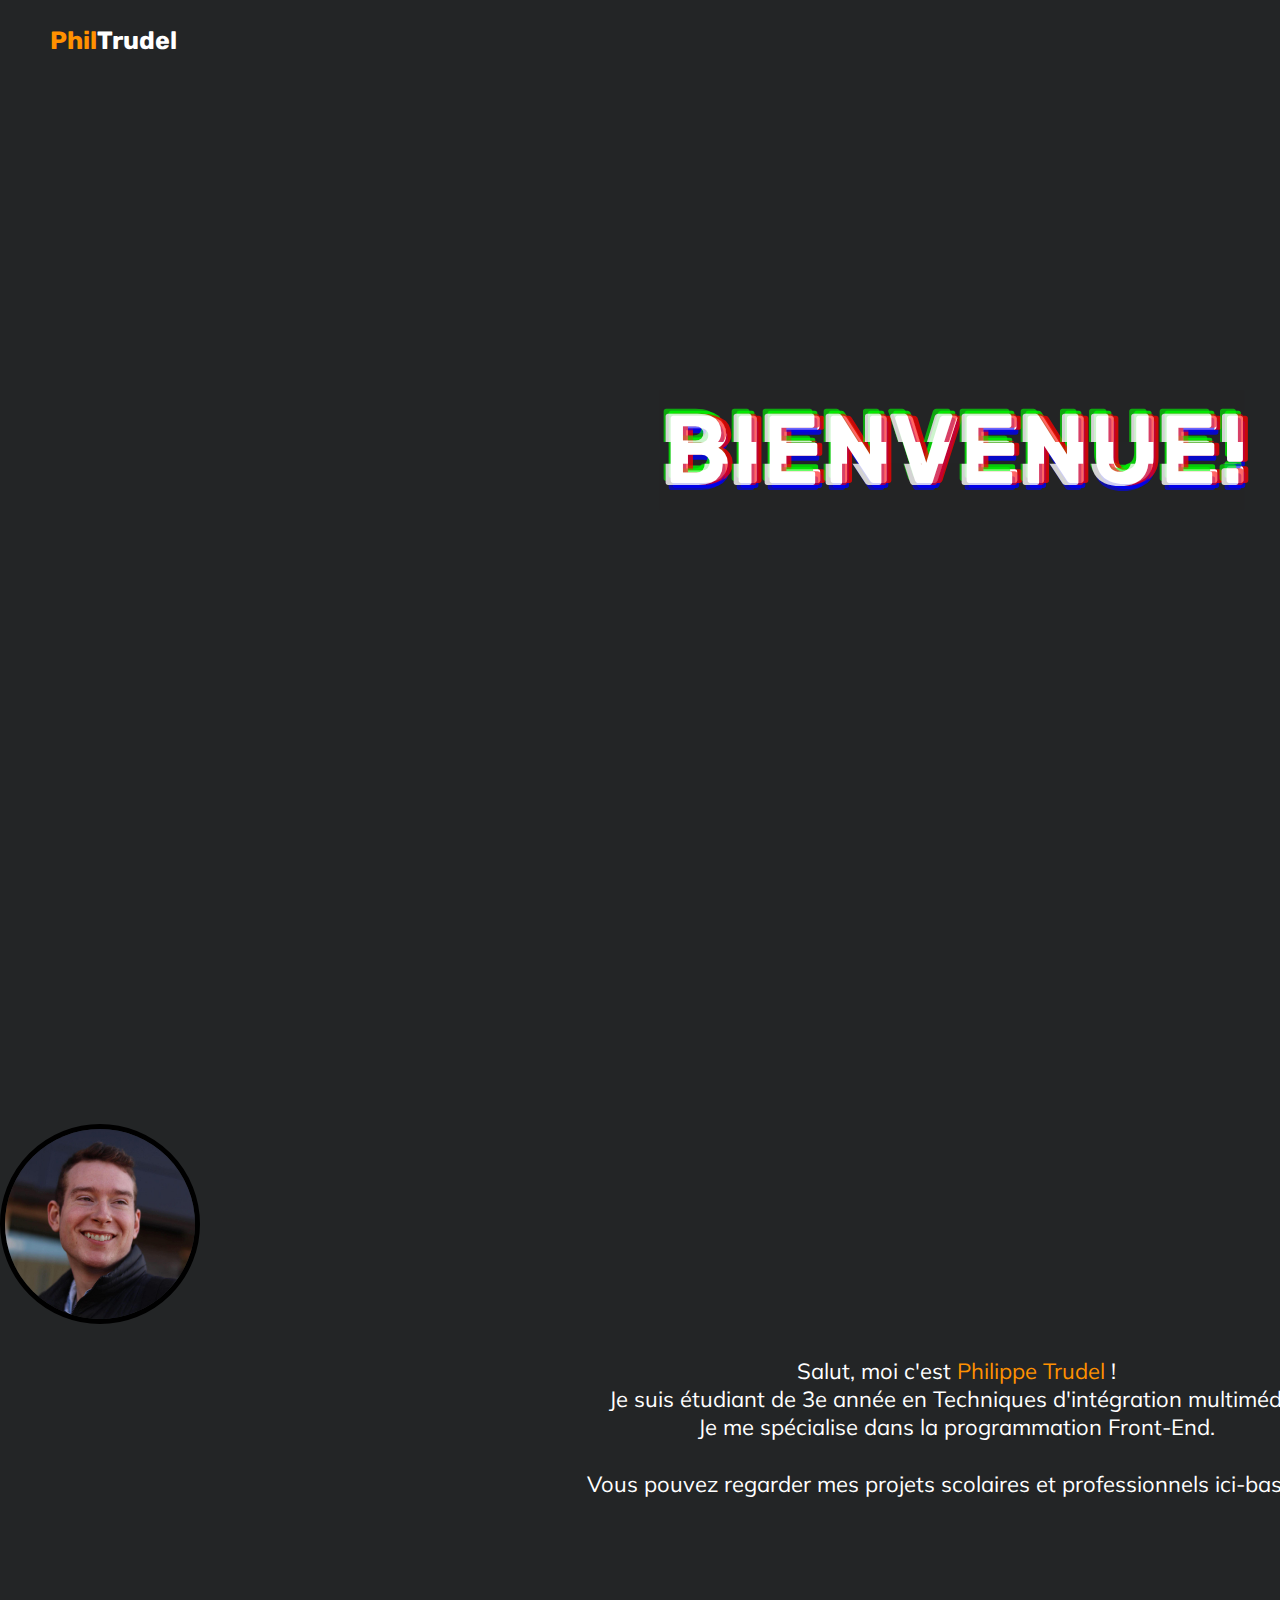
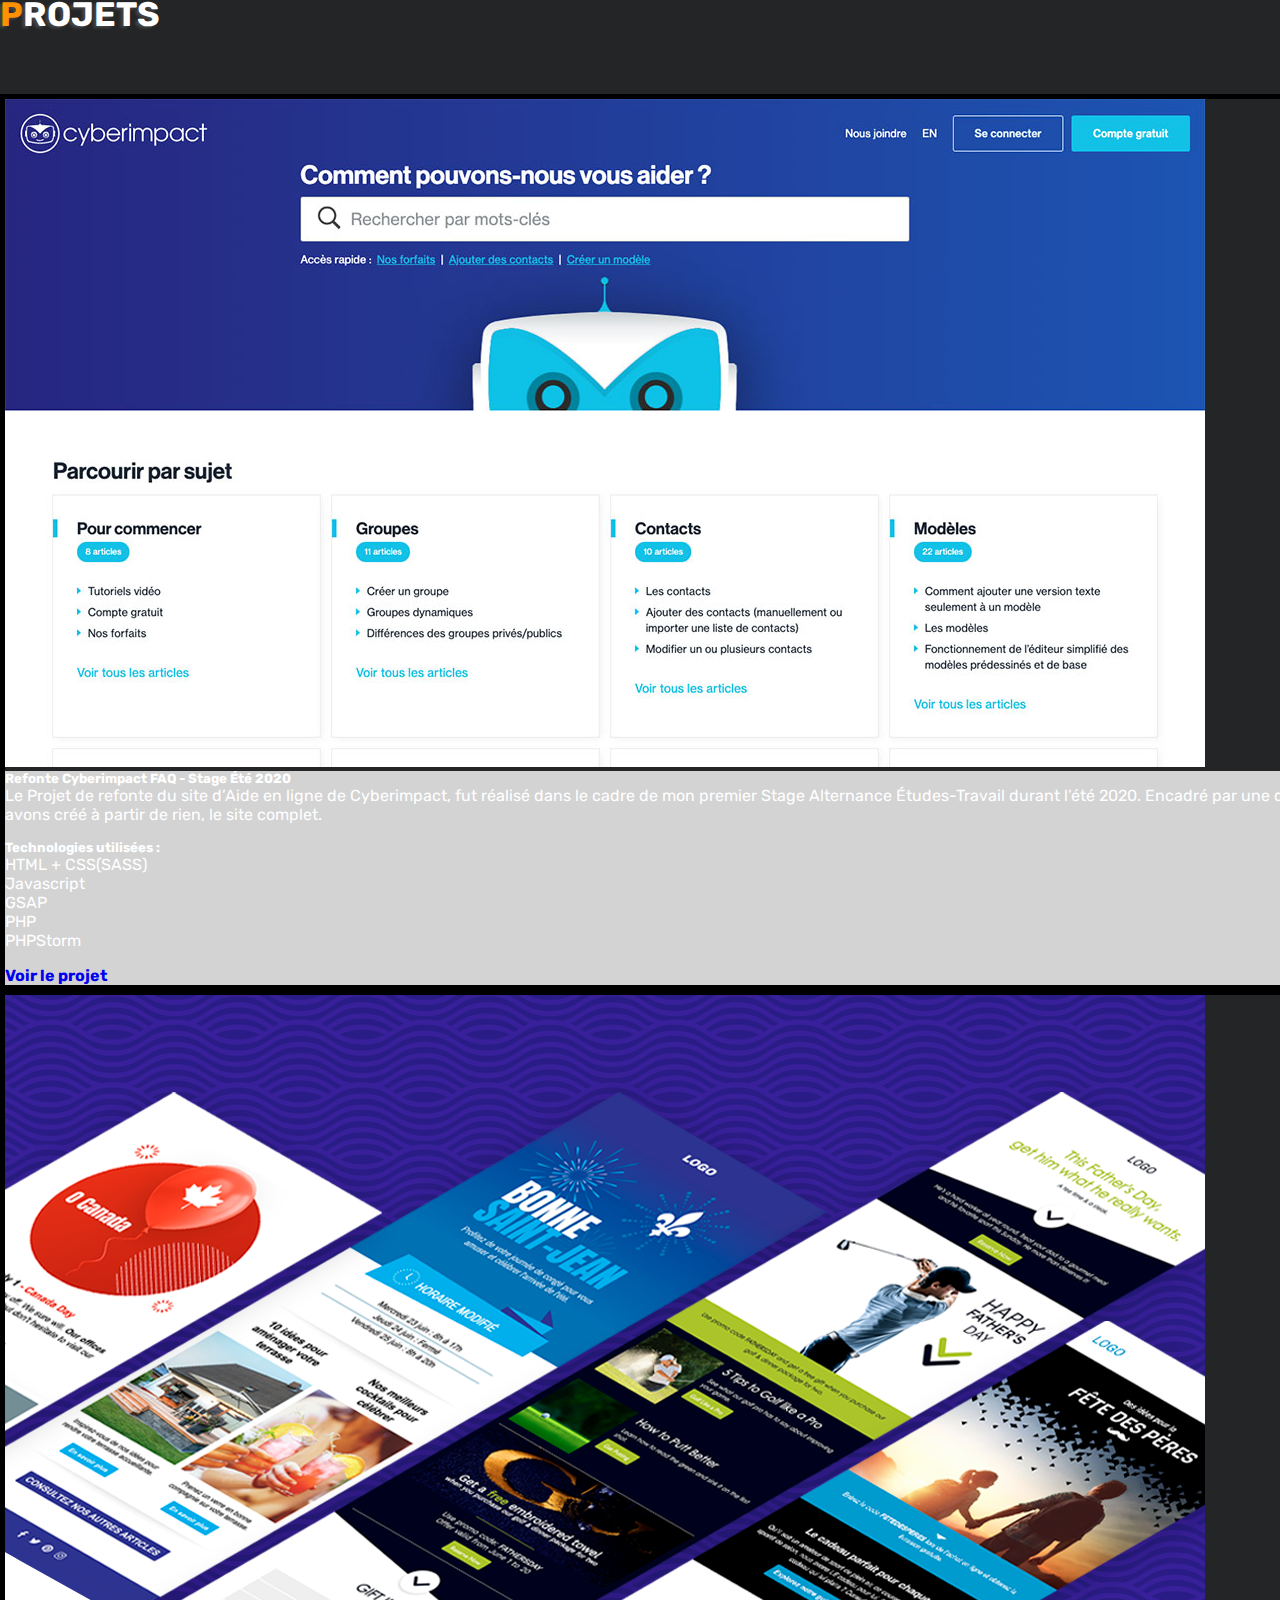
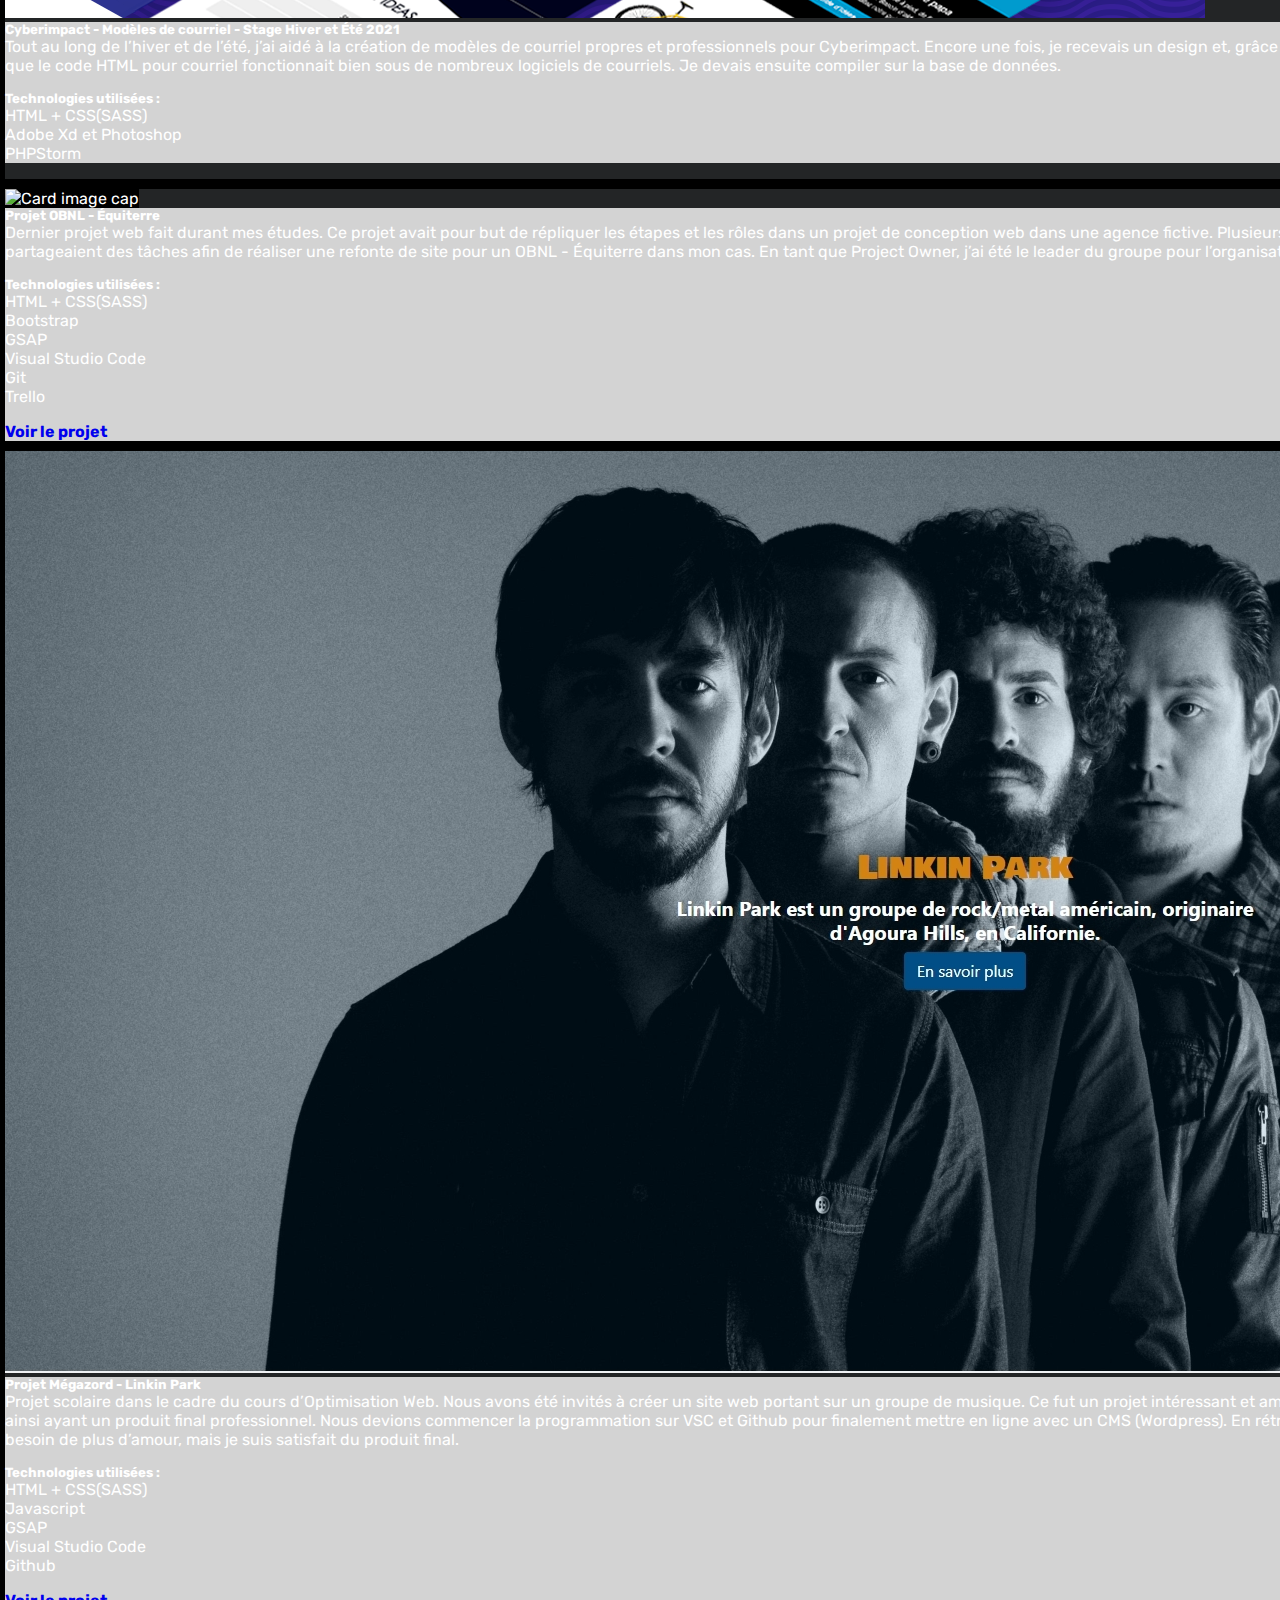
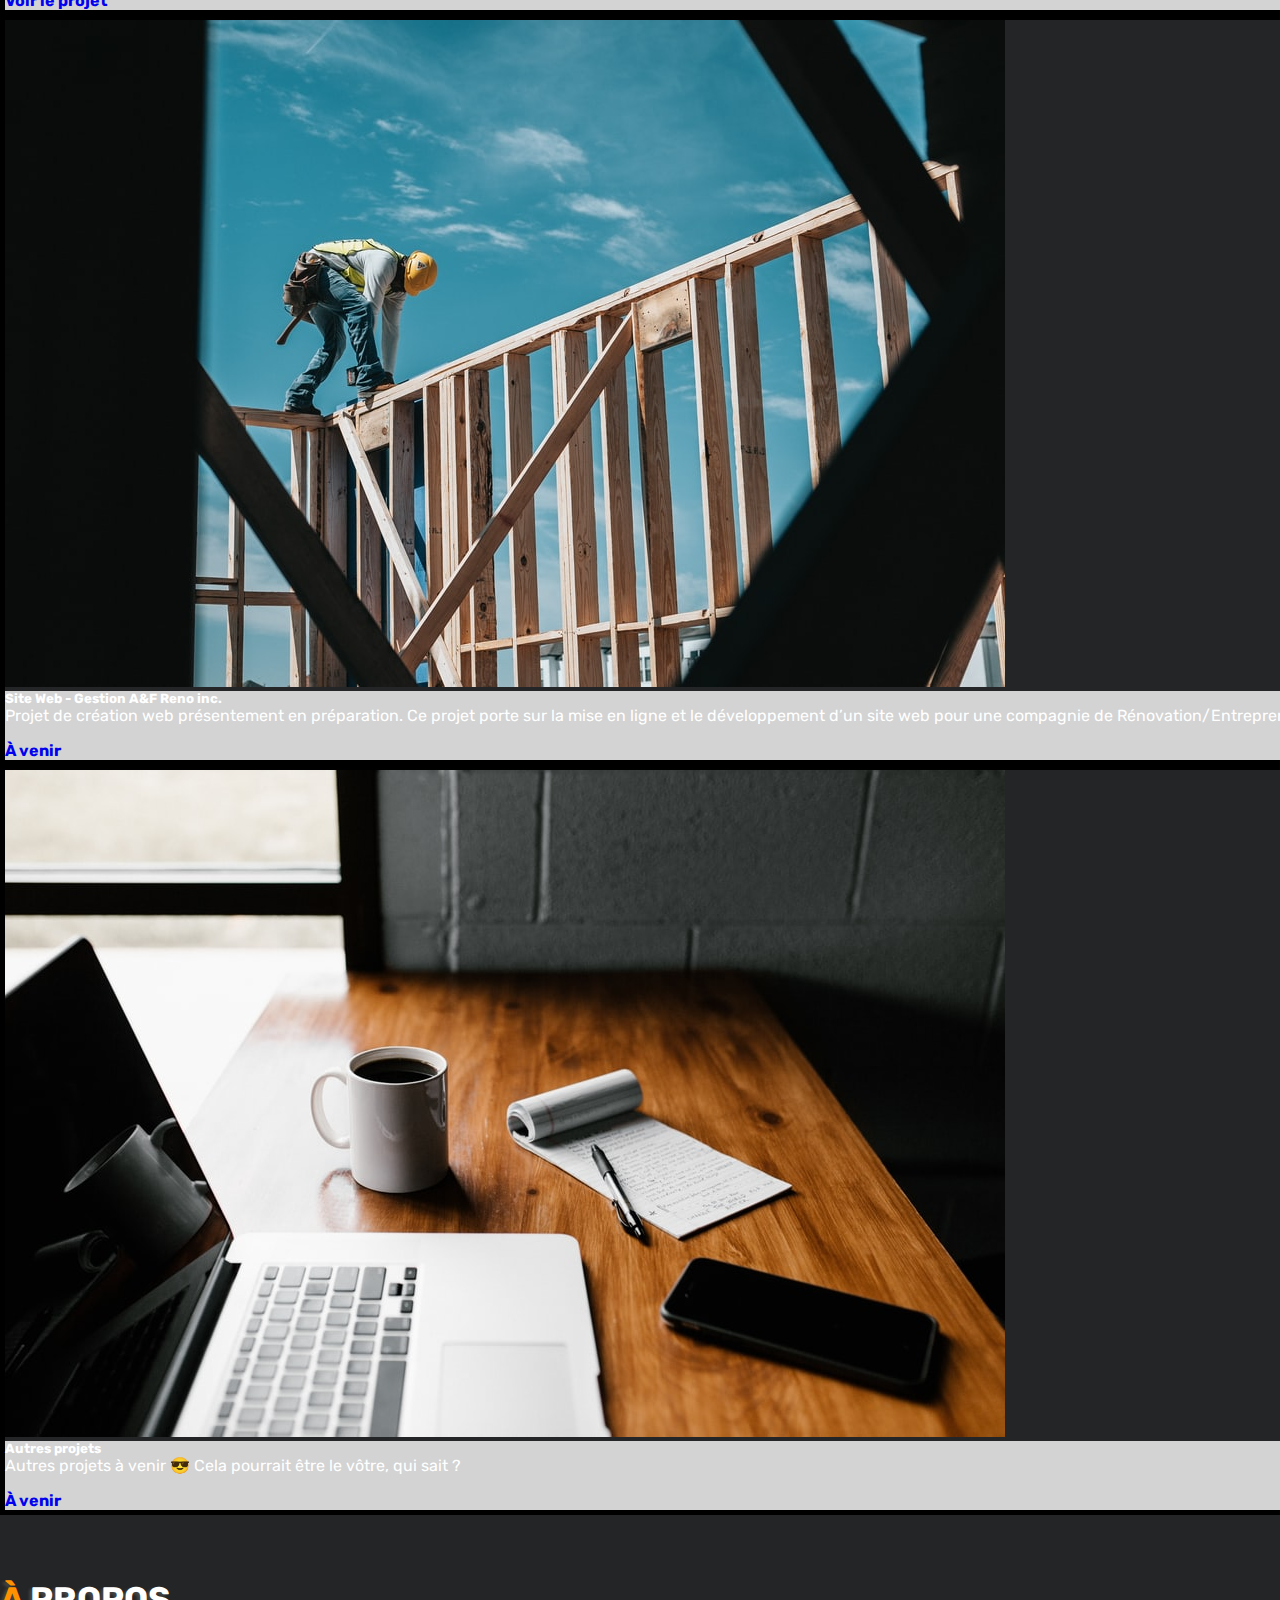
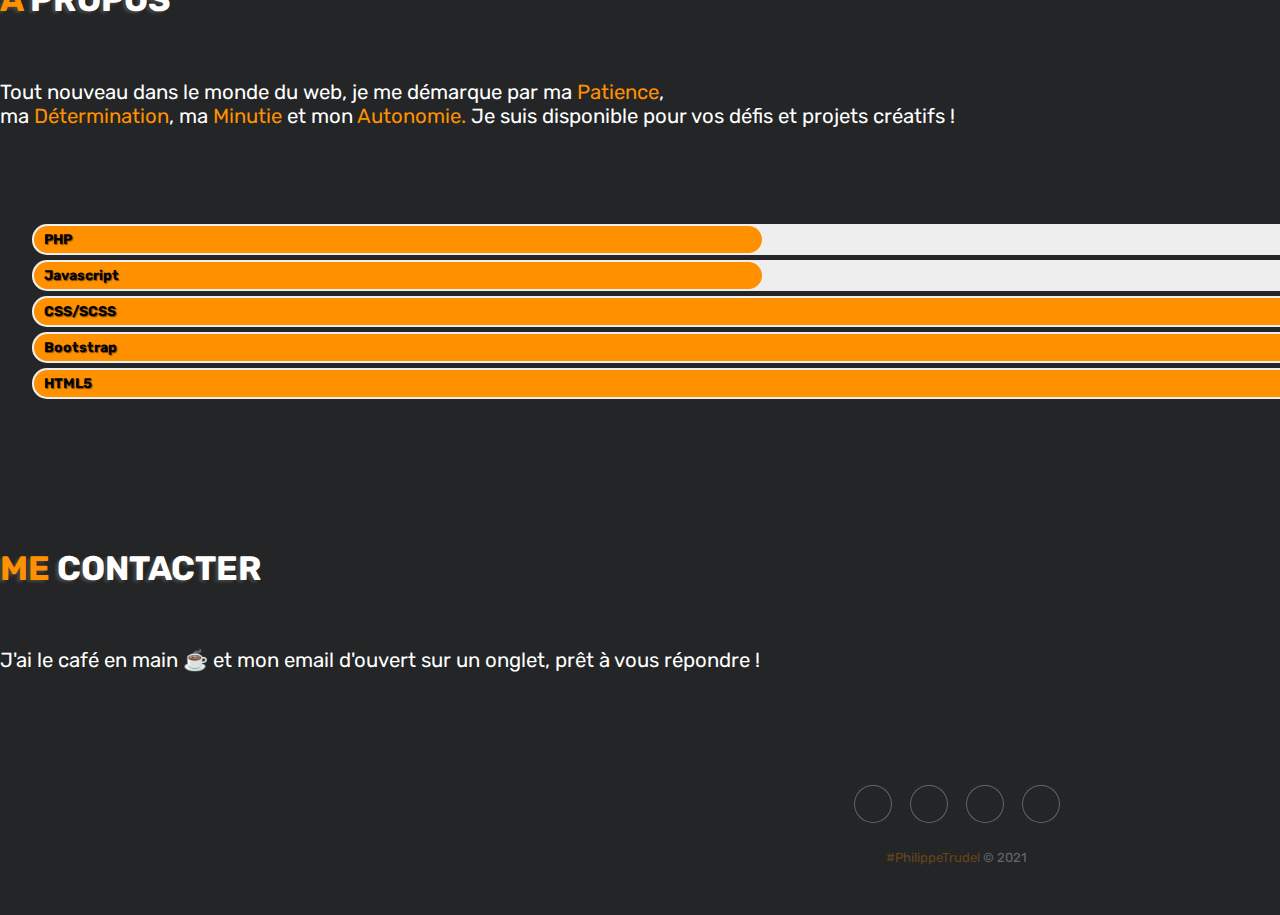
==== index.html @ b0195983 "sidenav incomplete" ====
<!DOCTYPE html>
<html lang="fr">
<link type="text/css" rel="stylesheet" id="dark-mode-custom-link">
<link type="text/css" rel="stylesheet" id="dark-mode-general-link">
<style lang="en" type="text/css" id="dark-mode-custom-style"></style>
<style lang="en" type="text/css" id="dark-mode-native-style"></style>

<head>
    <meta charset="UTF-8">
    <meta http-equiv="X-UA-Compatible" content="IE=edge">
    <meta name="viewport" content="width=device-width, initial-scale=1.0, minimum-scale=1">
    <link href="https://cdn.jsdelivr.net/npm/bootstrap@5.0.1/dist/css/bootstrap.min.css" rel="stylesheet"
        integrity="sha384-+0n0xVW2eSR5OomGNYDnhzAbDsOXxcvSN1TPprVMTNDbiYZCxYbOOl7+AMvyTG2x" crossorigin="anonymous">
    <link href="https://cdn.jsdelivr.net/npm/remixicon@2.5.0/fonts/remixicon.css" rel="stylesheet">
    <link rel="preconnect" href="https://fonts.googleapis.com">
    <link rel="preconnect" href="https://fonts.gstatic.com" crossorigin>
    <!-- Global site tag (gtag.js) - Google Analytics -->
    <script async src="https://www.googletagmanager.com/gtag/js?id=G-N5RG75728X"></script>
    <script>
        window.dataLayer = window.dataLayer || [];
        function gtag() { dataLayer.push(arguments); }
        gtag('js', new Date());

        gtag('config', 'G-N5RG75728X');
    </script>
    <link rel="icon" href="medias/favicon.png" type="image/svg" sizes="16x16">
    <link rel="stylesheet" href="css/main.css">
    <title>Bienvenue!</title>
</head>

<body>
    <header>
        <nav class="navbar bg-custom">
            <div class="navbar_container">
                <a href="/" id="navbar_logo"><span class="orange">Phil</span>Trudel</a>
                <i class="ri-menu-line ms-auto"></i>
        </nav>
        <div class="sidenav">
          <a href="/">Accueil</a>
          <a href="#projets">Projets</a>
          <a href="#propos">Propos</a>
          <a href="#contact">Contact</a>
        </div>
    </header>
    <main>
        <div class="hero">
            <div class="d-flex justify-content-center align-items-center">
                <p class="glitch">
                    <span aria-hidden="true">Bienvenue!</span aria-hidden="true">
                    Bienvenue!
                    <span>Bienvenue!</span>
                </p>
            </div>
            <div class="arrow-down">
                <a href="#bio">
                    <i class="ri-arrow-down-s-line"></i>
                </a>
            </div>
        </div>
        <section id="bio">
            <div class="container">
                <div class="row">
                   <div class="col-12 d-flex align-items-end">
                       <div class="box-img">
                        <img src="/medias/moi-3.jpg" class="moi mx-auto d-block">
                        <p class="text-img">Salut, moi c'est <span class="orange">Philippe Trudel</span> !<br/>Je suis étudiant de 3e année&nbsp;en Techniques 
                            d'intégration multimédia.<br/>Je me spécialise dans la programmation Front-End.</p> 
                        <p class="text-img">Vous pouvez regarder mes projets scolaires et professionnels ici-bas ! &#128373;</p> 
                       </div>
                   </div> 
                </div>
                <div id="projets">
                    <div class="container-fluid">
                        <div class="row">
                            <h2 class="text-center hover" style="margin-bottom: 1.75em;"><span class="orange">P</span>rojets</h2>
                            <div class="row">
                                <div class="shadow rounded col-12 col-lg-6">
                                  <div class="card text-dark bg-light mb-4">
                                    <img class="card-img-top" src="/medias/projets/cyberimpact-helpdesk.jpg" alt="Card image cap">
                                    <div class="card-body">
                                      <h5 class="card-title">Refonte Cyberimpact FAQ - Stage Été 2020</h5>
                                      <p class="card-text">Le Projet de refonte du site d’Aide en ligne de Cyberimpact, fut réalisé dans le cadre de mon premier Stage Alternance Études-Travail durant l’été 2020. Encadré par une développeuse Front-End, nous avons suivi le design du Directeur Artistique et avons créé à partir de rien, le site complet.
                                      <h5>Technologies utilisées :</h5>
                                        <ul>
                                          <li>HTML + CSS(SASS)</li>
                                          <li>Javascript</li>
                                          <li>GSAP</li>
                                          <li>PHP</li>
                                          <li>PHPStorm</li>
                                        </ul>
                                        </p>
                                      <a href="https://faq.cyberimpact.com" target="_blank" class="btn btn-warning">Voir le projet</a>
                                    </div>
                                  </div>
                                </div>
                                <div class="shadow rounded col-12 col-lg-6">
                                  <div class="card text-dark bg-light mb-4">
                                    <img class="card-img-top" src="/medias/projets/cyberimpact-template.png" alt="Card image cap">
                                    <div class="card-body">
                                      <h5 class="card-title">Cyberimpact - Modèles de courriel - Stage Hiver et Été 2021</h5>
                                      <p class="card-text">Tout au long de l’hiver et de l’été, j’ai aidé à la création de modèles de courriel propres et professionnels pour Cyberimpact. Encore une fois, je recevais un design et, grâce à l’application, je construisais les modèles, faisais de l’Assurance Qualité et validais que le code HTML pour courriel fonctionnait bien sous de nombreux logiciels de courriels. Je devais ensuite compiler sur la base de données.

                                        <h5>Technologies utilisées :</h5>
                                        <ul>
                                          <li>HTML + CSS(SASS)</li>
                                          <li>Adobe Xd et Photoshop</li>
                                          <li>PHPStorm</li>
                                        </ul>
                                        </p>
                                      <!--<a href="#" class="btn btn-warning">En apprendre plus</a>-->
                                    </div>
                                  </div>
                                </div>
                              </div>
                              <div class="row">
                                <div class="shadow rounded col-12 col-lg-6">
                                  <div class="card text-dark bg-light mb-4">
                                    <img class="card-img-top" src="/medias/projets/Équiterre - PC@2x.png" alt="Card image cap">
                                    <div class="card-body">
                                      <h5 class="card-title">Projet OBNL - Équiterre</h5>
                                      <p class="card-text">Dernier projet web fait durant mes études. Ce projet avait pour but de répliquer les étapes et les rôles dans un projet de conception web dans une agence fictive. Plusieurs rôles clés : (Project Owner, DevOps, Designer et Agent de promotion), se partageaient des tâches afin de réaliser une refonte de site pour un OBNL - Équiterre dans mon cas. En tant que Project Owner, j’ai été le leader du groupe pour l’organisation des Scrums/Sprint et aussi m’occuper d’un Trello.
                                        <h5>Technologies utilisées :</h5>
                                        <ul>
                                          <li>HTML + CSS(SASS)</li>
                                          <li>Bootstrap</li>
                                          <li>GSAP</li>
                                          <li>Visual Studio Code</li>
                                          <li>Git</li>
                                          <li>Trello</li>
                                        </ul>
                                        </p>
                                      <a href="http://equiterre-morph.xyz/" class="btn btn-warning">Voir le projet</a>
                                    </div>
                                  </div>
                                </div>
                                <div class="shadow rounded col-12 col-lg-6">
                                  <div class="card text-dark bg-light mb-4">
                                    <img class="card-img-top" src="/medias/projets/linkinpark.jpg" alt="Card image cap">
                                    <div class="card-body">
                                      <h5 class="card-title">Projet Mégazord - Linkin Park</h5>
                                      <p class="card-text">Projet scolaire dans le cadre du cours d’Optimisation Web. Nous avons été invités à créer un site web portant sur un groupe de musique. Ce fut un projet intéressant et amusant à faire puisque nous avions l’occasion d’exprimer un peu plus de créativité et ainsi ayant un produit final professionnel. Nous devions commencer la programmation sur VSC et Github pour finalement mettre en ligne avec un CMS (Wordpress). En rétrospective, le projet fut plaisant malgré le peu de temps passé dessus. Il aurait besoin de plus d’amour, mais je suis satisfait du produit final.
                                        <h5>Technologies utilisées :</h5>
                                        <ul>
                                          <li>HTML + CSS(SASS)</li>
                                          <li>Javascript</li>
                                          <li>GSAP</li>
                                          <li>Visual Studio Code</li>
                                          <li>Github</li>
                                        </ul>
                                        </p>
                                      <a href="/projets/megazord/index.html" class="btn btn-warning">Voir le projet</a>
                                    </div>
                                  </div>
                                </div>
                              </div>
                              <div class="row">
                                <div class="shadow rounded col-12 col-lg-6">
                                  <div class="card text-dark bg-light mb-4">
                                    <img class="card-img-top" src="/medias/projets/construction.jpg" alt="Card image cap">
                                    <div class="card-body">
                                      <h5 class="card-title">Site Web - Gestion A&F Reno inc.</h5>
                                      <p class="card-text">Projet de création web présentement en préparation. Ce projet porte sur la mise en ligne et le développement d’un site web pour une compagnie de Rénovation/Entrepreneur général.</p>
                                      <a href="#" class="btn btn-danger">À venir</a>
                                    </div>
                                  </div>
                                </div>
                                <div class="shadow rounded col-12 col-lg-6">
                                  <div class="card text-dark bg-light mb-4">
                                    <img class="card-img-top" src="/medias/projets/projects.jpg" alt="Card image cap">
                                    <div class="card-body">
                                      <h5 class="card-title">Autres projets</h5>
                                      <p class="card-text">Autres projets à venir 😎 Cela pourrait être le vôtre, qui sait ?</p>
                                      <a href="#" class="btn btn-danger">À venir</a>
                                    </div>
                                  </div>
                                </div>
                              </div>
                        </div>
                    </div>
                </div>
            </div>
        </section>
        <section id="propos">
            <div class="container">
                <div class="row">
                    <div class="col-12 align-items-center">
                        <h2 class="text-center hover" style="margin-bottom: 1.75em;"><span class="orange">À</span> propos</h2>
                        <p class="text-center">Tout nouveau dans le monde du web, je me démarque par ma&nbsp;<span class="orange">Patience</span>,<br/>ma
                            <span class="orange">Détermination</span>, ma
                            <span class="orange">Minutie</span> et mon
                            <span class="orange">Autonomie.</span>
                        Je suis disponible pour vos défis et projets créatifs&nbsp;!</p>
                    </div>
                    <div class="col-12 align-items-center skills">
                        <div class="bar back basic" data-skill="PHP"></div>
                        <div class="bar back basic" data-skill="Javascript"></div>
                        <div class="bar front advanced" data-skill="CSS/SCSS"></div>
                        <div class="bar front advanced" data-skill="Bootstrap"></div>
                        <div class="bar front expert" data-skill="HTML5"></div>
                    
                      </div>
                </div>
            </div>
        </section>
        <section id="contact">
            <div class="container">
                <div class="row">
                    <div class="col-12 align-items-center text-center">
                        <h2 class="text-center hover" style="margin-bottom: 1.75em;"><span class="orange">Me</span> Contacter</h2>
                        <p class="text-center">J'ai le café en main &#9749; et mon email d'ouvert sur un onglet, prêt à vous répondre !</p>
                    </div>
                </div>
            </div>
        </section>
    </main>
     <div class="footer-dark text-center">
        <footer>
            <div class="container-fluid">
                <div class="row">
                    <div class="col item social">
                        <a href="https://www.linkedin.com/in/philippe-trudel-b85001196/" target="_blank"><i class="fa fa-linkedin "></i></a>
                        <a href="https://github.com/PhilTrudel" target="_blank"><i class="fa fa-github"></i></a>
                        <a href="https://codepen.io/Trudel27" target="_blank"><i class="fa fa-codepen"></i></a>
                        <a href="mailto:truphilippe@gmail.com" target="_blank"><i class="fa fa-envelope"></i></a>
                    </div>
                </div>
                <p class="copyright text-center"><a href="/index.html"><span class="orange" style="cursor: pointer;">#PhilippeTrudel</a></span> © 2021</p>
            </div>
        </footer>
    </div>
    
    <script src="https://cdn.jsdelivr.net/npm/bootstrap@5.0.1/dist/js/bootstrap.bundle.min.js"
        integrity="sha384-gtEjrD/SeCtmISkJkNUaaKMoLD0//ElJ19smozuHV6z3Iehds+3Ulb9Bn9Plx0x4"
        crossorigin="anonymous"></script>
    <script src="https://cdnjs.cloudflare.com/ajax/libs/gsap/3.7.0/gsap.min.js"
        integrity="sha512-2fk3Q4NXPYAqIha0glLZ2nluueK43aNoxvijPf53+DgL7UW9mkN+uXc1aEmnZdkkZVvtJZltpRt+JqTWc3TS3Q=="
        crossorigin="anonymous" referrerpolicy="no-referrer"></script>
    <script src="https://cdnjs.cloudflare.com/ajax/libs/gsap/3.7.0/ScrollTrigger.min.js"
        integrity="sha512-jNJOCd1PIjJoUa1XTDKaPdBLNUe4OJTrltKG+70O5ghYZ943nTRGIzjObwC2JtSm1fG7T06GbUApR2eirIU/jA=="
        crossorigin="anonymous" referrerpolicy="no-referrer"></script>
    <script src="https://kit.fontawesome.com/1ed3cb15fd.js" crossorigin="anonymous"></script>
    <script src="script/main.js"></script>
</body>

</html>
---- css/main.css ----
@import url(glitch.css);
@import url(footer.css);
@import url(grid_gifs.css);
@import url(skills.css);

@import url('https://fonts.googleapis.com/css2?family=Mulish:ital,wght@0,200;0,300;0,400;0,500;0,600;0,700;0,800;0,900;1,200;1,300;1,400;1,500;1,600;1,700;1,800;1,900&display=swap');
@import url('https://fonts.googleapis.com/css2?family=Mulish:ital,wght@0,200;0,300;0,400;0,500;0,600;0,700;0,800;0,900;1,200;1,300;1,400;1,500;1,600;1,700;1,800;1,900&family=Rubik:ital,wght@0,300;0,400;0,500;0,600;0,700;0,800;0,900;1,300;1,400;1,500;1,600;1,700;1,800;1,900&display=swap');

:root{
    --text:white;
    --orange:#FF9100;
    --background:#232526;
    --background-alt:#444444;
    --gray:#6D6767;
    --light-gray:#d3d3d3;
    --title:'Rubik', sans-serif;
    --regular:'Mulish', sans-serif;
    --highlight:#fcce03;
}

*, *::before, *::after{
    box-sizing: border-box;
    padding: 0;
    margin: 0;
}
a{text-decoration: none;}
html {
    scroll-behavior: smooth;
    
}

p{
    margin-top: 0;
    margin-bottom: 1rem;
    font-size: 1em;
}

#propos p{
    font-size: 1.275em;
}

#contact p{
    font-size: 1.2751em;
}

body{
    background: var(--background);  /* fallback for old browsers */
    min-height: 75vh;
    display:grid;
    place-items: center;
    color:var(--text);
    font-family: 'Rubik', sans-serif;
}

h1{
    font-size: 40px;
    font-family: var(--title);
    color: var(--text);
    text-transform: uppercase;
}

h2{
    font-size: 34px;
    font-family: var(--title);
    color: var(--text);
    font-weight: bold;
    text-transform: uppercase;
    text-shadow: -3px 2px 3px var(--background-alt);
}

h3{
    font-size: 28px;
    font-family: var(--title);
    color: var(--text);
    text-transform: uppercase;
}
 
.orange{
    color: var(--orange);
}
/* navbar and logo */

.navbar{
    height: 80px;
    width: 100%;
    display: flex;
    justify-content: center;
    font-size: 1.25em;
    position: fixed;
    top: 0;
    left: 0;
    z-index: 2;
    transition: all 150ms ease-in-out;
}

.navbar_container{
    display: flex;
  justify-content: left;
  align-items: center;
  height: 80px;
  z-index: 1;
  width: 100%;
  margin: 0 auto;
  padding: 0 50px;
}

#navbar_logo{
    text-decoration: none;
    color: var(--white);
    font-family: var(--title);
    font-size: 1.25em;  
    font-weight: bold;
    cursor: pointer;
}

/* arrow down and parent */
.hero {
    width: 100%;
    height: 100vh;
    margin-bottom: 2rem;
    display: flex;
    justify-content: center;
    align-items: center;
}
.arrow-down{
    position: absolute;
    bottom: 10vh;
    font-size: 5em;
    justify-content: center;
    align-items: center;
    margin: auto;
}

.arrow-down a{
    text-decoration: none;
    color: white;
}

section{
    margin-bottom:4rem;
}


.moi{
    position: relative;
    height: 200px;
    border-radius: 50%;
    margin-top: 10rem;
    border:5px black solid;
}

.box-img{
    width: 100%;
    margin-bottom: 6rem;
    height: 100%;
}

.box-img .text-img{
    font-size: 22px;
    font-family: var(--regular);
    align-items: center;
    text-align: center;
    display: block;
    margin: 0;
    margin-top: 1.8rem;
}

.card-body{
    background-color:var(--light-gray);
}
.card-img-top{
    background-color: black;
}

.btn{
    font-weight: bold;
}

.card{
    border: 5px black solid;
}

.skills{
    padding:5rem 2rem;
}

.background­{
    background-color:pink;
}

@media screen and (max-width:1580px){
    .bg-custom{
        background-color: var(--background) !important;
    }
    .moi{
        margin-top: 12rem;
    }
}

.sidenav {
    height: 100%;
    width: 200px;
    position: fixed;
    z-index: 1;
    top: 0;
    right: 0;
    overflow-x: hidden;
    padding-top: 10rem;
    align-items: center;
    justify-content: center;
  }
  
  .sidenav a {
    padding: 6px 6px 6px 32px;
    text-decoration: none;
    font-size: 22px;
    color: var(--title);
    display: block;
  }
  
  .sidenav a:hover {
    color: var(--orange);
  }
  
  .main {
    margin-left: 200px; /* Same as the width of the sidenav */
  }
  
  @media screen and (max-width: 1580px) {
    .sidenav {display:none}
  }

  @media screen and (min-width:1580px){
    .ri-menu-line{
        display: none;
    }
  }
  .ri-menu-line{
      cursor: pointer;
      height: 48px;
      width: 48px;
      align-items: center;
      justify-content: center;
  }

  .ri-menu-line:hover{
      color:var(--orange);
  }

.sidenav__menu .sidenav__item{
    display: flex;
    flex-direction: column;
    justify-content: center;
    align-items: center;
    height: 100%;
    padding: 0;
    list-style-type: none;
}

.navbar__menu .close{
    position: absolute;
    top: 30px;
    right: 30px;
}
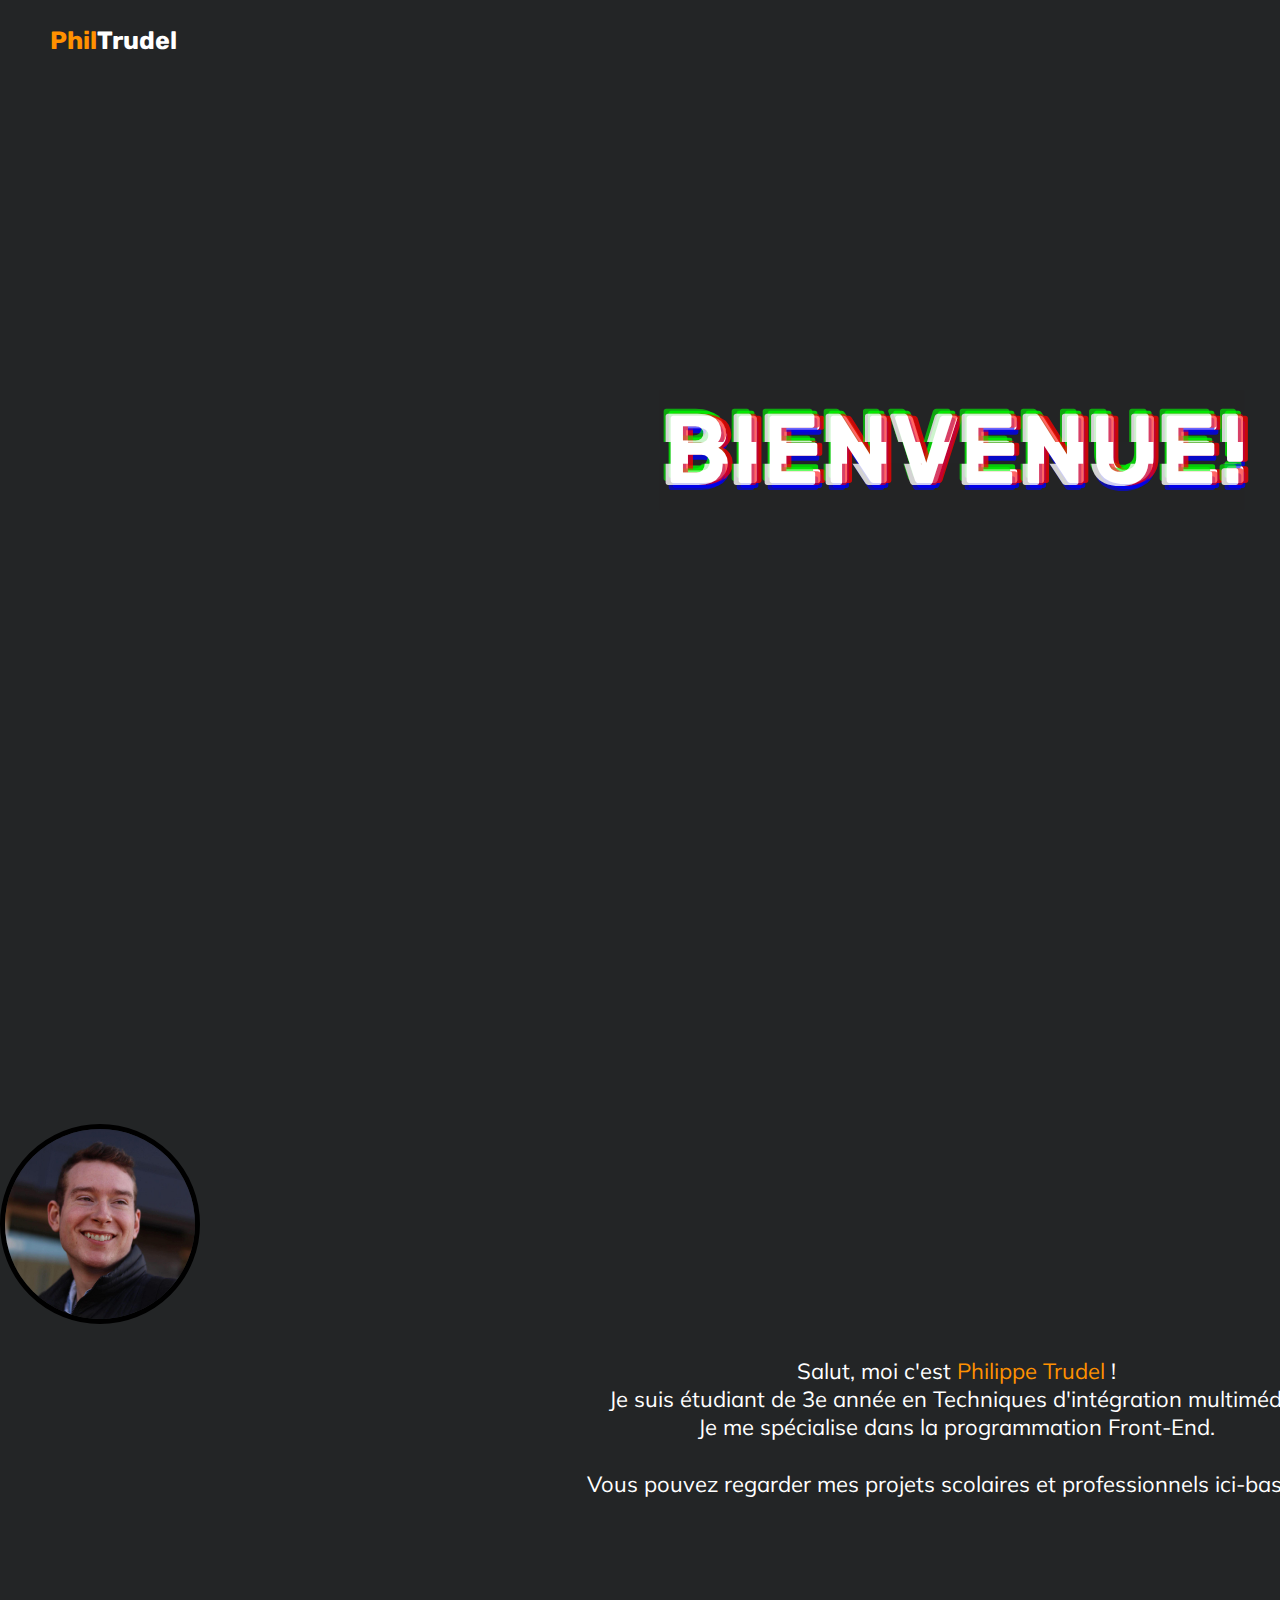
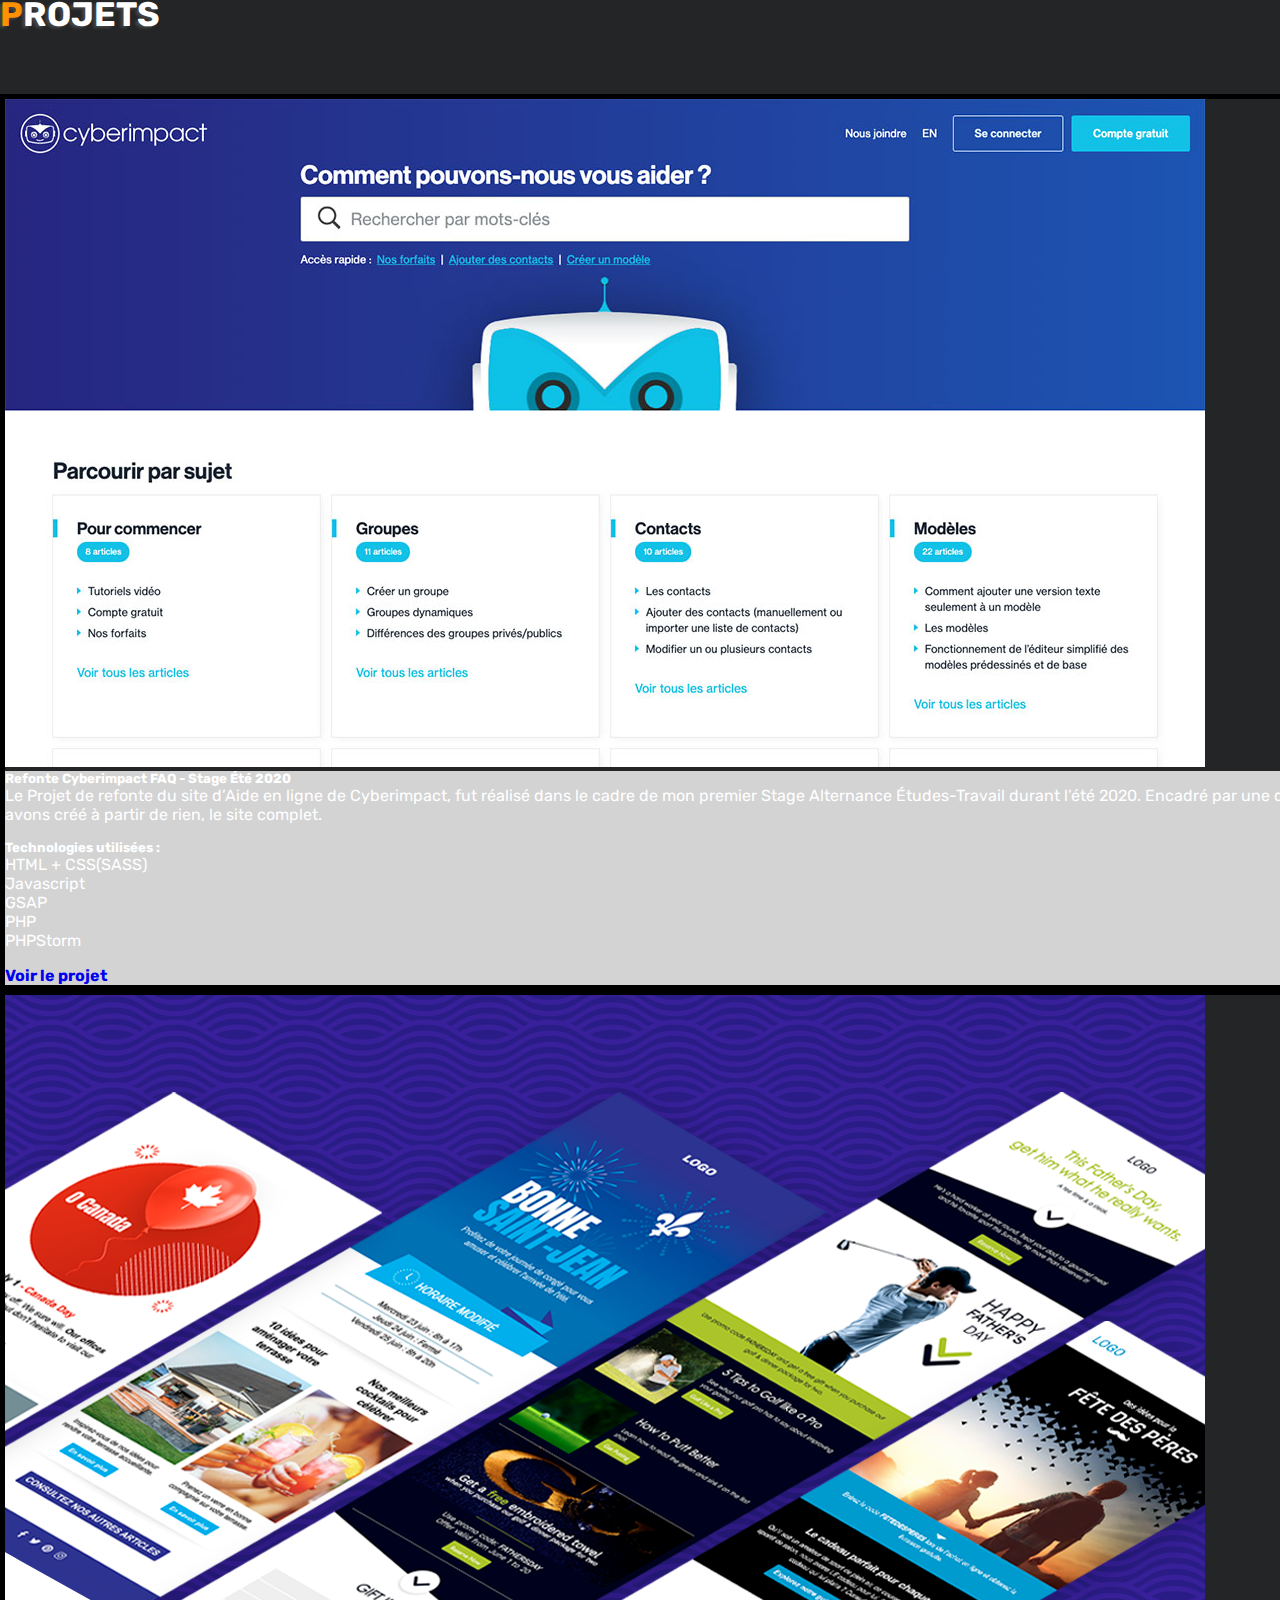
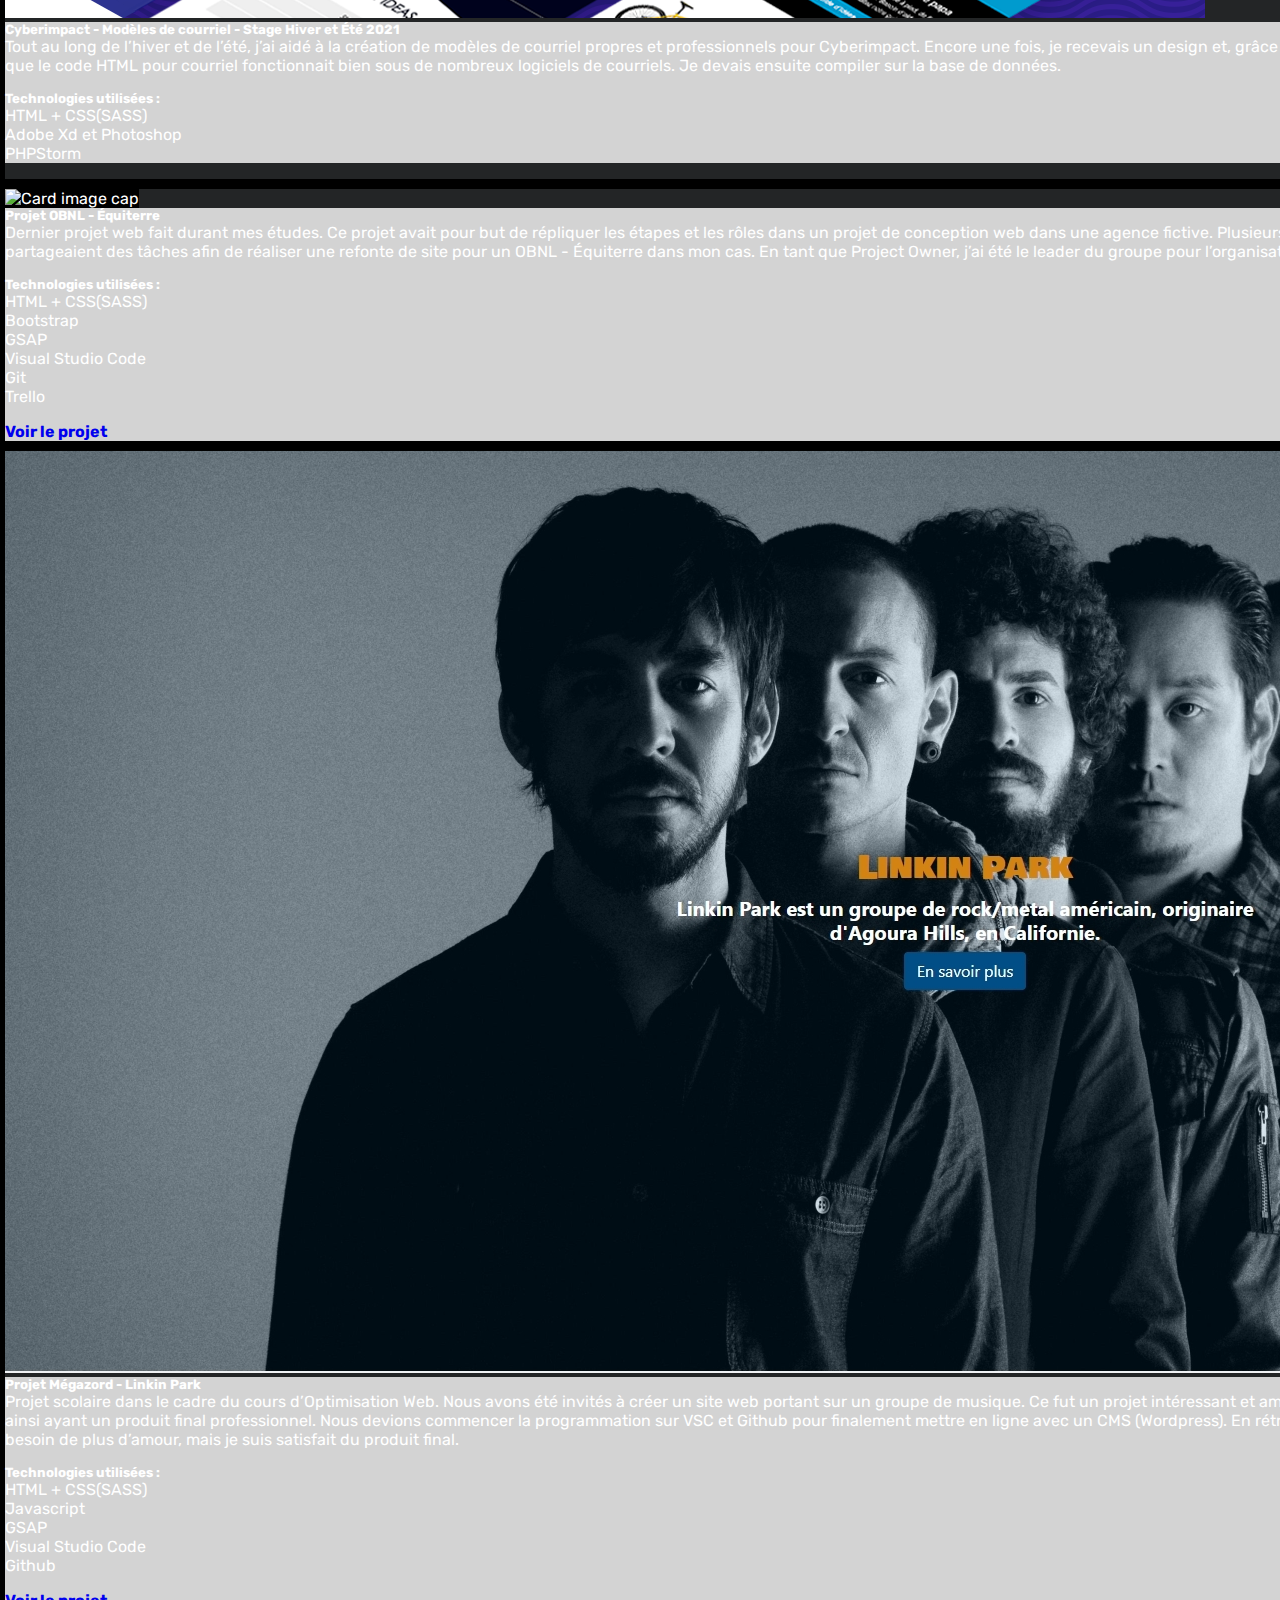
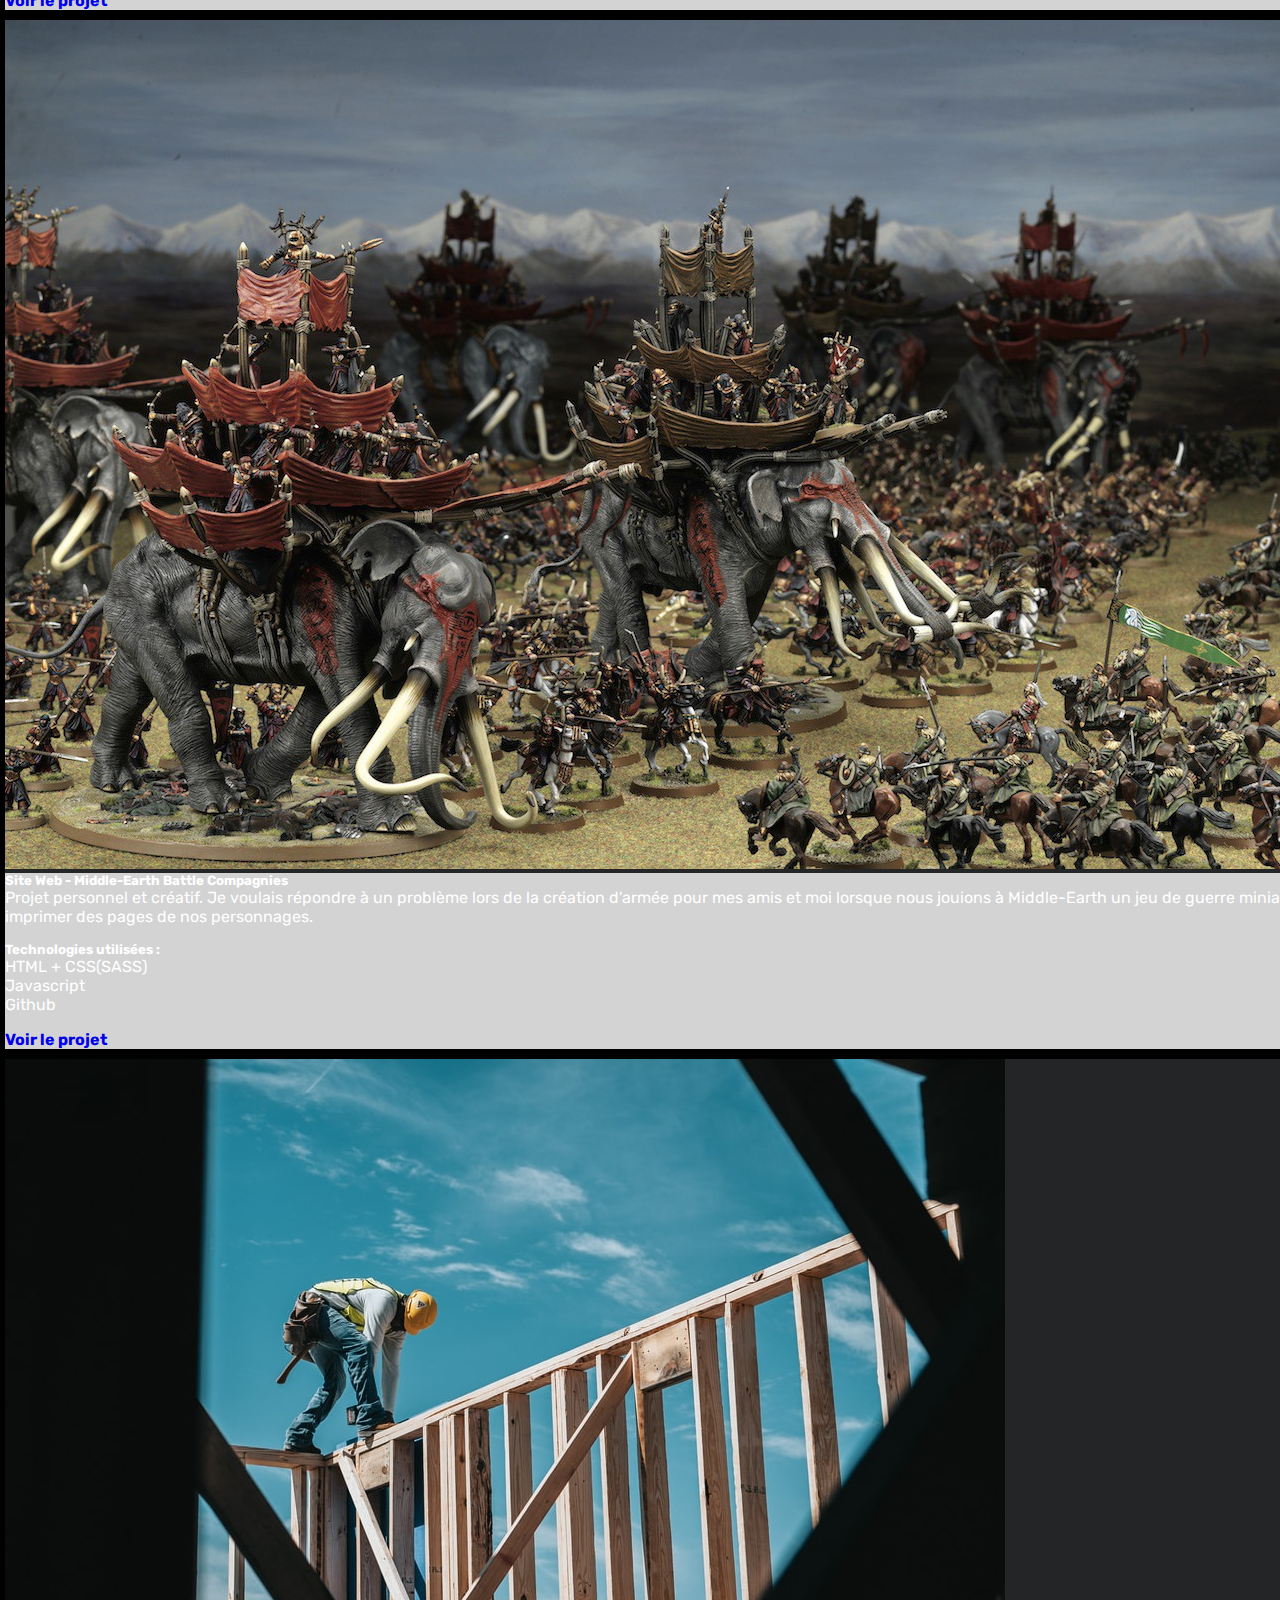
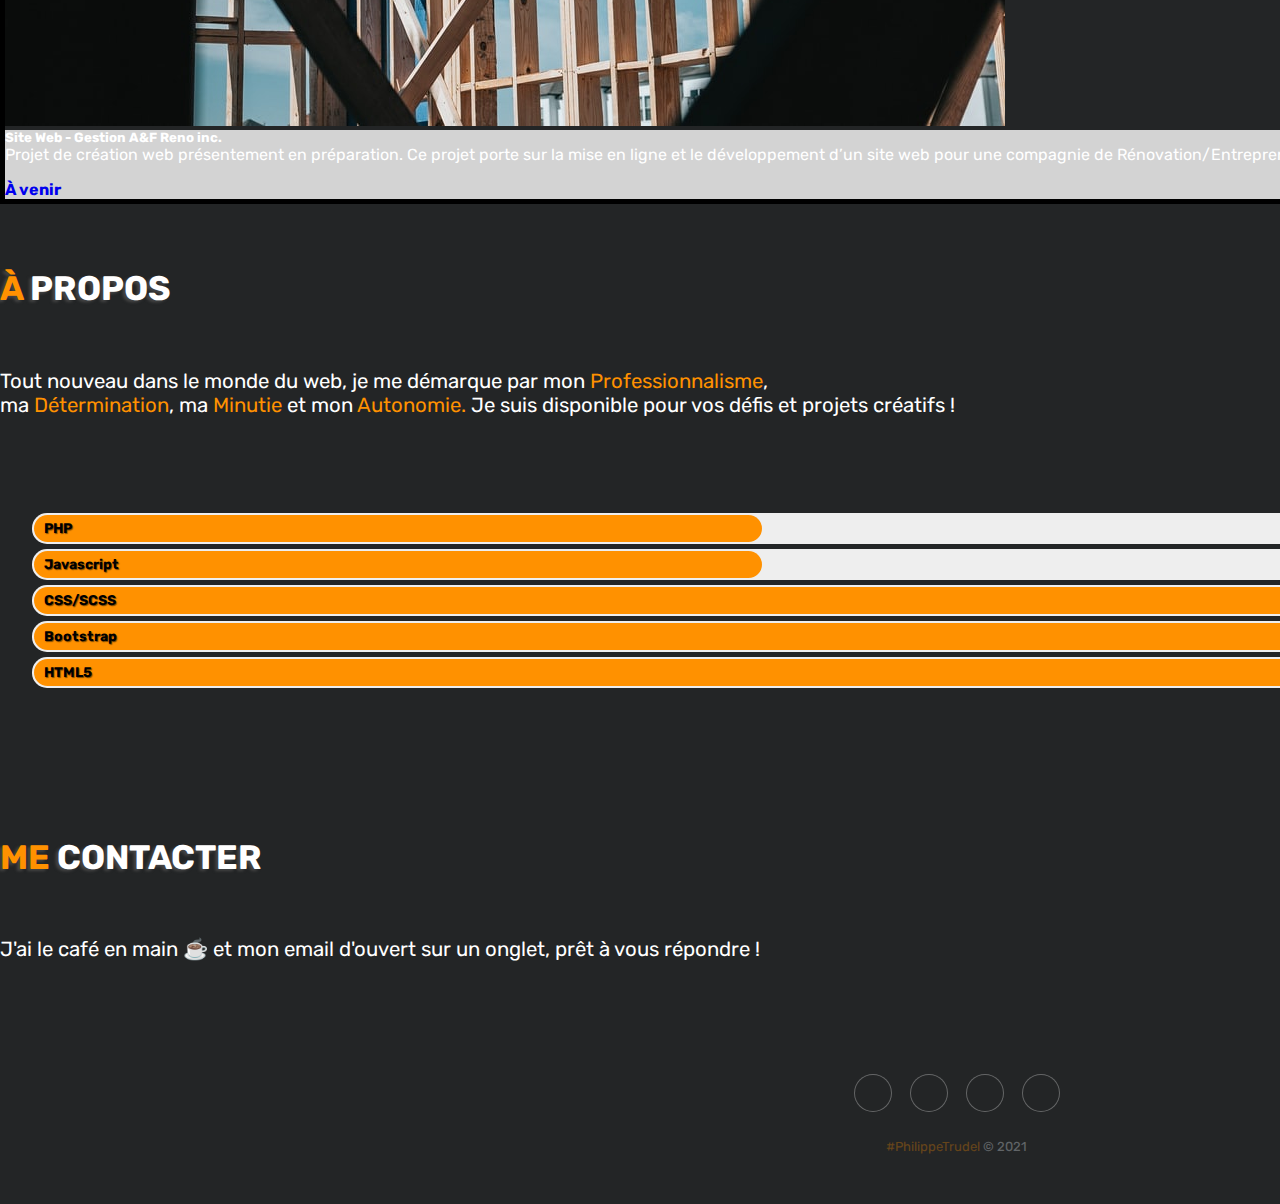
==== commit faea57ef: "cards" ====
--- a/index.html
+++ b/index.html
@@ -33,17 +33,17 @@
         <nav class="navbar bg-custom">
             <div class="navbar_container">
                 <a href="/" id="navbar_logo"><span class="orange">Phil</span>Trudel</a>
-                <i class="ri-menu-line ms-auto"></i>
+                
         </nav>
         <div class="sidenav">
-          <a href="/">Accueil</a>
+          <a href="#bienvenue">Accueil</a>
           <a href="#projets">Projets</a>
           <a href="#propos">Propos</a>
           <a href="#contact">Contact</a>
         </div>
     </header>
     <main>
-        <div class="hero">
+        <div class="hero" id="bienvenue">
             <div class="d-flex justify-content-center align-items-center">
                 <p class="glitch">
                     <span aria-hidden="true">Bienvenue!</span aria-hidden="true">
@@ -156,6 +156,23 @@
                               <div class="row">
                                 <div class="shadow rounded col-12 col-lg-6">
                                   <div class="card text-dark bg-light mb-4">
+                                    <img class="card-img-top" src="/medias/middleearth.jpeg" alt="Card image cap">
+                                    <div class="card-body">
+                                      <h5 class="card-title">Site Web - Middle-Earth Battle Compagnies</h5>
+                                      <p class="card-text"> Projet personnel et créatif. Je voulais répondre à un problème lors de la création d'armée pour mes amis et moi lorsque nous jouions à Middle-Earth un jeu de guerre miniature. J'ai donc programmé une application en bootstrap, facilement pour pouvoir imprimer des pages de nos personnages.
+                                        <h5>Technologies utilisées :</h5>
+                                        <ul>
+                                          <li>HTML + CSS(SASS)</li>
+                                          <li>Javascript</li>
+                                          <li>Github</li>
+                                        </ul>
+                                        </p>
+                                      <a href="https://philtrudel.github.io/middle-earth-unitcreation/" target="_blank" class="btn btn-warning">Voir le projet</a>
+                                    </div>
+                                  </div>
+                                </div>
+                                <div class="shadow rounded col-12 col-lg-6">
+                                  <div class="card text-dark bg-light mb-4">
                                     <img class="card-img-top" src="/medias/projets/construction.jpg" alt="Card image cap">
                                     <div class="card-body">
                                       <h5 class="card-title">Site Web - Gestion A&F Reno inc.</h5>
@@ -164,16 +181,6 @@
                                     </div>
                                   </div>
                                 </div>
-                                <div class="shadow rounded col-12 col-lg-6">
-                                  <div class="card text-dark bg-light mb-4">
-                                    <img class="card-img-top" src="/medias/projets/projects.jpg" alt="Card image cap">
-                                    <div class="card-body">
-                                      <h5 class="card-title">Autres projets</h5>
-                                      <p class="card-text">Autres projets à venir 😎 Cela pourrait être le vôtre, qui sait ?</p>
-                                      <a href="#" class="btn btn-danger">À venir</a>
-                                    </div>
-                                  </div>
-                                </div>
                               </div>
                         </div>
                     </div>
@@ -185,7 +192,7 @@
                 <div class="row">
                     <div class="col-12 align-items-center">
                         <h2 class="text-center hover" style="margin-bottom: 1.75em;"><span class="orange">À</span> propos</h2>
-                        <p class="text-center">Tout nouveau dans le monde du web, je me démarque par ma&nbsp;<span class="orange">Patience</span>,<br/>ma
+                        <p class="text-center">Tout nouveau dans le monde du web, je me démarque par mon&nbsp;<span class="orange">Professionnalisme</span>,<br/>ma
                             <span class="orange">Détermination</span>, ma
                             <span class="orange">Minutie</span> et mon
                             <span class="orange">Autonomie.</span>
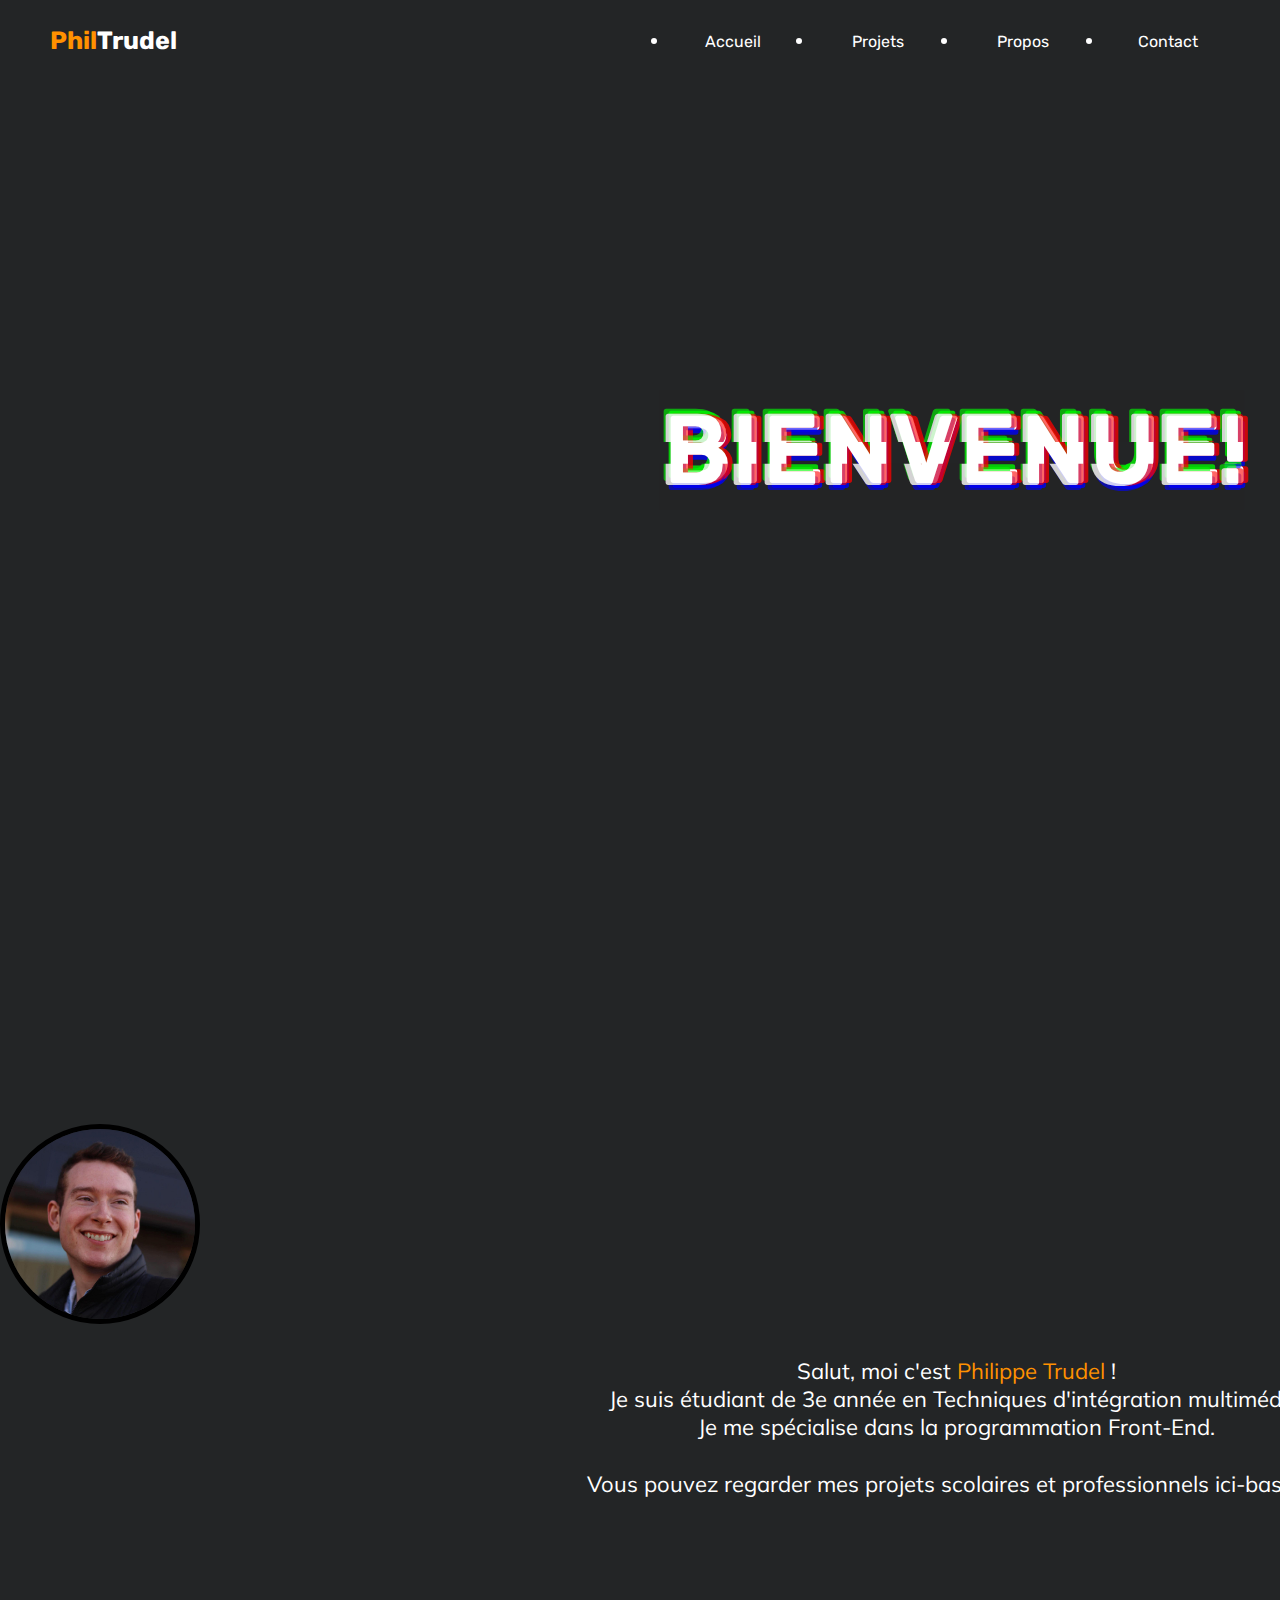
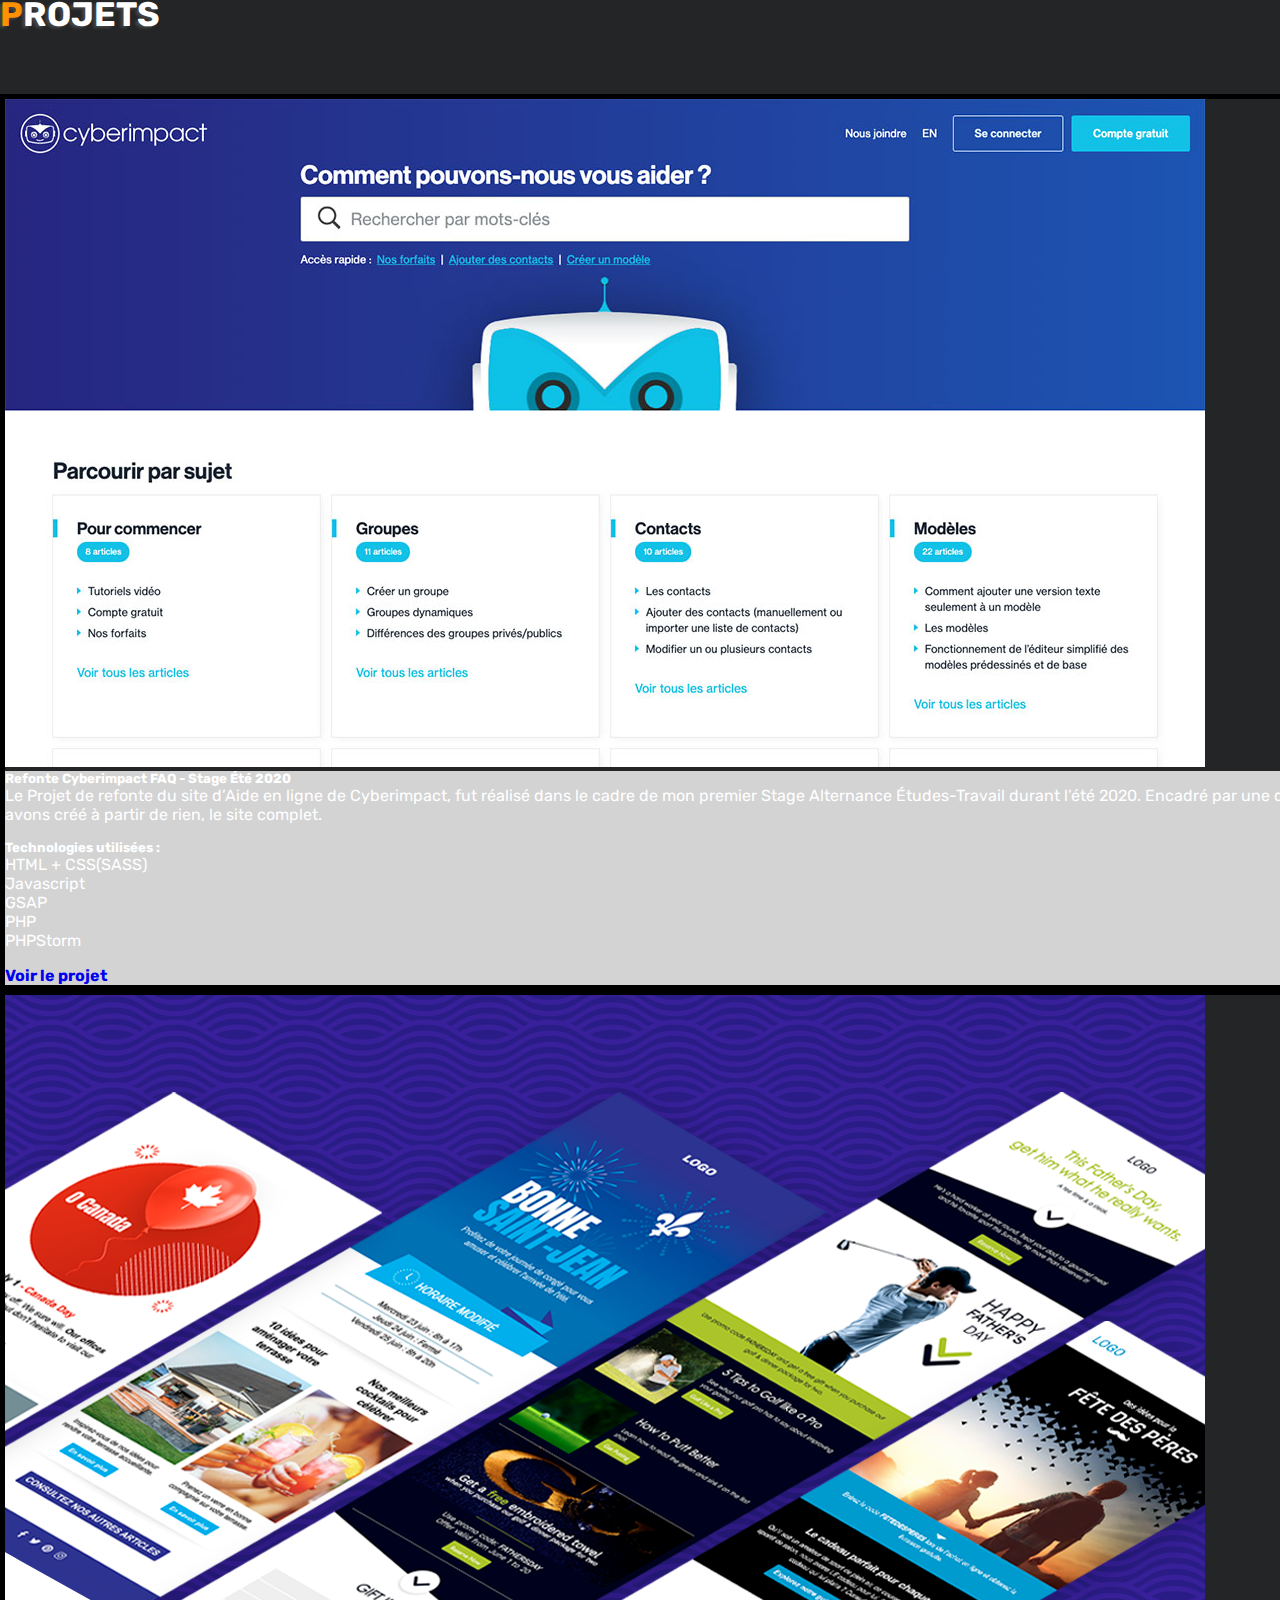
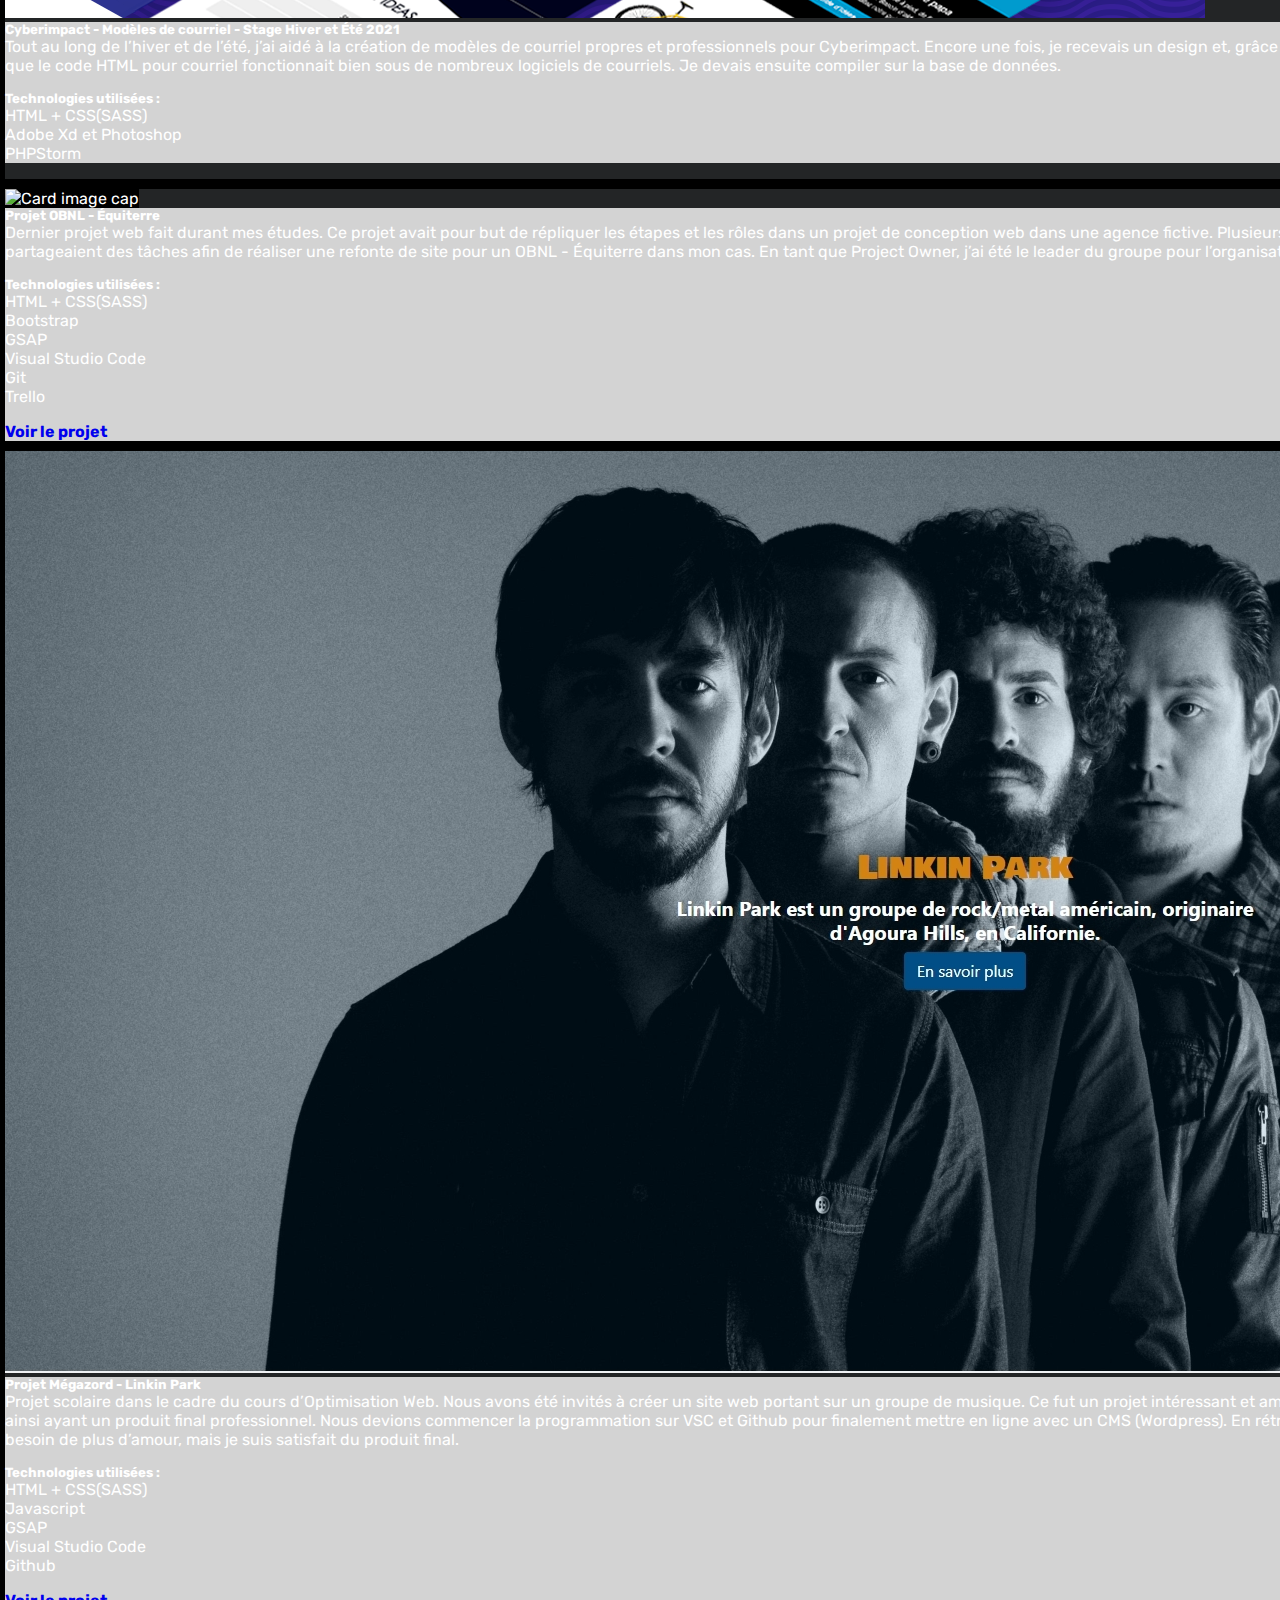
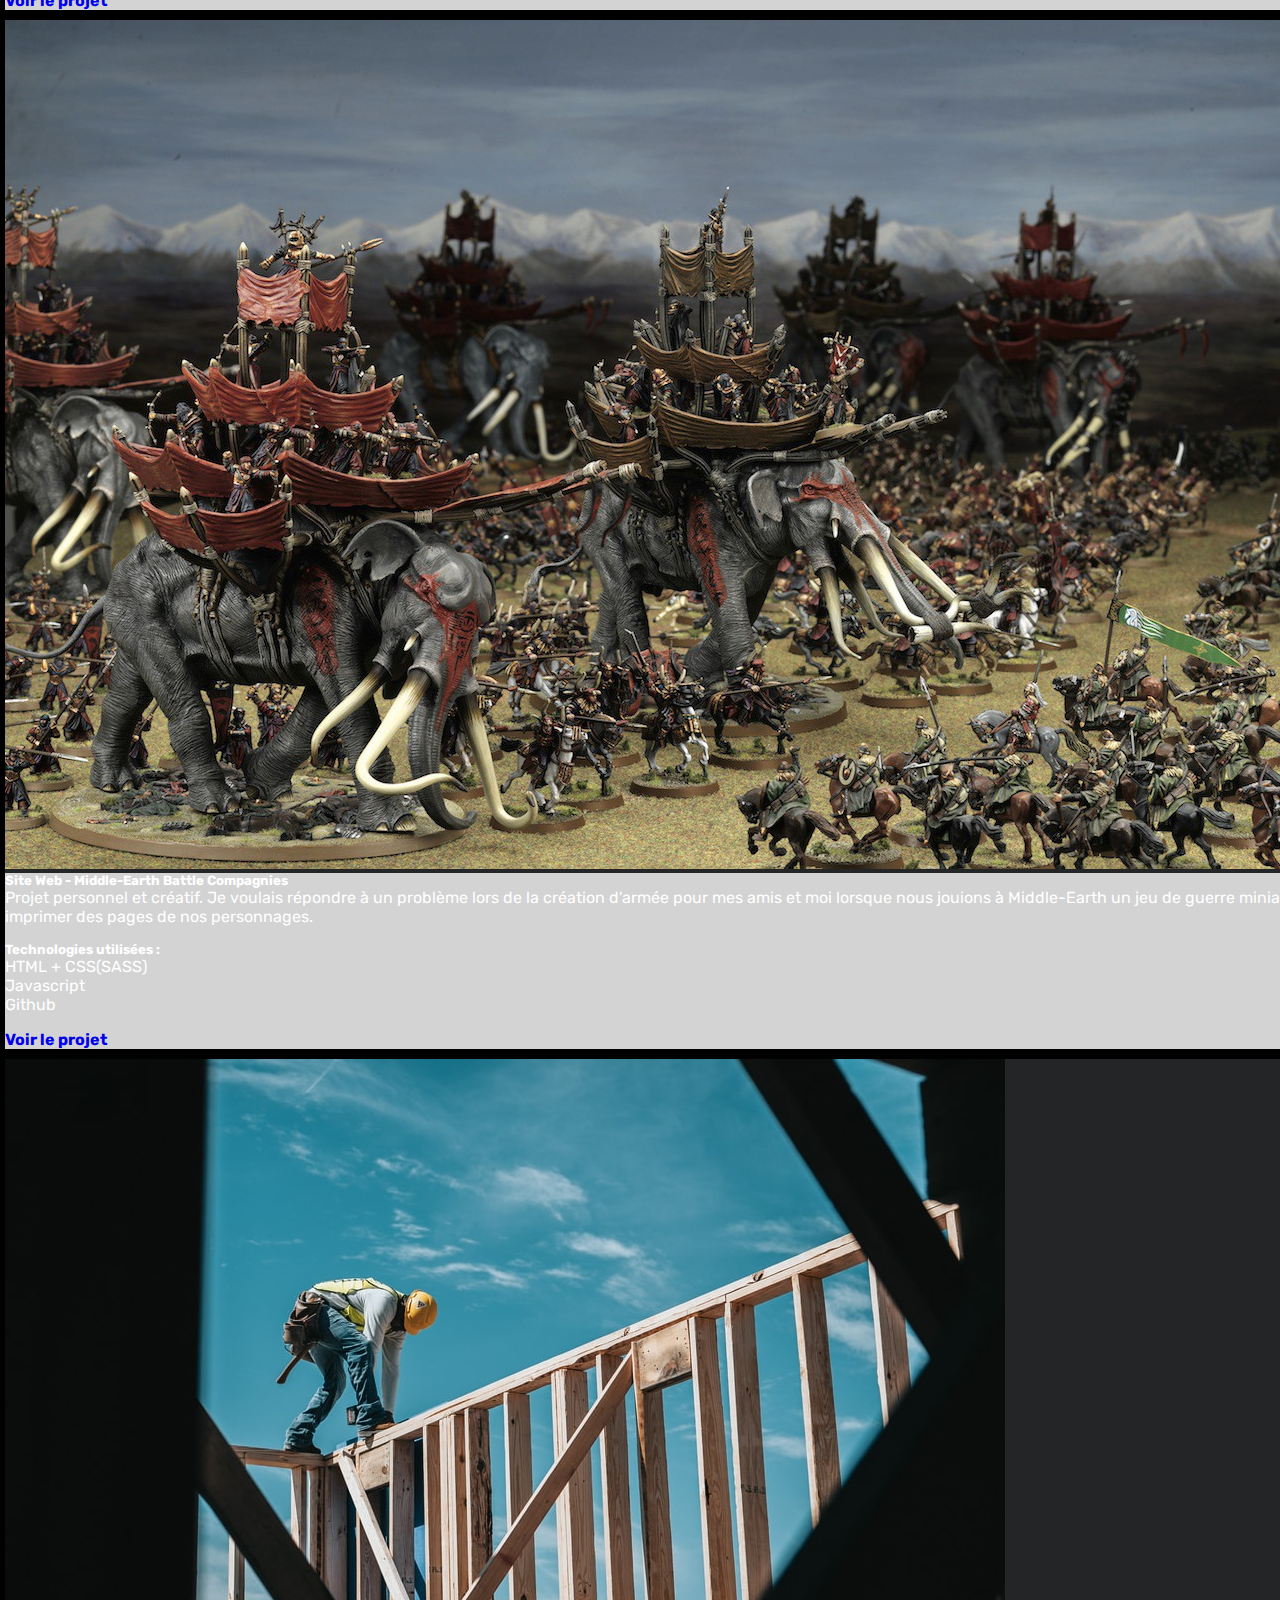
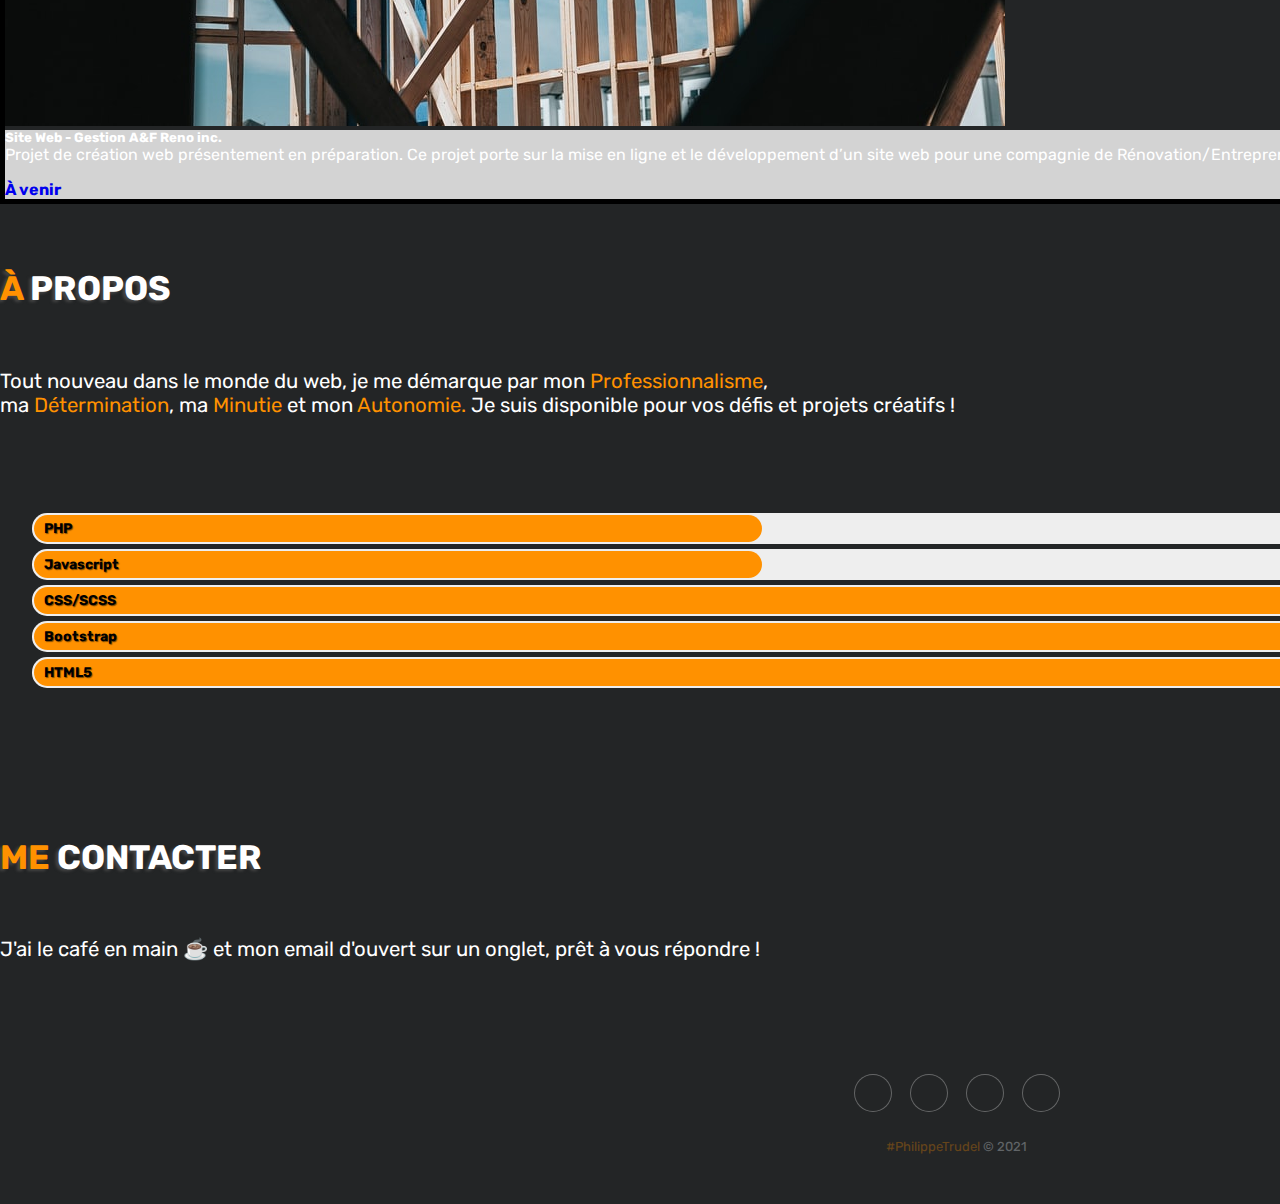
==== commit abd5c5ec: "menu nav" ====
--- a/index.html
+++ b/index.html
@@ -30,11 +30,26 @@
 
 <body>
     <header>
-        <nav class="navbar bg-custom">
-            <div class="navbar_container">
-                <a href="/" id="navbar_logo"><span class="orange">Phil</span>Trudel</a>
-                
-        </nav>
+      <nav class="navbar navbar-dark bg-custom">
+        <div class="navbar_container">
+        <a href="/" id="navbar_logo"><span class="orange">Phil</span>Trudel</a>
+        
+          <ul class="navbar-nav">
+            <li class="nav-item">
+              <a class="nav-link" href="#bienvenue">Accueil</a>
+            </li>
+            <li class="nav-item">
+              <a class="nav-link" href="#projets">Projets</a>
+            </li>
+            <li class="nav-item">
+              <a class="nav-link" href="#propos">Propos</a>
+            </li>
+            <li class="nav-item">
+              <a class="nav-link" href="#contact">Contact</a>
+            </li>
+          </ul>
+      </div>
+      </nav>
         <div class="sidenav">
           <a href="#bienvenue">Accueil</a>
           <a href="#projets">Projets</a>
@@ -93,7 +108,7 @@
                                     </div>
                                   </div>
                                 </div>
-                                <div class="shadow rounded col-12 col-lg-6">
+                                <div class="rounded col-12 col-lg-6">
                                   <div class="card text-dark bg-light mb-4">
                                     <img class="card-img-top" src="/medias/projets/cyberimpact-template.png" alt="Card image cap">
                                     <div class="card-body">
@@ -113,7 +128,7 @@
                                 </div>
                               </div>
                               <div class="row">
-                                <div class="shadow rounded col-12 col-lg-6">
+                                <div class="rounded col-12 col-lg-6">
                                   <div class="card text-dark bg-light mb-4">
                                     <img class="card-img-top" src="/medias/projets/Équiterre - PC@2x.png" alt="Card image cap">
                                     <div class="card-body">
@@ -133,7 +148,7 @@
                                     </div>
                                   </div>
                                 </div>
-                                <div class="shadow rounded col-12 col-lg-6">
+                                <div class="rounded col-12 col-lg-6">
                                   <div class="card text-dark bg-light mb-4">
                                     <img class="card-img-top" src="/medias/projets/linkinpark.jpg" alt="Card image cap">
                                     <div class="card-body">
@@ -154,7 +169,7 @@
                                 </div>
                               </div>
                               <div class="row">
-                                <div class="shadow rounded col-12 col-lg-6">
+                                <div class="rounded col-12 col-lg-6">
                                   <div class="card text-dark bg-light mb-4">
                                     <img class="card-img-top" src="/medias/middleearth.jpeg" alt="Card image cap">
                                     <div class="card-body">
@@ -171,7 +186,7 @@
                                     </div>
                                   </div>
                                 </div>
-                                <div class="shadow rounded col-12 col-lg-6">
+                                <div class="rounded col-12 col-lg-6">
                                   <div class="card text-dark bg-light mb-4">
                                     <img class="card-img-top" src="/medias/projets/construction.jpg" alt="Card image cap">
                                     <div class="card-body">
--- a/css/main.css
+++ b/css/main.css
@@ -103,7 +103,24 @@
   margin: 0 auto;
   padding: 0 50px;
 }
-
+.navbar-nav{
+    display: grid;
+    width: 100%;
+    grid-template-columns:repeat(4, 125px);
+    grid-template-rows: 1fr;
+    column-gap: 20px;
+    align-items: center;
+    justify-content: right;
+    text-align: center;
+    padding-left: 20px;
+}
+.nav-item{
+    padding: 0 1rem;
+}
+.nav-item a{
+    color: white !important;
+    font-size: 16px;
+}
 #navbar_logo{
     text-decoration: none;
     color: var(--white);
@@ -229,11 +246,16 @@
   @media screen and (max-width: 1580px) {
     .sidenav {display:none}
   }
+    
+  @media screen and (max-width: 760px) {
+    .navbar-nav{display: none;}
+  }
 
   @media screen and (min-width:1580px){
     .ri-menu-line{
         display: none;
     }
+    .navbar-nav{display: none;}
   }
   .ri-menu-line{
       cursor: pointer;
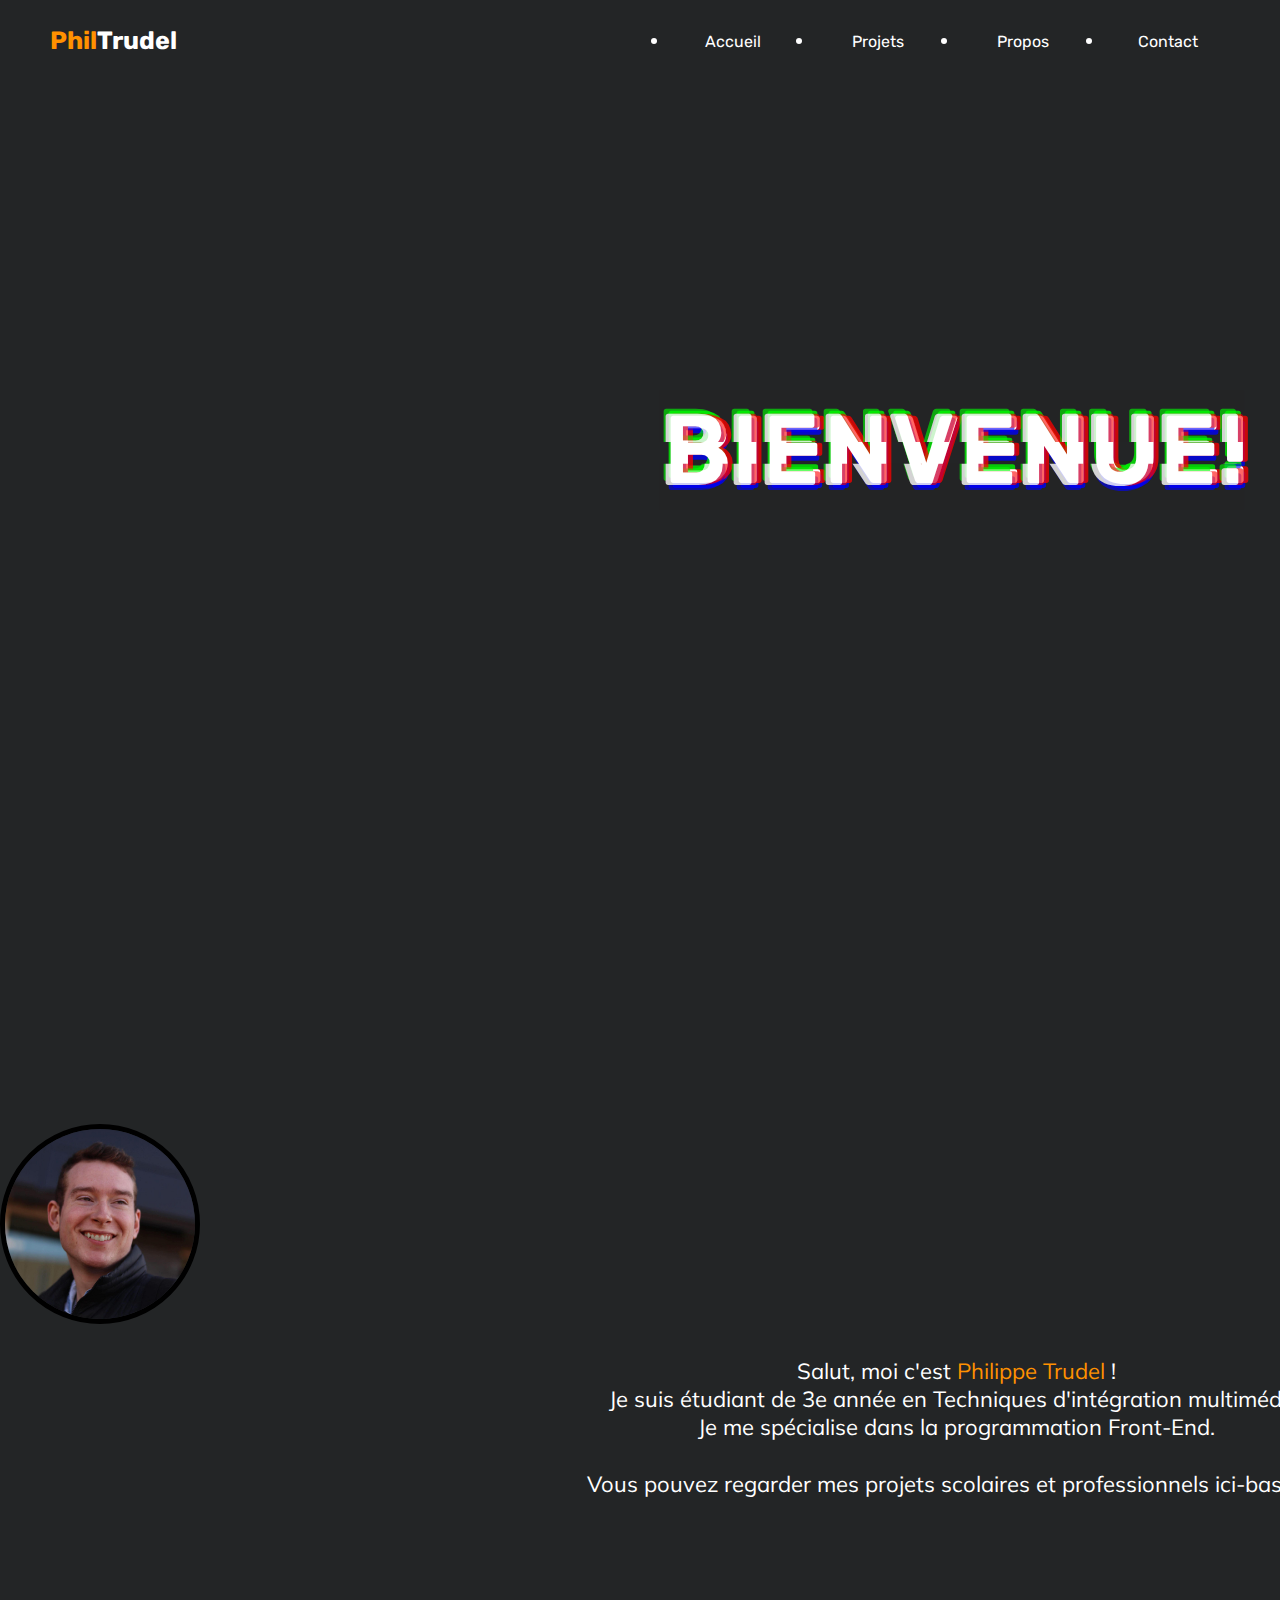
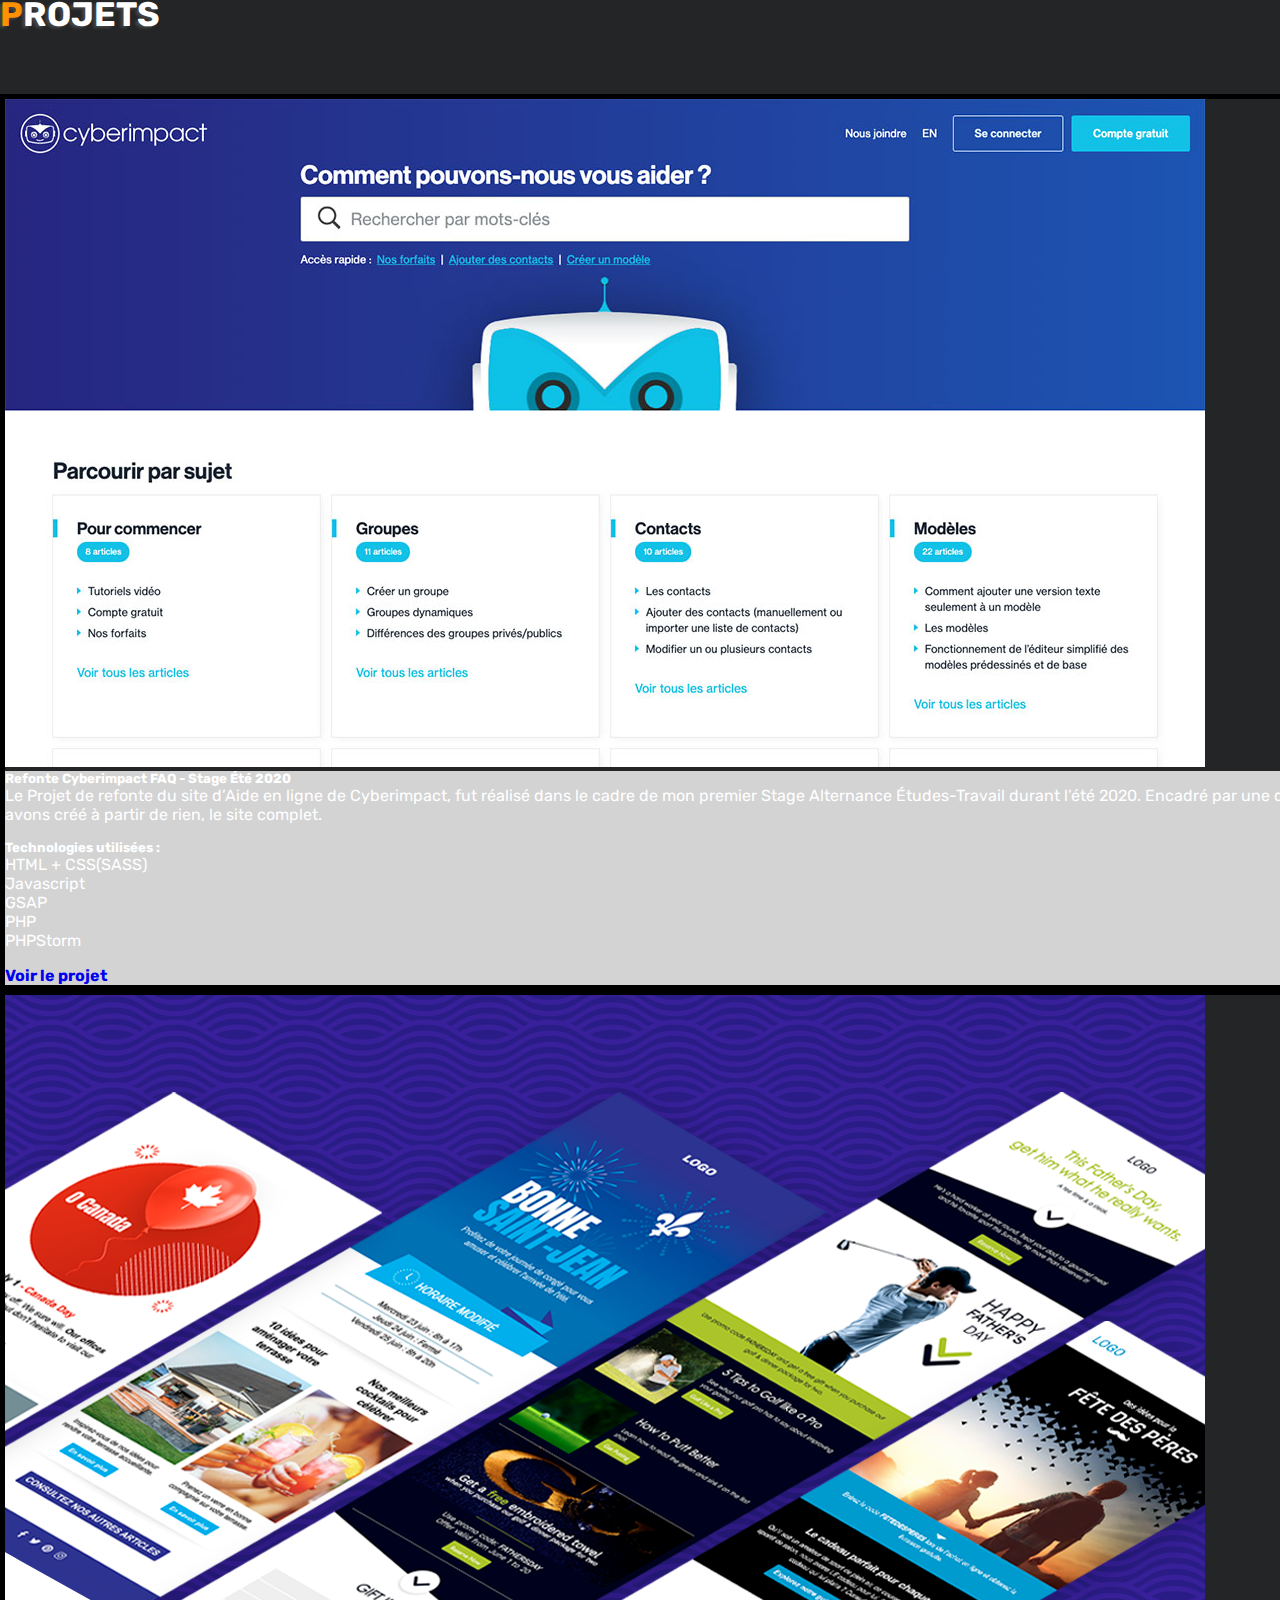
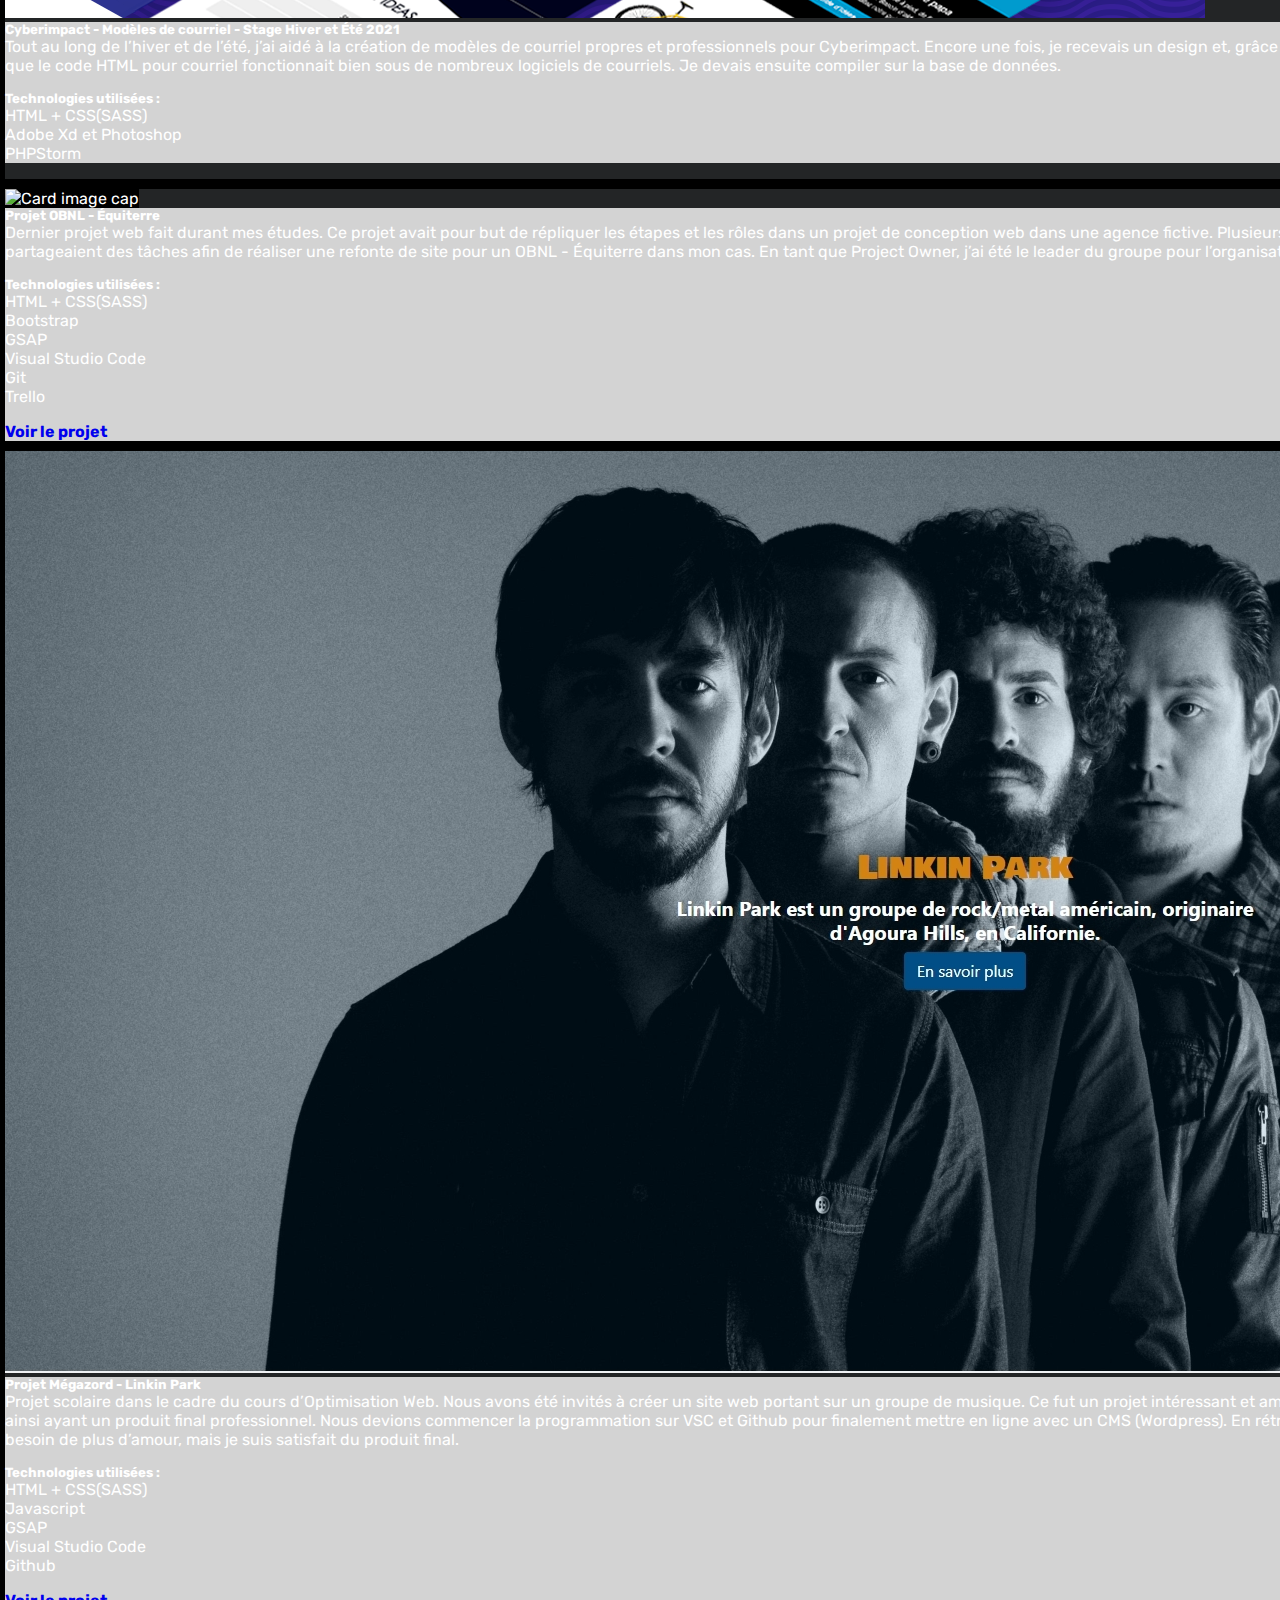
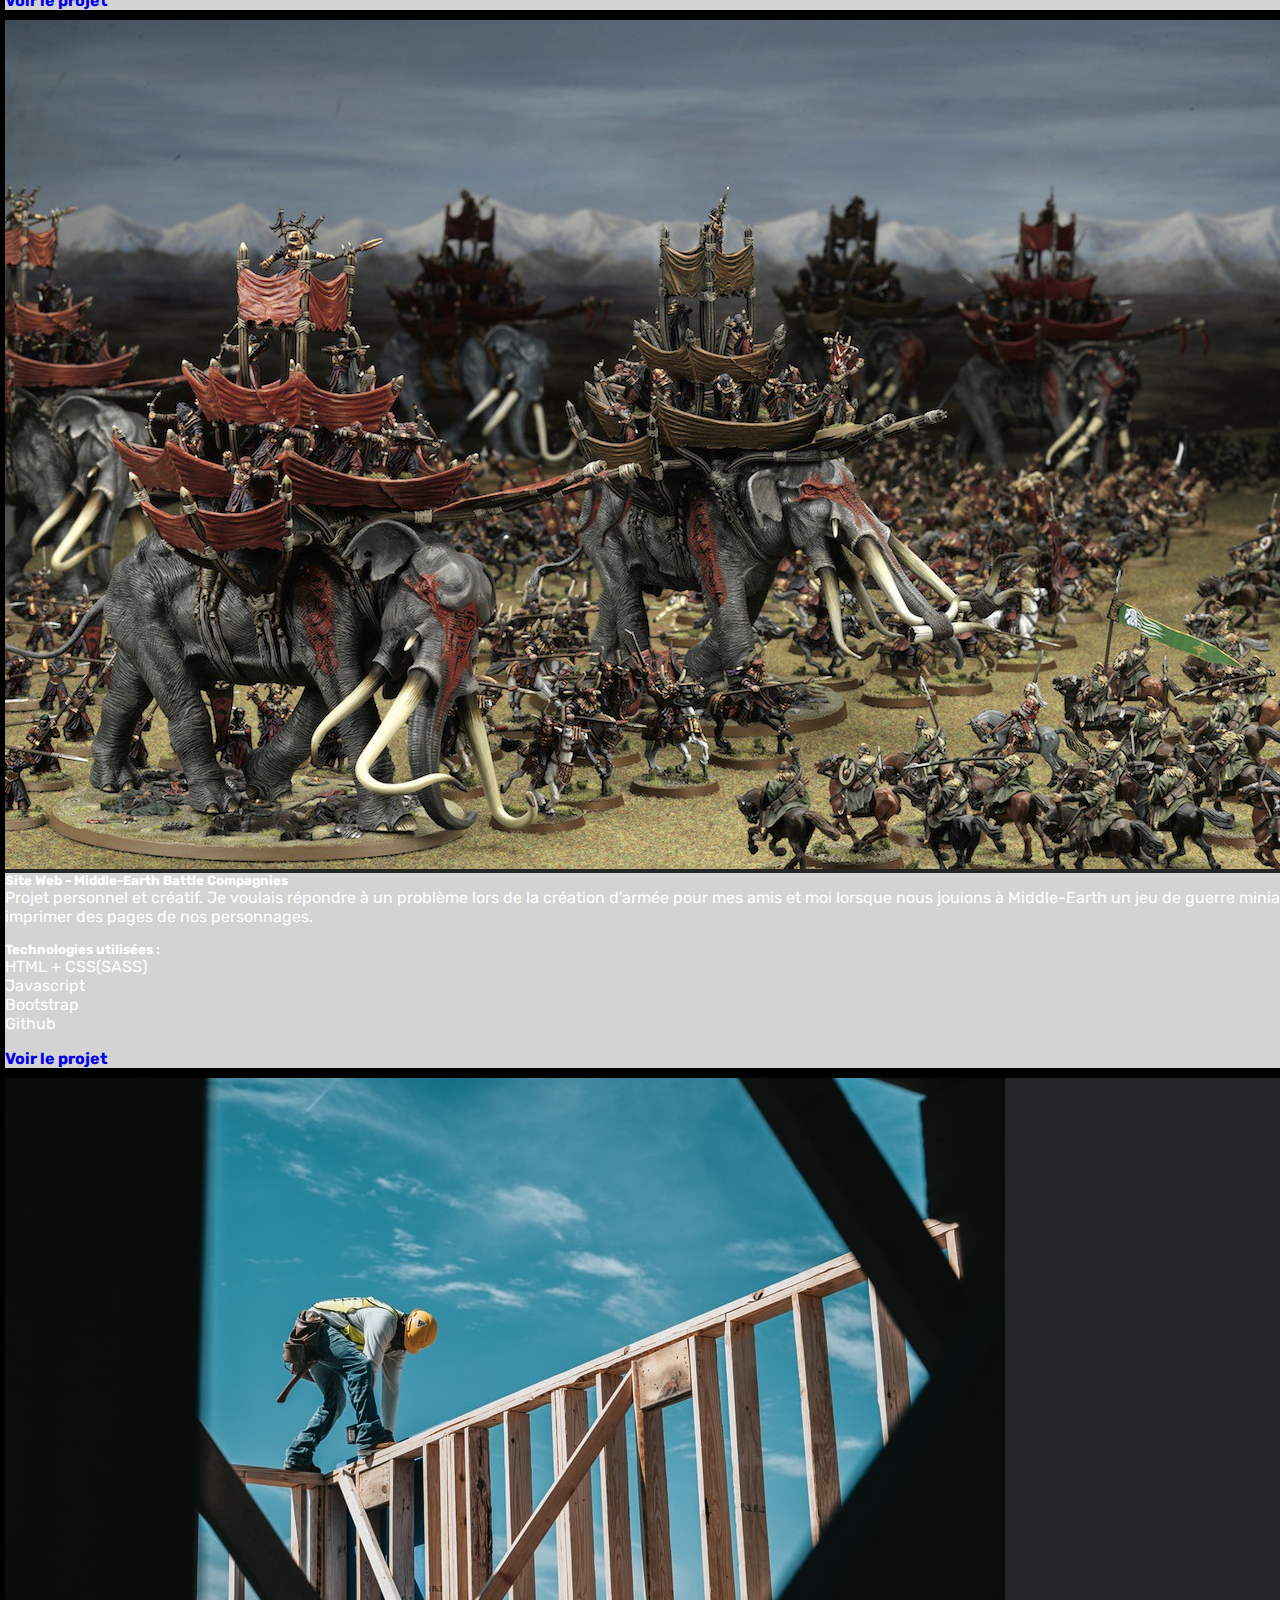
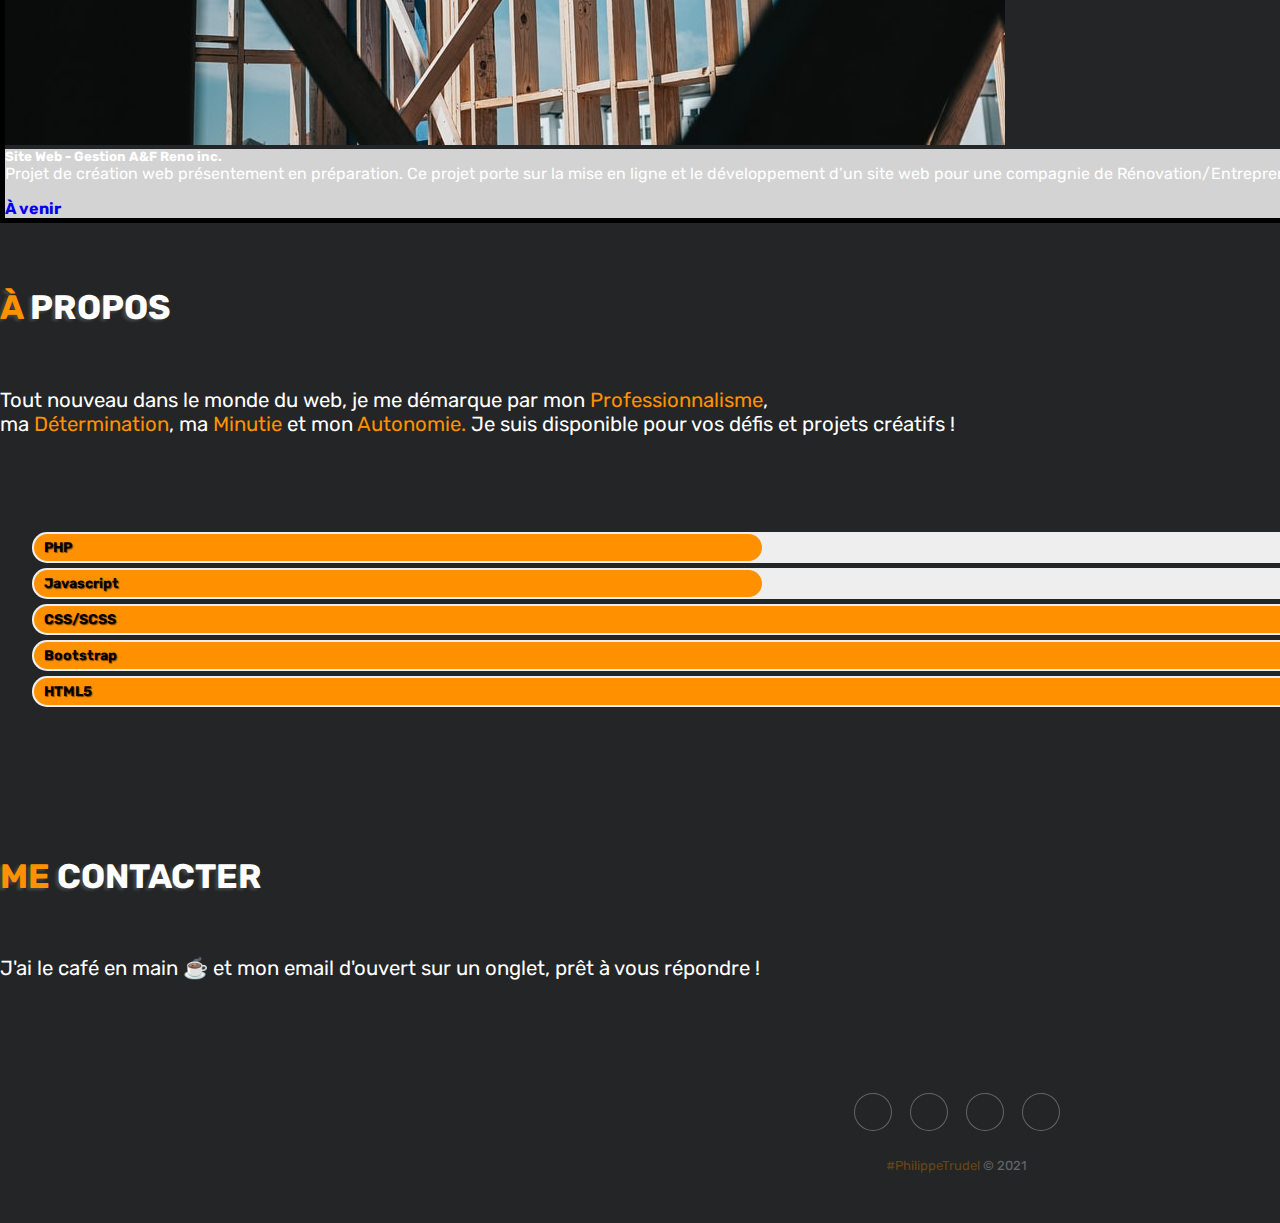
==== commit 83e98522: "Update index.html" ====
--- a/index.html
+++ b/index.html
@@ -179,6 +179,7 @@
                                         <ul>
                                           <li>HTML + CSS(SASS)</li>
                                           <li>Javascript</li>
+                                          <li>Bootstrap</li>
                                           <li>Github</li>
                                         </ul>
                                         </p>
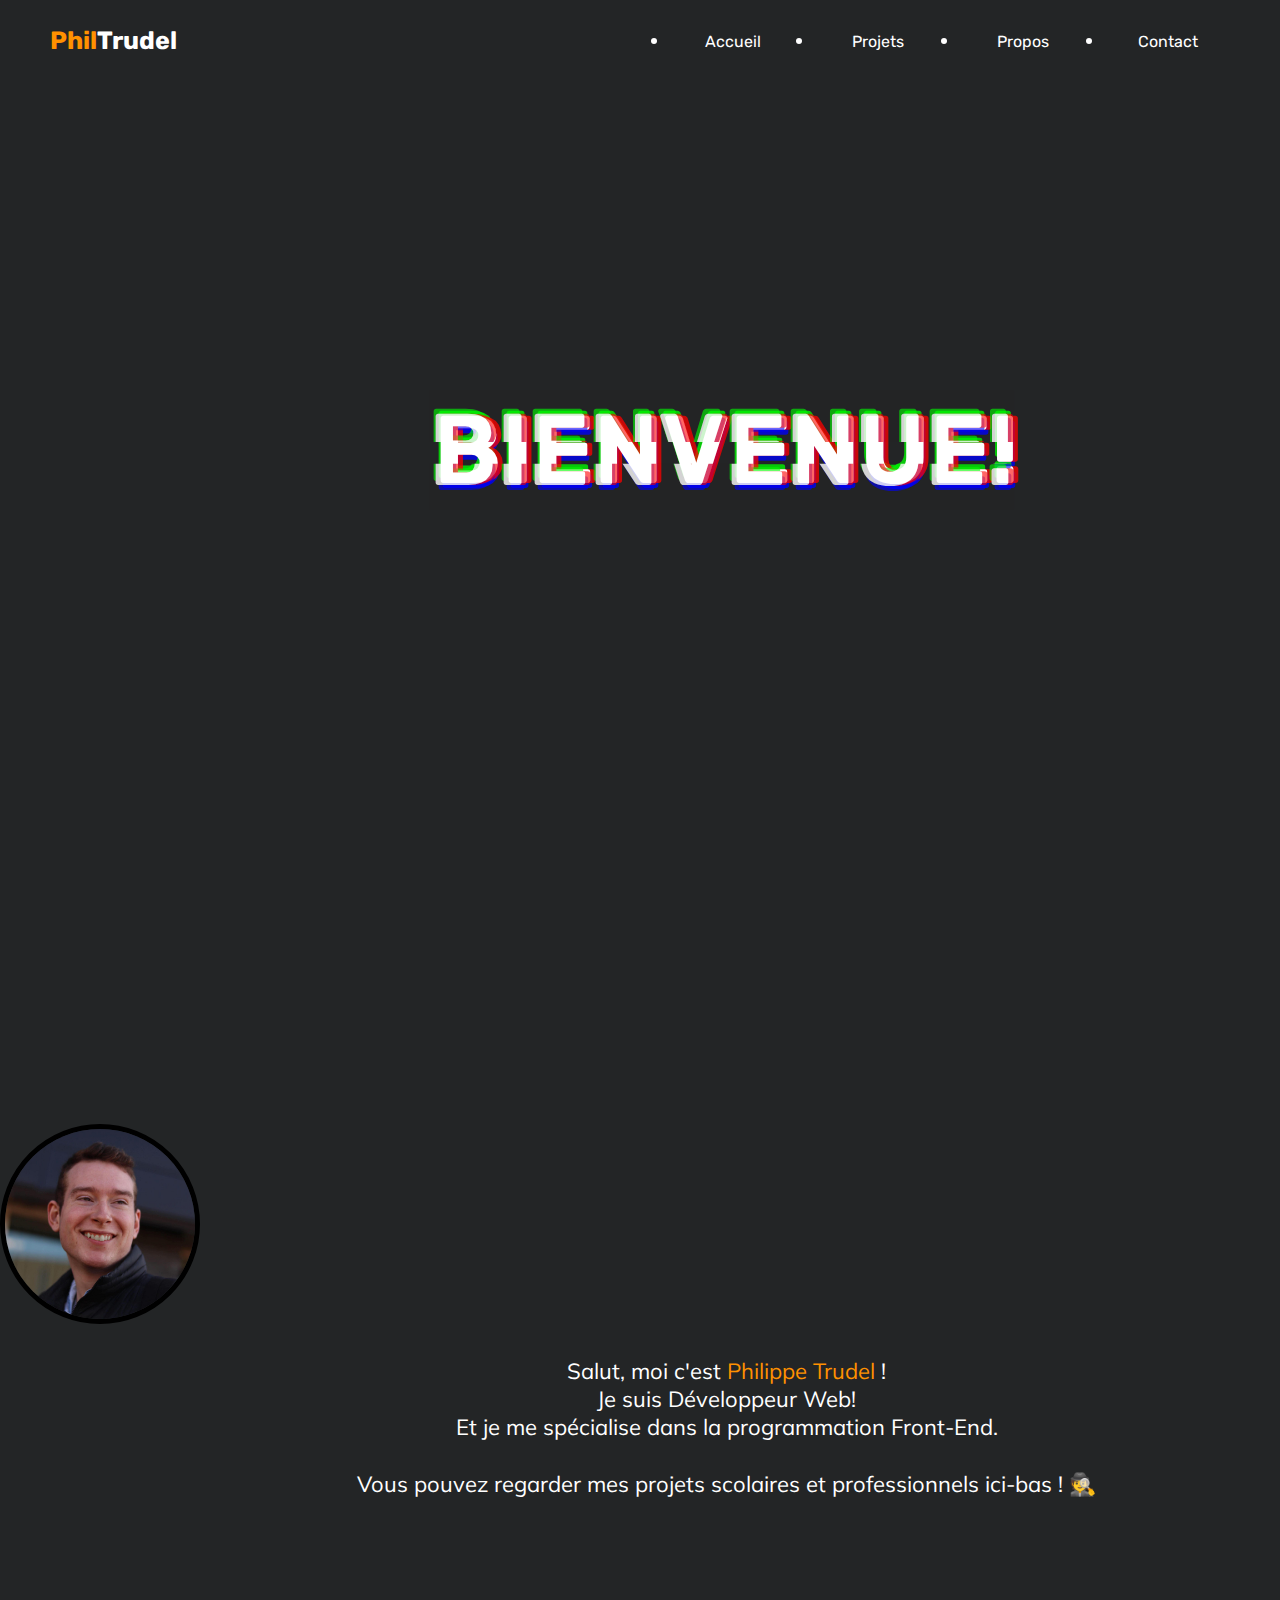
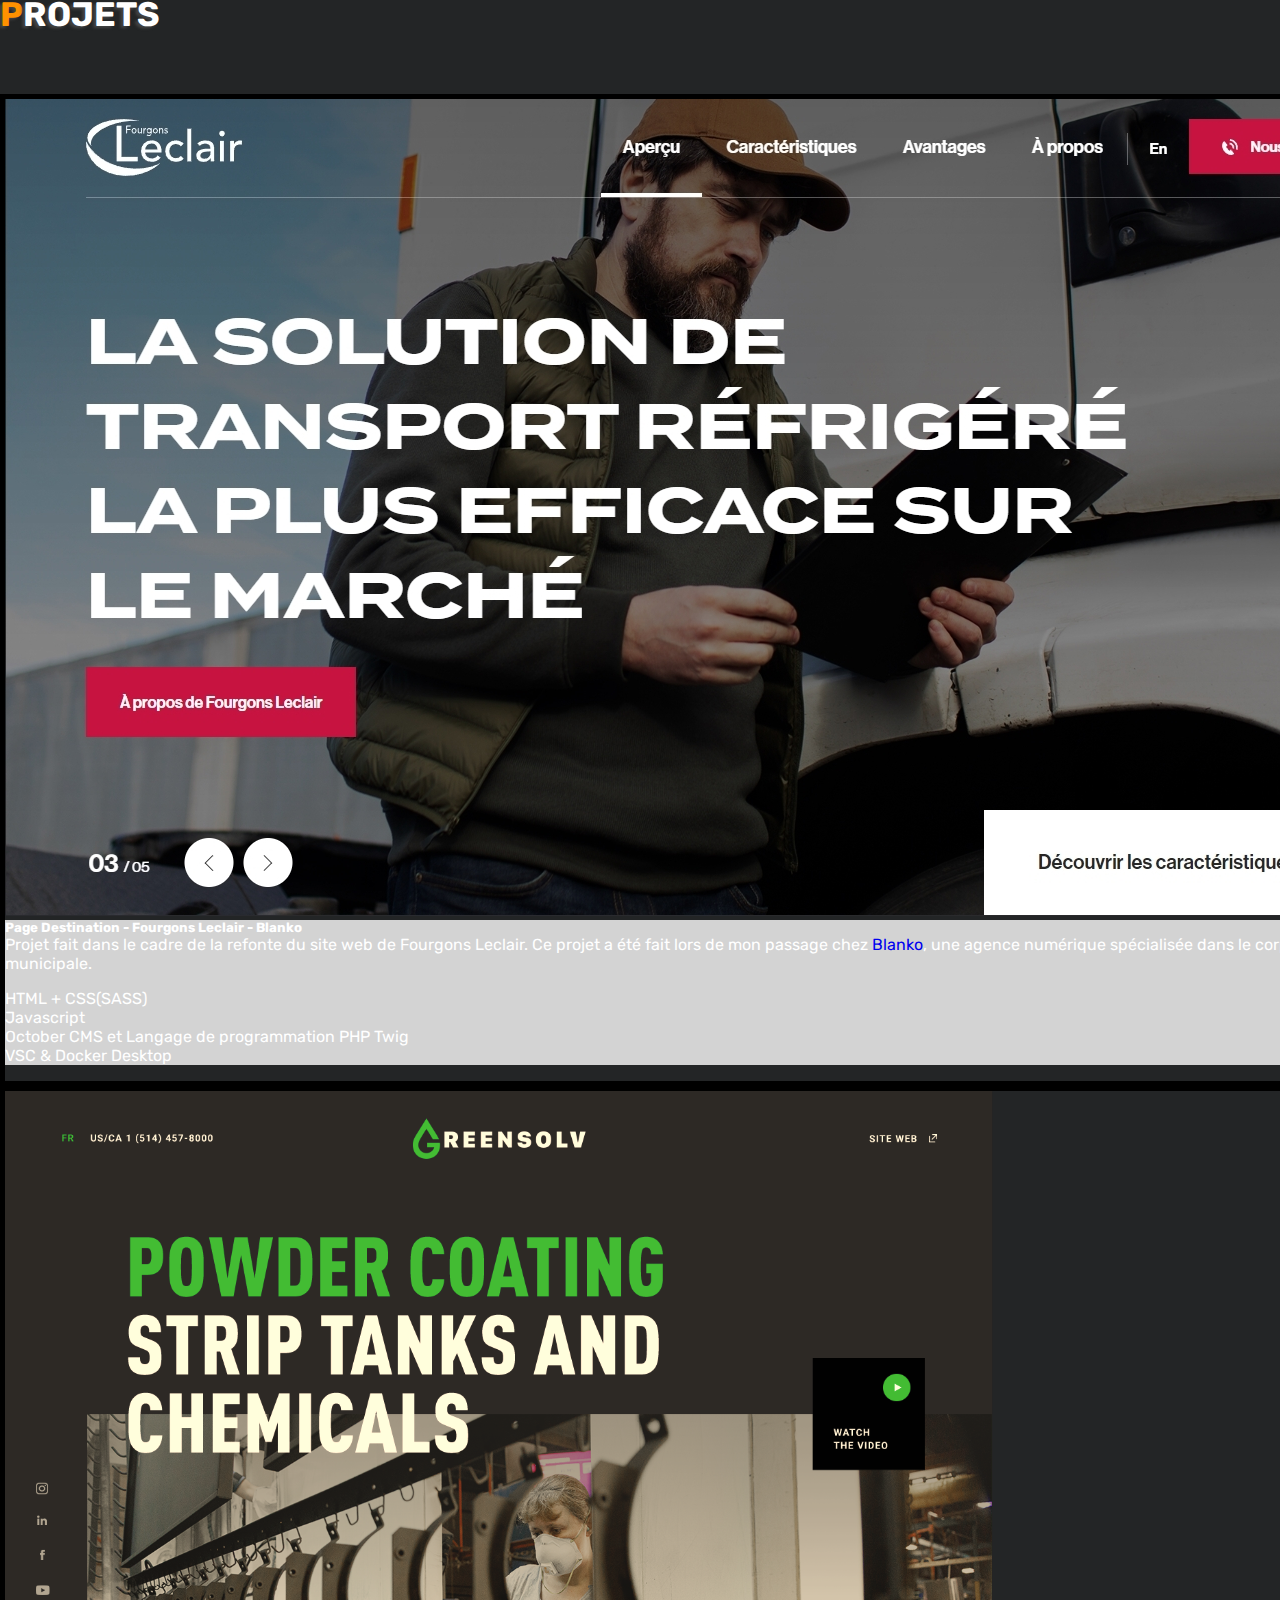
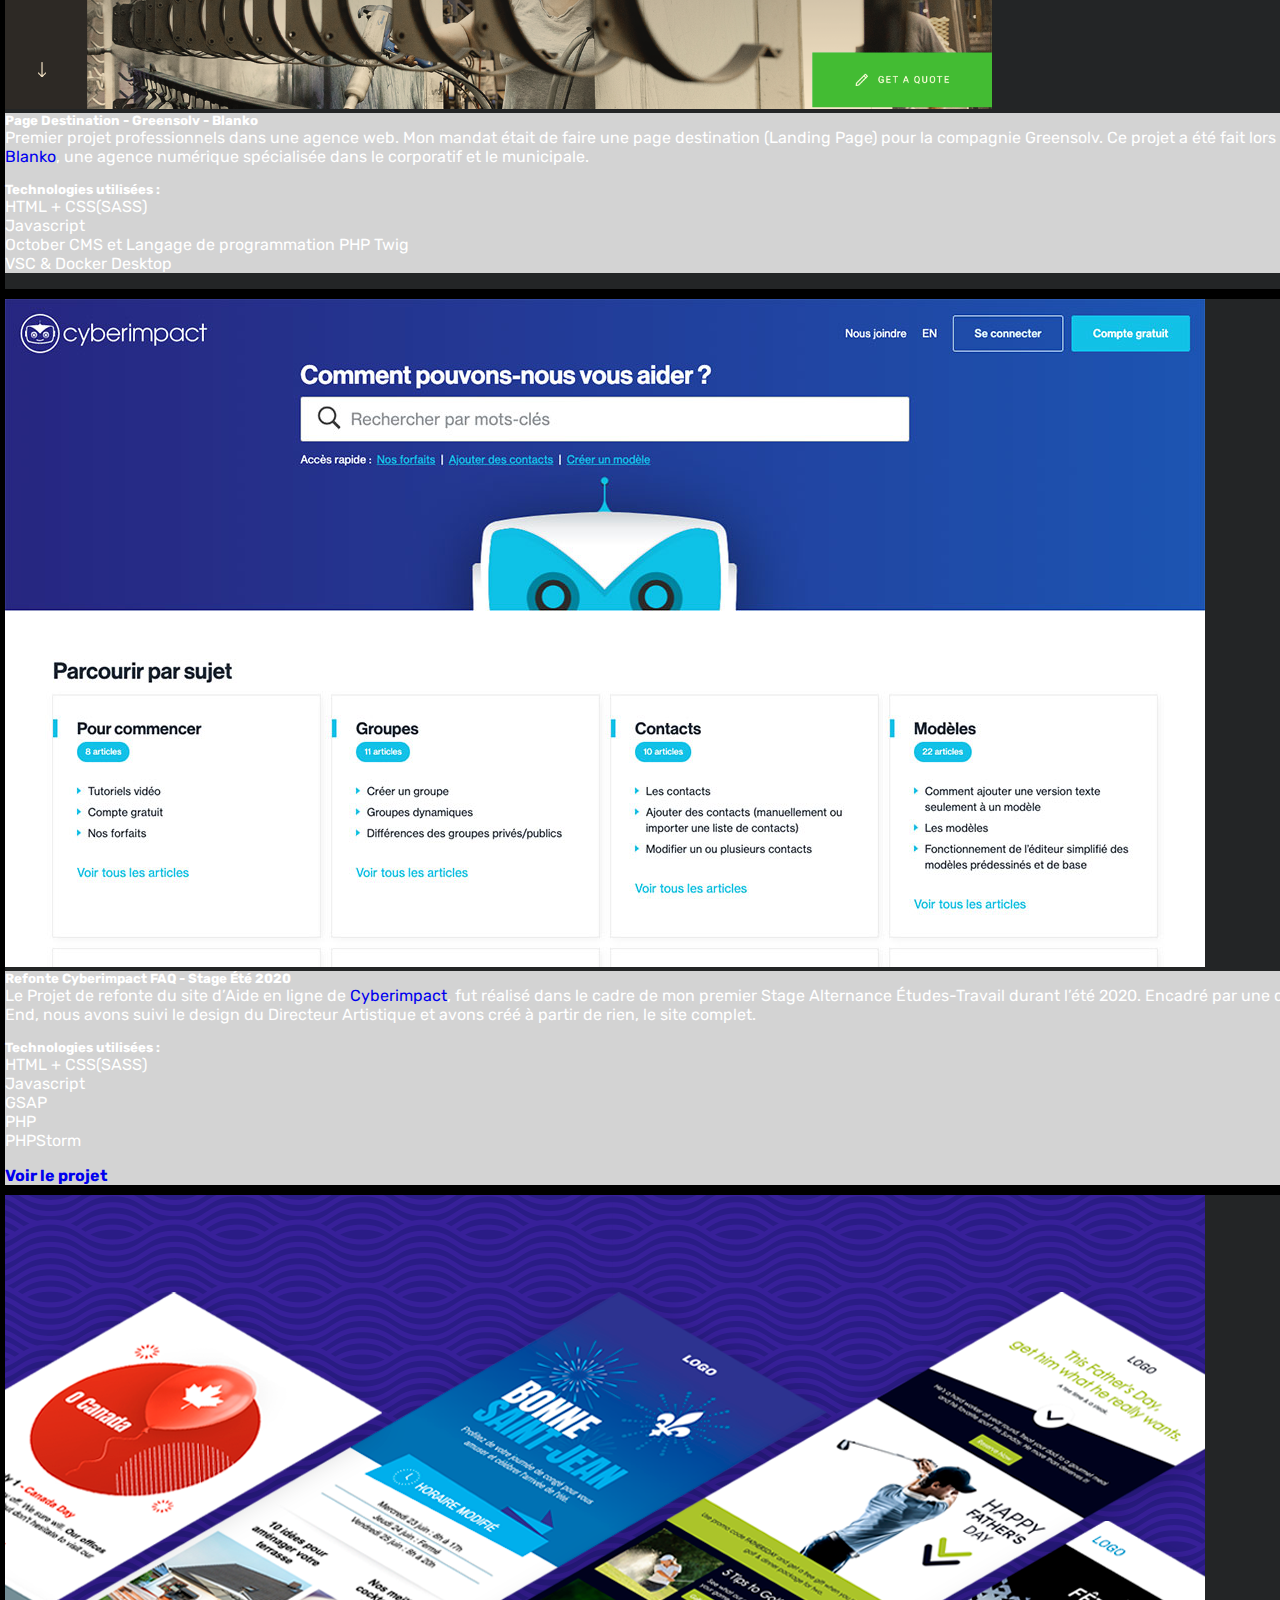
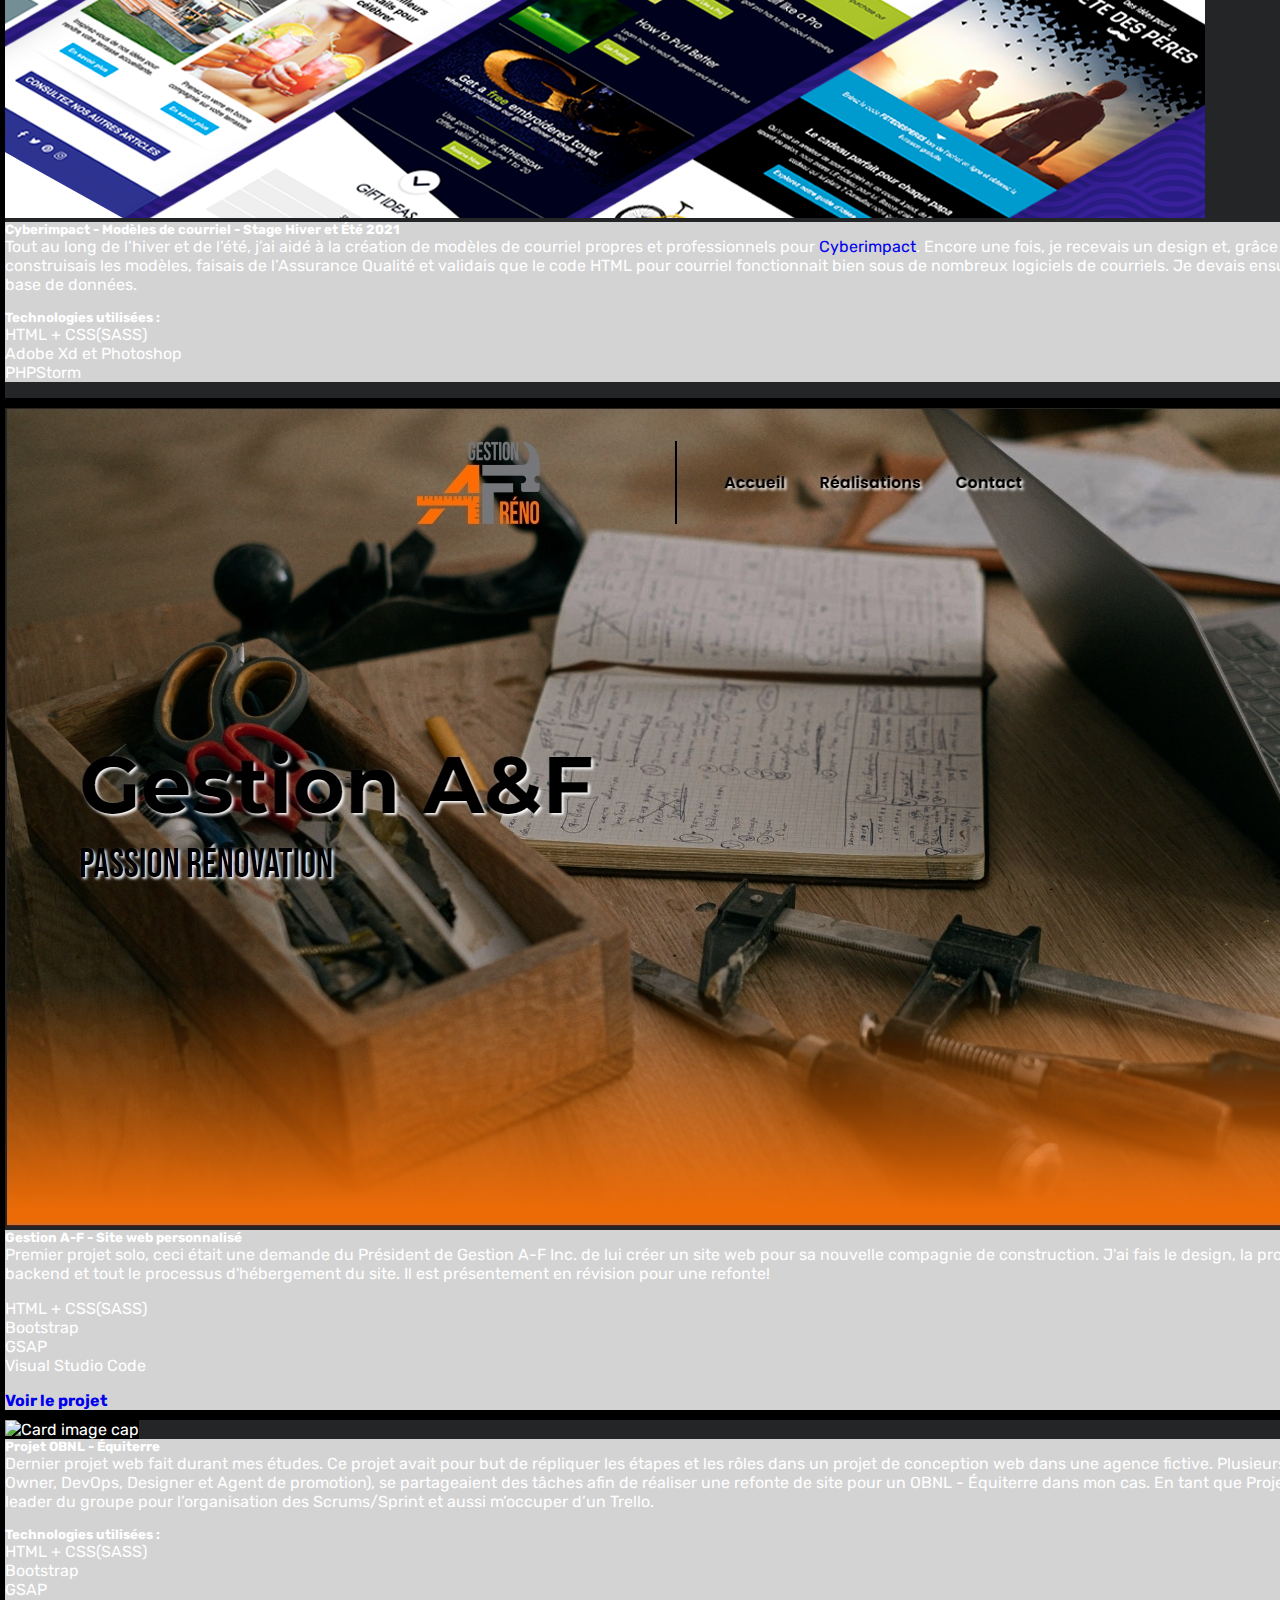
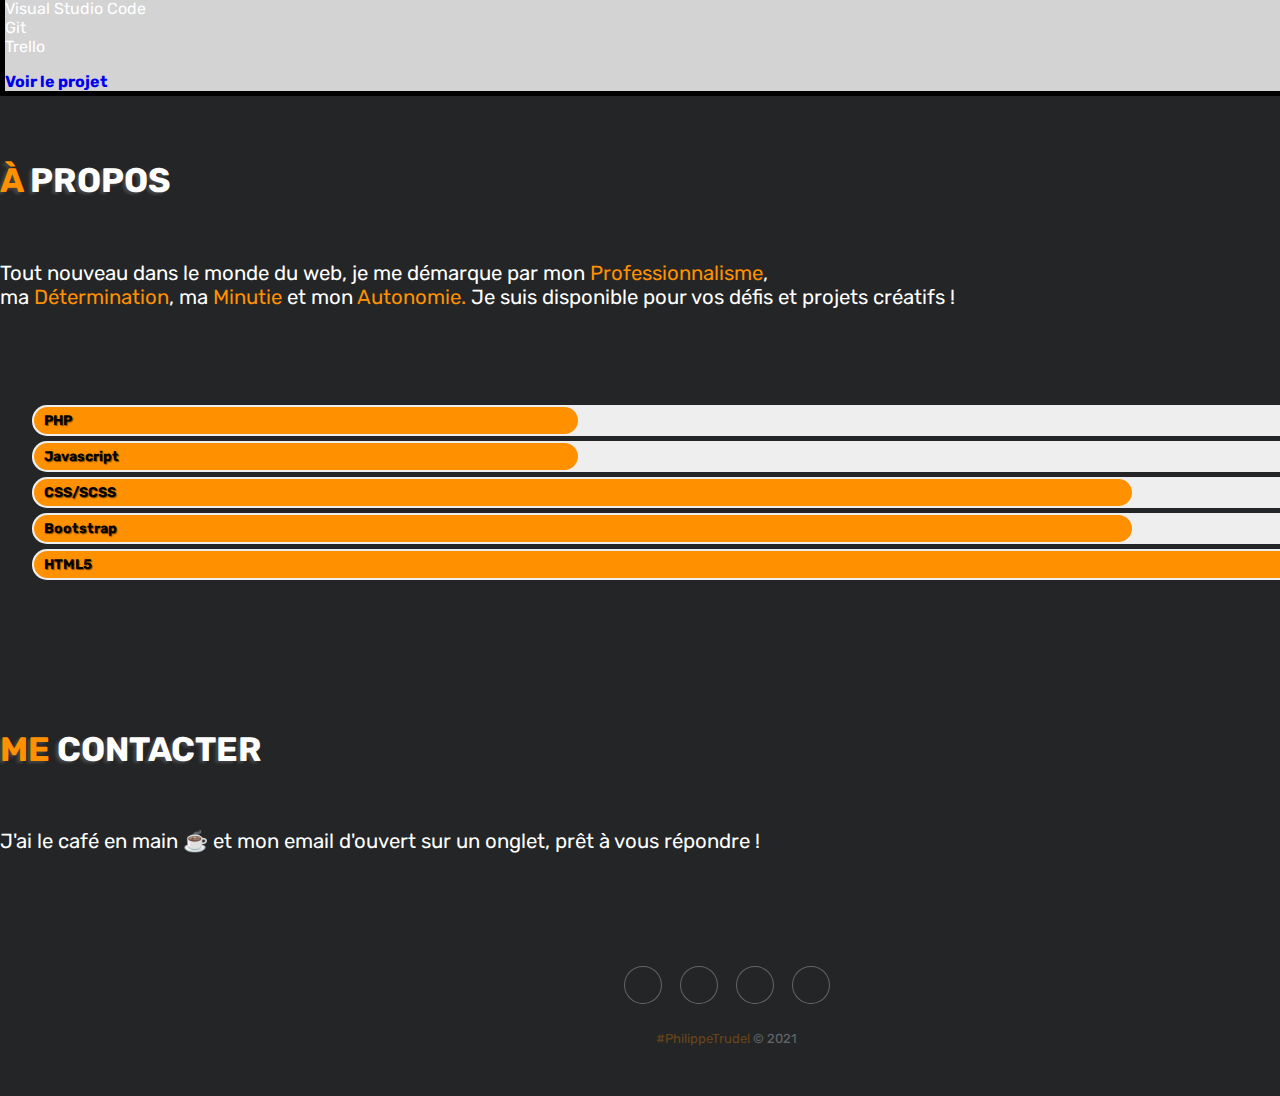
==== commit 41ba9d3b: "Update des projets, cleanup de d'autres projets." ====
--- a/index.html
+++ b/index.html
@@ -78,8 +78,7 @@
                    <div class="col-12 d-flex align-items-end">
                        <div class="box-img">
                         <img src="/medias/moi-3.jpg" class="moi mx-auto d-block">
-                        <p class="text-img">Salut, moi c'est <span class="orange">Philippe Trudel</span> !<br/>Je suis étudiant de 3e année&nbsp;en Techniques 
-                            d'intégration multimédia.<br/>Je me spécialise dans la programmation Front-End.</p> 
+                        <p class="text-img">Salut, moi c'est <span class="orange">Philippe Trudel</span> !<br/>Je suis Développeur Web!<br/>Et je me spécialise dans la programmation Front-End.</p> 
                         <p class="text-img">Vous pouvez regarder mes projets scolaires et professionnels ici-bas ! &#128373;</p> 
                        </div>
                    </div> 
@@ -89,12 +88,54 @@
                         <div class="row">
                             <h2 class="text-center hover" style="margin-bottom: 1.75em;"><span class="orange">P</span>rojets</h2>
                             <div class="row">
-                                <div class="shadow rounded col-12 col-lg-6">
+                              <div class="rounded col-12 col-lg-6">
+                                <div class="card text-dark bg-light mb-4">
+                                  <img class="card-img-top" src="/medias/projets/fourgons-leclair-2.jpg" alt="Card image cap">
+                                  <div class="card-body">
+                                    <h5 class="card-title">Page Destination - Fourgons Leclair - Blanko </h5>
+                                    <p class="card-text">Projet fait dans le cadre de la refonte du site web de Fourgons Leclair. Ce projet a été fait lors de mon passage chez <a href="https://blanko.ca">Blanko</a>, une agence numérique
+                                      spécialisée dans le corporatif et le municipale.
+                                    </h5>
+                                      <ul>
+                                        <li>HTML + CSS(SASS)</li>
+                                        <li>Javascript</li>
+                                        <li>October CMS et Langage de programmation PHP Twig</li>
+                                        <li>VSC & Docker Desktop</li>
+                                      </ul>
+                                      </p>
+                                    <!-- <a href="" target="_blank" class="btn btn-warning">Voir le projet</a> -->
+                                  </div>
+                                </div>
+                              </div>
+                              <div class="rounded col-12 col-lg-6">
+                                <div class="card text-dark bg-light mb-4">
+                                  <img class="card-img-top" src="/medias/projets/greensolv.png" alt="Card image cap">
+                                  <div class="card-body">
+                                    <h5 class="card-title">Page Destination - Greensolv - Blanko</h5>
+                                    <p class="card-text">Premier projet professionnels dans une agence web. Mon mandat était de faire une page destination (Landing Page) pour la compagnie Greensolv.
+                                      Ce projet a été fait lors de mon passage chez <a href="https://blanko.ca">Blanko</a>, une agence numérique
+                                      spécialisée dans le corporatif et le municipale.
+
+                                      <h5>Technologies utilisées :</h5>
+                                      <ul>
+                                        <li>HTML + CSS(SASS)</li>
+                                        <li>Javascript</li>
+                                        <li>October CMS et Langage de programmation PHP Twig</li>
+                                        <li>VSC & Docker Desktop</li>
+                                      </ul>
+                                      </p>
+                                      <!-- <a href="" target="_blank" class="btn btn-warning">Voir le projet</a> -->
+                                  </div>
+                                </div>
+                              </div>
+                            </div>
+                            <div class="row">
+                                <div class="rounded col-12 col-lg-6">
                                   <div class="card text-dark bg-light mb-4">
                                     <img class="card-img-top" src="/medias/projets/cyberimpact-helpdesk.jpg" alt="Card image cap">
                                     <div class="card-body">
                                       <h5 class="card-title">Refonte Cyberimpact FAQ - Stage Été 2020</h5>
-                                      <p class="card-text">Le Projet de refonte du site d’Aide en ligne de Cyberimpact, fut réalisé dans le cadre de mon premier Stage Alternance Études-Travail durant l’été 2020. Encadré par une développeuse Front-End, nous avons suivi le design du Directeur Artistique et avons créé à partir de rien, le site complet.
+                                      <p class="card-text">Le Projet de refonte du site d’Aide en ligne de <a href="https://www.cyberimpact.com/fr/" target="_blank">Cyberimpact</a>, fut réalisé dans le cadre de mon premier Stage Alternance Études-Travail durant l’été 2020. Encadré par une développeuse Front-End, nous avons suivi le design du Directeur Artistique et avons créé à partir de rien, le site complet.
                                       <h5>Technologies utilisées :</h5>
                                         <ul>
                                           <li>HTML + CSS(SASS)</li>
@@ -113,7 +154,7 @@
                                     <img class="card-img-top" src="/medias/projets/cyberimpact-template.png" alt="Card image cap">
                                     <div class="card-body">
                                       <h5 class="card-title">Cyberimpact - Modèles de courriel - Stage Hiver et Été 2021</h5>
-                                      <p class="card-text">Tout au long de l’hiver et de l’été, j’ai aidé à la création de modèles de courriel propres et professionnels pour Cyberimpact. Encore une fois, je recevais un design et, grâce à l’application, je construisais les modèles, faisais de l’Assurance Qualité et validais que le code HTML pour courriel fonctionnait bien sous de nombreux logiciels de courriels. Je devais ensuite compiler sur la base de données.
+                                      <p class="card-text">Tout au long de l’hiver et de l’été, j’ai aidé à la création de modèles de courriel propres et professionnels pour <a href="https://www.cyberimpact.com/fr/" target="_blank">Cyberimpact</a>. Encore une fois, je recevais un design et, grâce à l’application, je construisais les modèles, faisais de l’Assurance Qualité et validais que le code HTML pour courriel fonctionnait bien sous de nombreux logiciels de courriels. Je devais ensuite compiler sur la base de données.
 
                                         <h5>Technologies utilisées :</h5>
                                         <ul>
@@ -128,6 +169,25 @@
                                 </div>
                               </div>
                               <div class="row">
+                                <div class="rounded col-12 col-lg-6">
+                                  <div class="card text-dark bg-light mb-4">
+                                    <img class="card-img-top" src="/medias/projets/Gestion-AF-2.jpg" alt="Card image cap">
+                                    <div class="card-body">
+                                      <h5 class="card-title">Gestion A-F - Site web personnalisé</h5>
+                                      <p class="card-text">Premier projet solo, ceci était une demande du Président de Gestion A-F Inc. de lui créer un site web pour sa nouvelle compagnie de construction.
+                                        J'ai fais le design, la programmation, le backend et tout le processus d'hébergement du site. Il est présentement en révision pour une refonte! </p>
+                                      </h5>
+                                        <ul>
+                                          <li>HTML + CSS(SASS)</li>
+                                          <li>Bootstrap</li>
+                                          <li>GSAP</li>
+                                          <li>Visual Studio Code</li>
+                                        </ul>
+                                        </p>
+                                      <a href="https://gestion-af.com/" target="_blank" class="btn btn-warning">Voir le projet</a>
+                                    </div>
+                                  </div>
+                                </div>
                                 <div class="rounded col-12 col-lg-6">
                                   <div class="card text-dark bg-light mb-4">
                                     <img class="card-img-top" src="/medias/projets/Équiterre - PC@2x.png" alt="Card image cap">
@@ -144,56 +204,7 @@
                                           <li>Trello</li>
                                         </ul>
                                         </p>
-                                      <a href="http://equiterre-morph.xyz/" class="btn btn-warning">Voir le projet</a>
-                                    </div>
-                                  </div>
-                                </div>
-                                <div class="rounded col-12 col-lg-6">
-                                  <div class="card text-dark bg-light mb-4">
-                                    <img class="card-img-top" src="/medias/projets/linkinpark.jpg" alt="Card image cap">
-                                    <div class="card-body">
-                                      <h5 class="card-title">Projet Mégazord - Linkin Park</h5>
-                                      <p class="card-text">Projet scolaire dans le cadre du cours d’Optimisation Web. Nous avons été invités à créer un site web portant sur un groupe de musique. Ce fut un projet intéressant et amusant à faire puisque nous avions l’occasion d’exprimer un peu plus de créativité et ainsi ayant un produit final professionnel. Nous devions commencer la programmation sur VSC et Github pour finalement mettre en ligne avec un CMS (Wordpress). En rétrospective, le projet fut plaisant malgré le peu de temps passé dessus. Il aurait besoin de plus d’amour, mais je suis satisfait du produit final.
-                                        <h5>Technologies utilisées :</h5>
-                                        <ul>
-                                          <li>HTML + CSS(SASS)</li>
-                                          <li>Javascript</li>
-                                          <li>GSAP</li>
-                                          <li>Visual Studio Code</li>
-                                          <li>Github</li>
-                                        </ul>
-                                        </p>
-                                      <a href="/projets/megazord/index.html" class="btn btn-warning">Voir le projet</a>
-                                    </div>
-                                  </div>
-                                </div>
-                              </div>
-                              <div class="row">
-                                <div class="rounded col-12 col-lg-6">
-                                  <div class="card text-dark bg-light mb-4">
-                                    <img class="card-img-top" src="/medias/middleearth.jpeg" alt="Card image cap">
-                                    <div class="card-body">
-                                      <h5 class="card-title">Site Web - Middle-Earth Battle Compagnies</h5>
-                                      <p class="card-text"> Projet personnel et créatif. Je voulais répondre à un problème lors de la création d'armée pour mes amis et moi lorsque nous jouions à Middle-Earth un jeu de guerre miniature. J'ai donc programmé une application en bootstrap, facilement pour pouvoir imprimer des pages de nos personnages.
-                                        <h5>Technologies utilisées :</h5>
-                                        <ul>
-                                          <li>HTML + CSS(SASS)</li>
-                                          <li>Javascript</li>
-                                          <li>Bootstrap</li>
-                                          <li>Github</li>
-                                        </ul>
-                                        </p>
-                                      <a href="https://philtrudel.github.io/middle-earth-unitcreation/" target="_blank" class="btn btn-warning">Voir le projet</a>
-                                    </div>
-                                  </div>
-                                </div>
-                                <div class="rounded col-12 col-lg-6">
-                                  <div class="card text-dark bg-light mb-4">
-                                    <img class="card-img-top" src="/medias/projets/construction.jpg" alt="Card image cap">
-                                    <div class="card-body">
-                                      <h5 class="card-title">Site Web - Gestion A&F Reno inc.</h5>
-                                      <p class="card-text">Projet de création web présentement en préparation. Ce projet porte sur la mise en ligne et le développement d’un site web pour une compagnie de Rénovation/Entrepreneur général.</p>
-                                      <a href="#" class="btn btn-danger">À venir</a>
+                                      <a href="http://equiterre-morph.xyz/"  target="_blank" class="btn btn-warning">Voir le projet</a>
                                     </div>
                                   </div>
                                 </div>
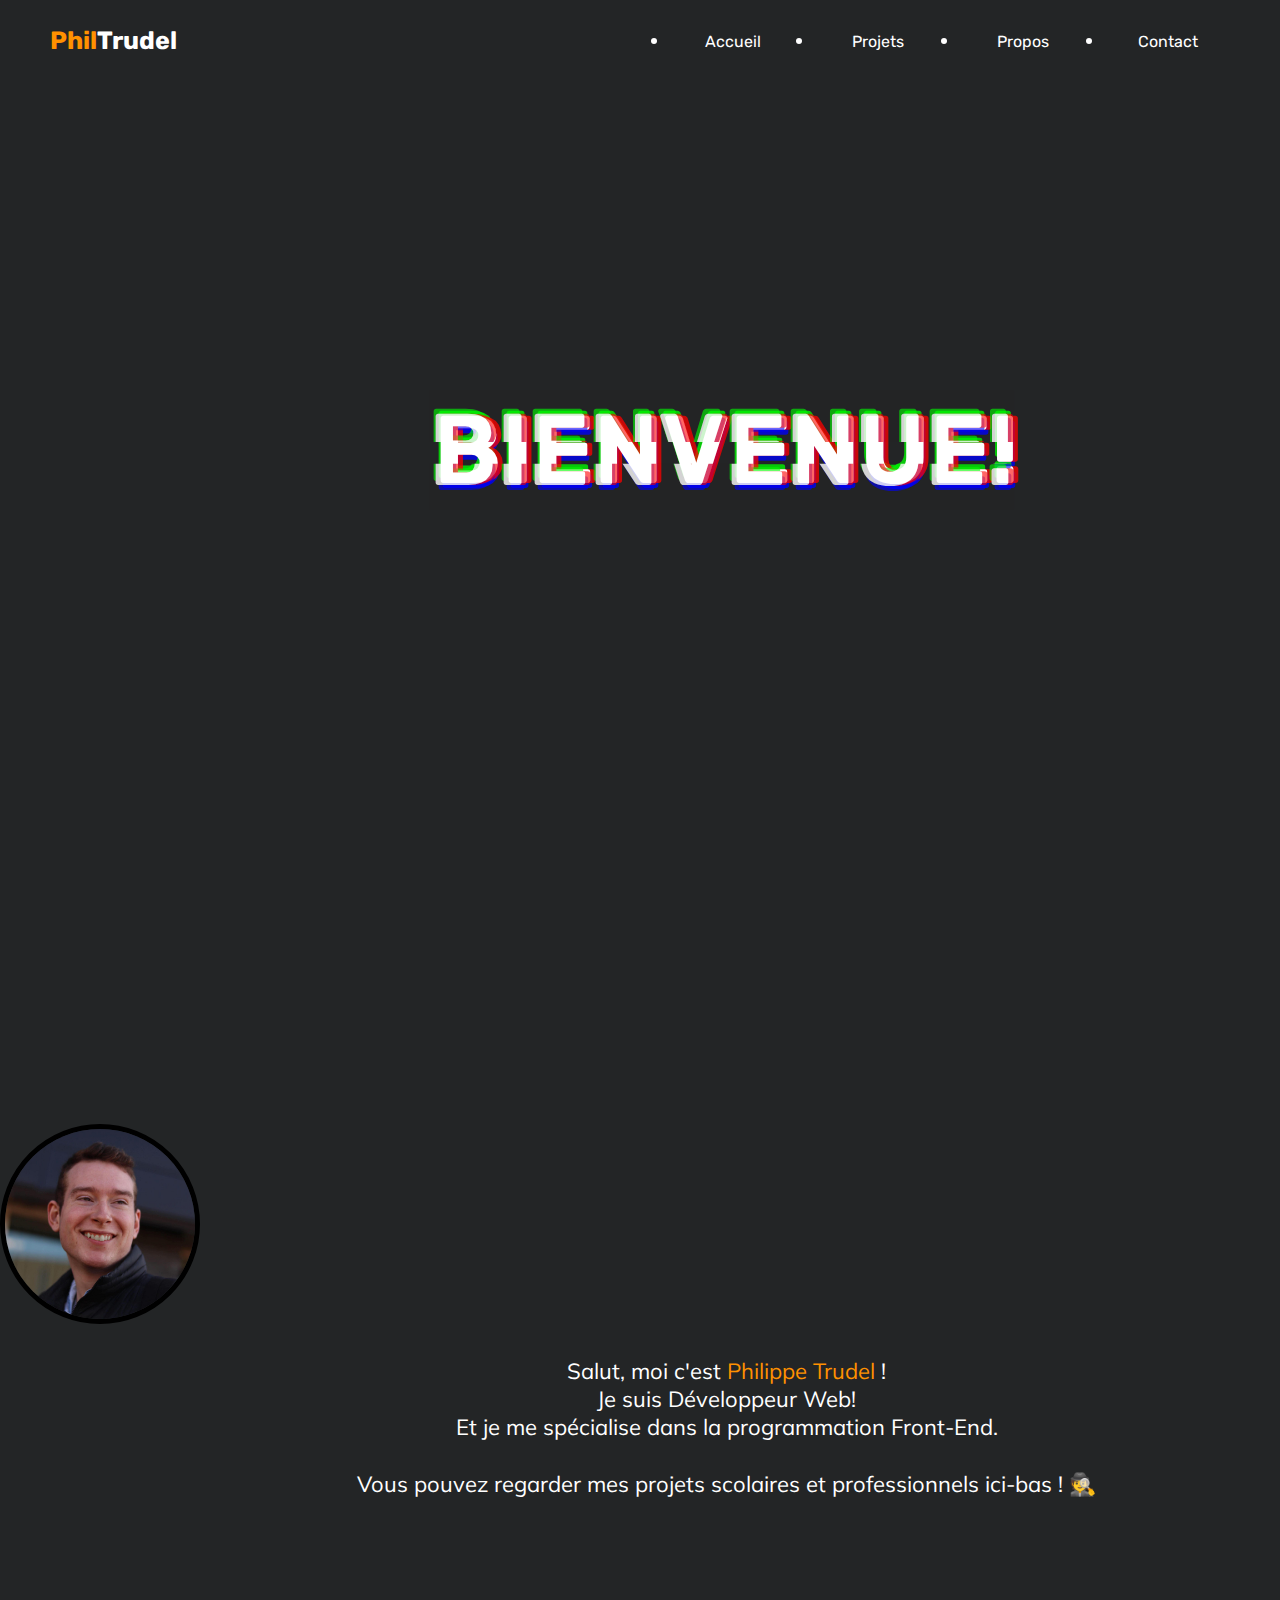
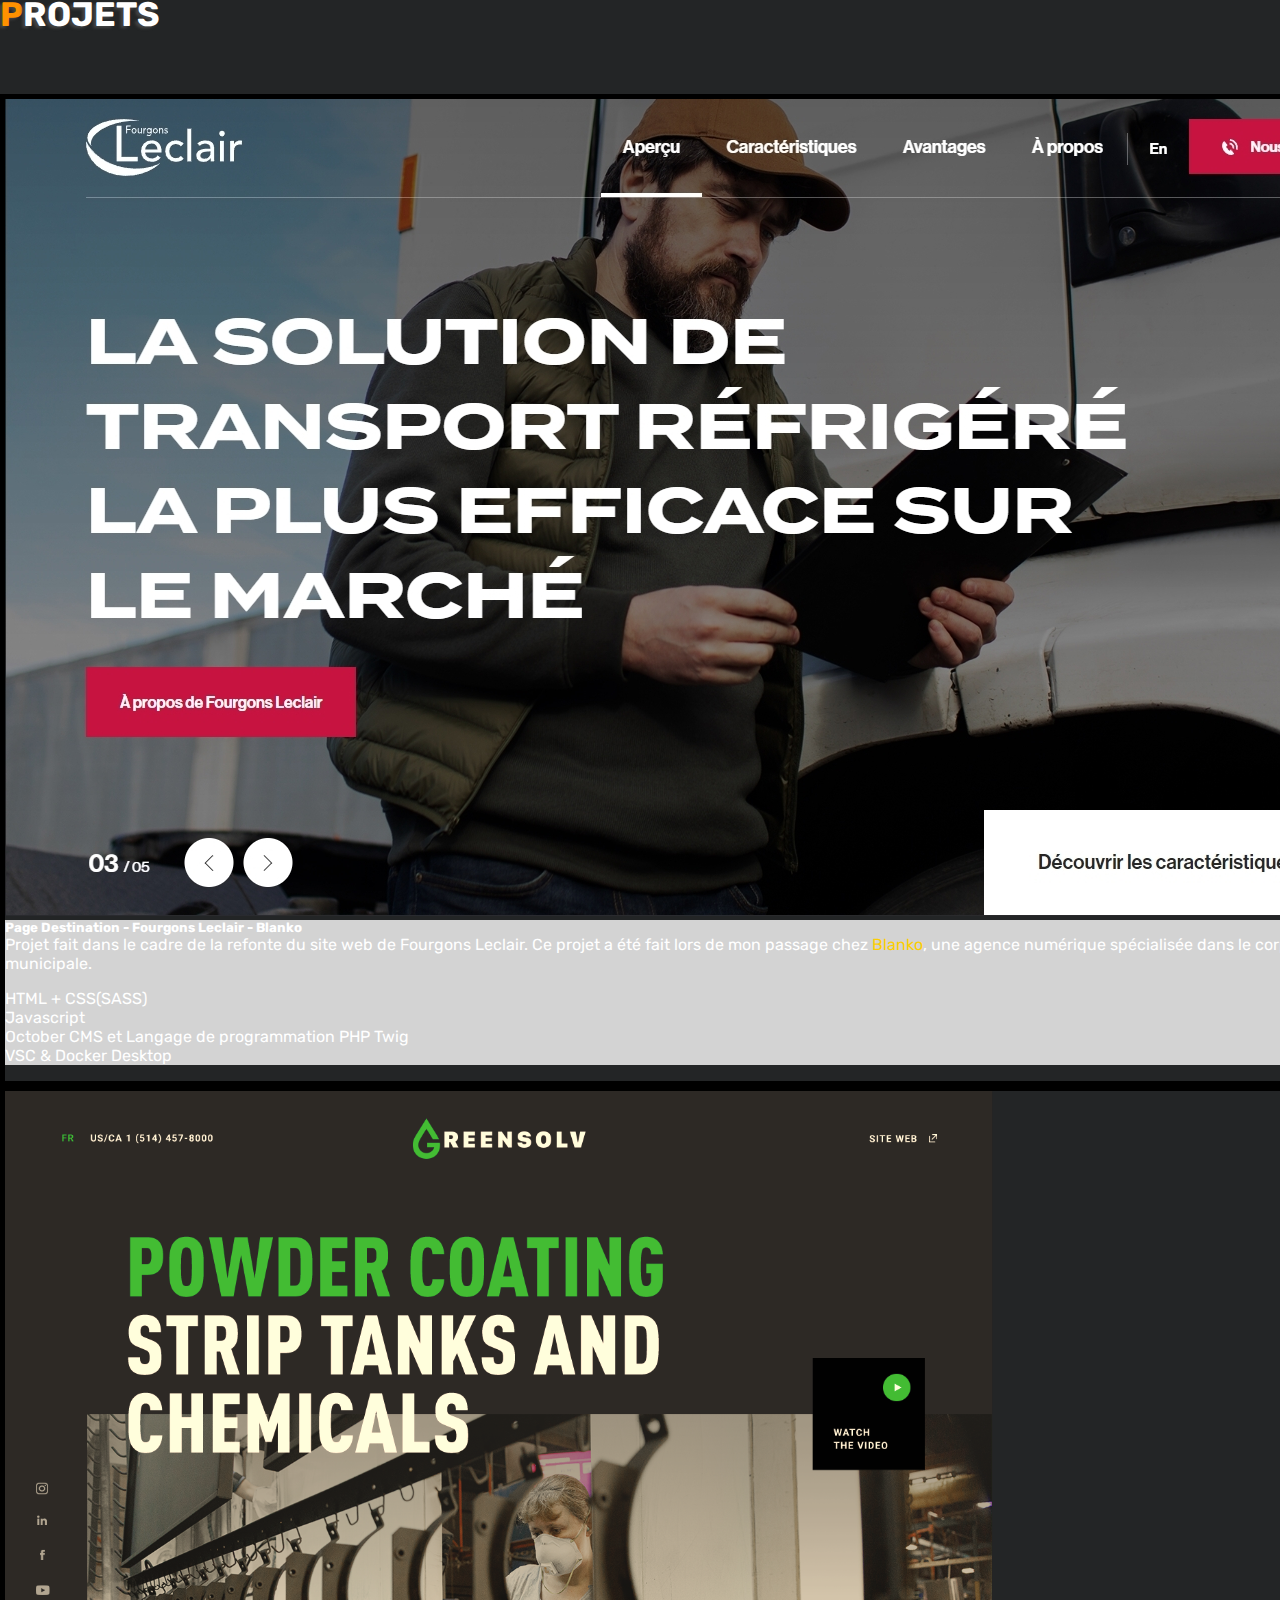
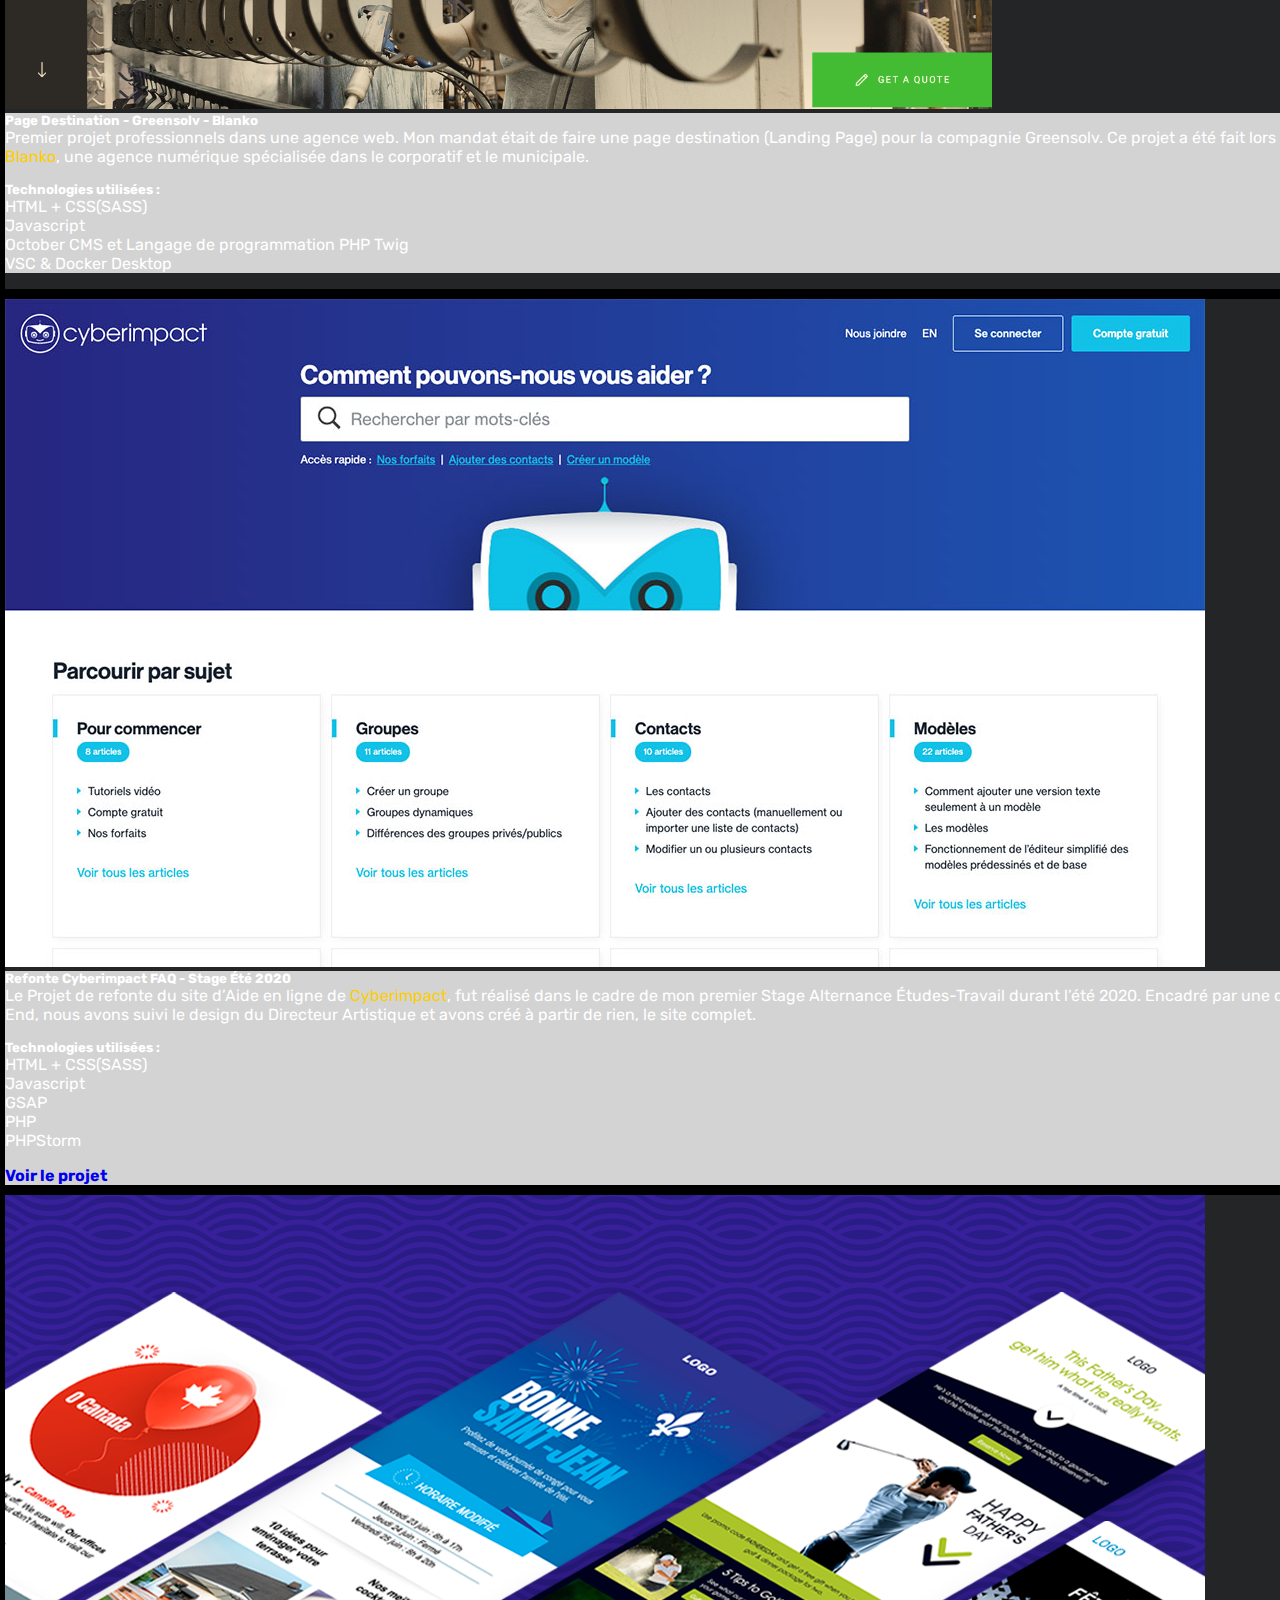
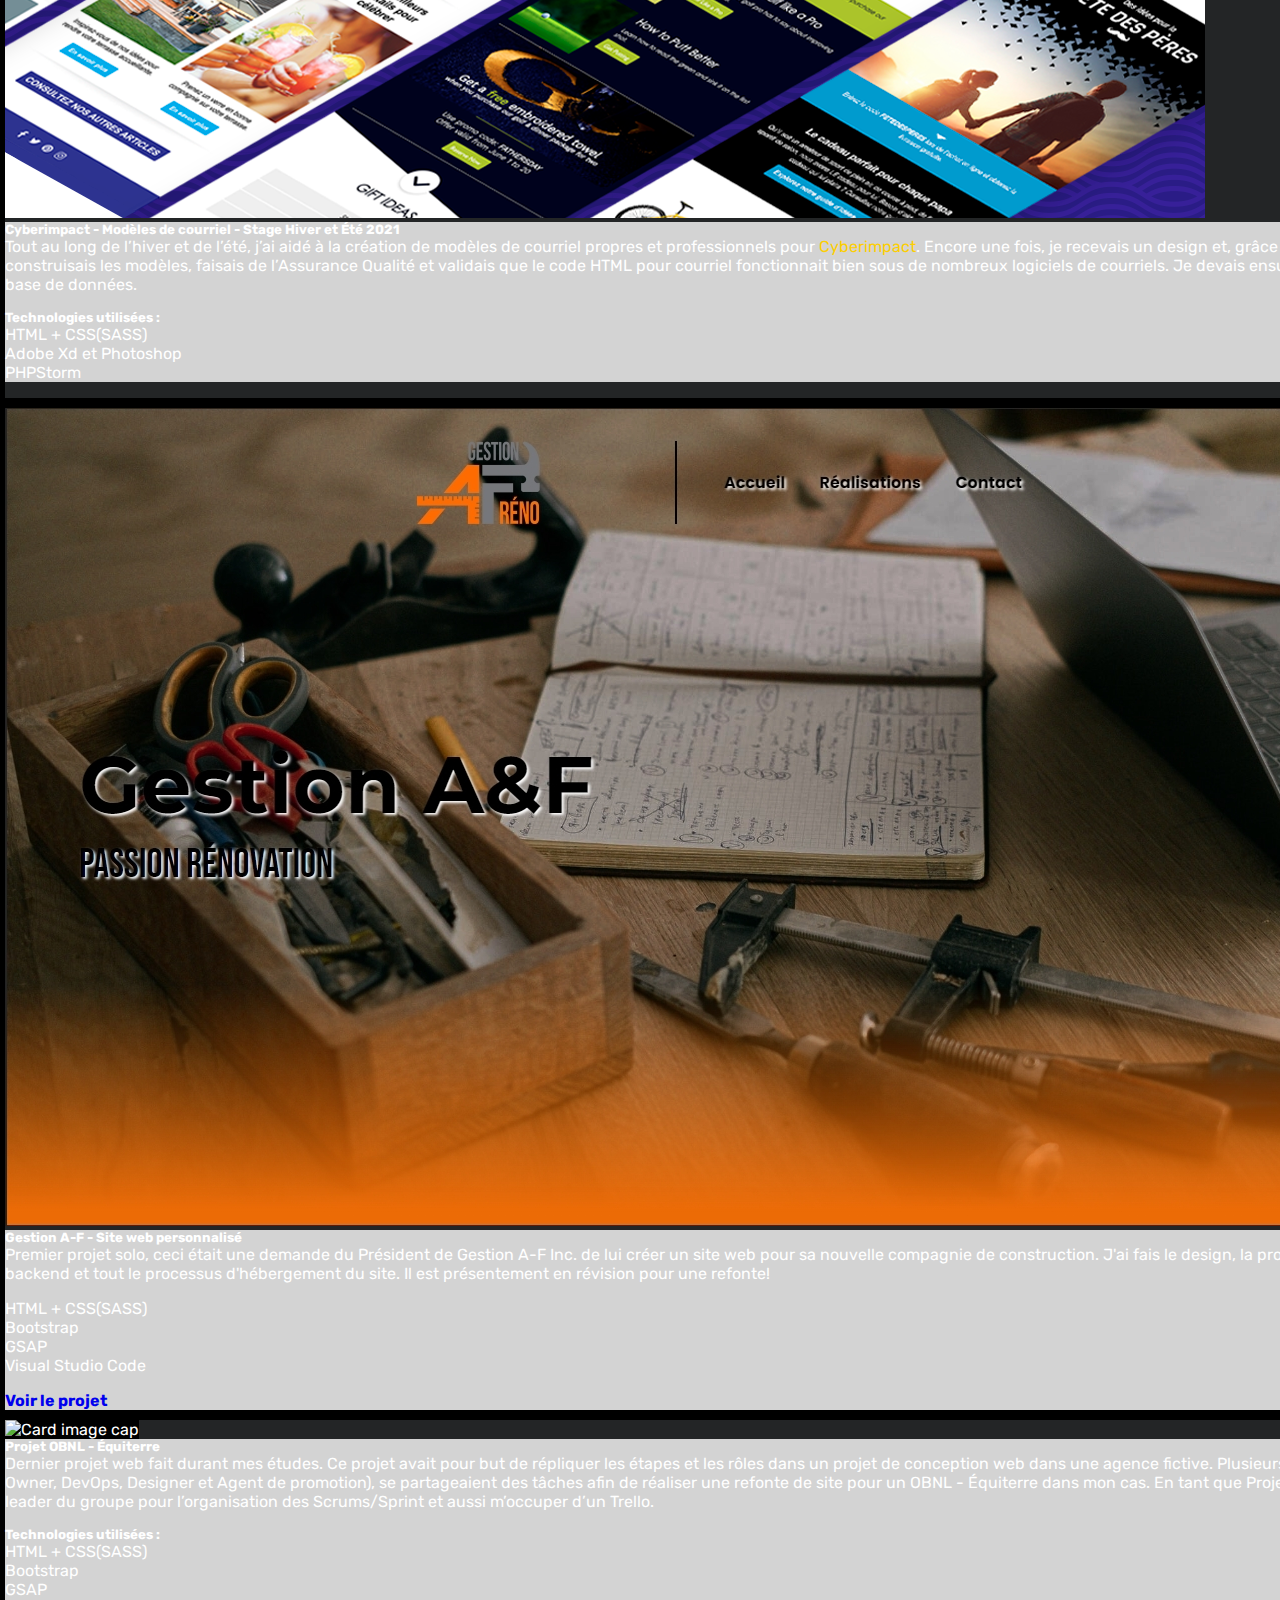
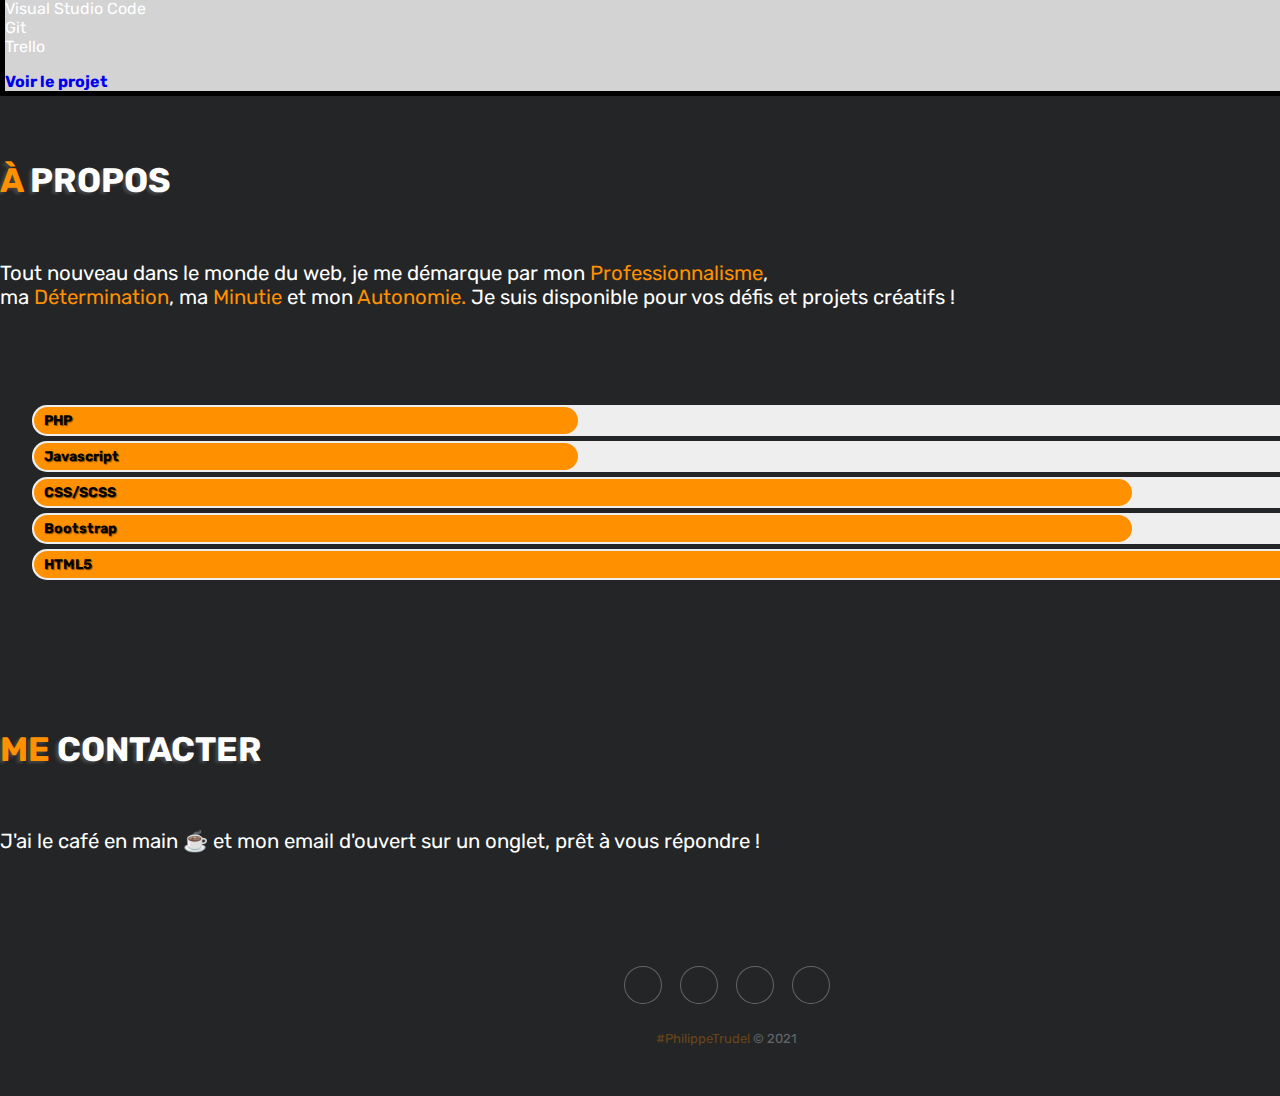
==== commit d1ec39c0: "Color links" ====
--- a/index.html
+++ b/index.html
@@ -93,7 +93,7 @@
                                   <img class="card-img-top" src="/medias/projets/fourgons-leclair-2.jpg" alt="Card image cap">
                                   <div class="card-body">
                                     <h5 class="card-title">Page Destination - Fourgons Leclair - Blanko </h5>
-                                    <p class="card-text">Projet fait dans le cadre de la refonte du site web de Fourgons Leclair. Ce projet a été fait lors de mon passage chez <a href="https://blanko.ca">Blanko</a>, une agence numérique
+                                    <p class="card-text">Projet fait dans le cadre de la refonte du site web de Fourgons Leclair. Ce projet a été fait lors de mon passage chez <a class="hyperlien" href="https://blanko.ca">Blanko</a>, une agence numérique
                                       spécialisée dans le corporatif et le municipale.
                                     </h5>
                                       <ul>
@@ -113,7 +113,7 @@
                                   <div class="card-body">
                                     <h5 class="card-title">Page Destination - Greensolv - Blanko</h5>
                                     <p class="card-text">Premier projet professionnels dans une agence web. Mon mandat était de faire une page destination (Landing Page) pour la compagnie Greensolv.
-                                      Ce projet a été fait lors de mon passage chez <a href="https://blanko.ca">Blanko</a>, une agence numérique
+                                      Ce projet a été fait lors de mon passage chez <a class="hyperlien" href="https://blanko.ca">Blanko</a>, une agence numérique
                                       spécialisée dans le corporatif et le municipale.
 
                                       <h5>Technologies utilisées :</h5>
@@ -135,7 +135,7 @@
                                     <img class="card-img-top" src="/medias/projets/cyberimpact-helpdesk.jpg" alt="Card image cap">
                                     <div class="card-body">
                                       <h5 class="card-title">Refonte Cyberimpact FAQ - Stage Été 2020</h5>
-                                      <p class="card-text">Le Projet de refonte du site d’Aide en ligne de <a href="https://www.cyberimpact.com/fr/" target="_blank">Cyberimpact</a>, fut réalisé dans le cadre de mon premier Stage Alternance Études-Travail durant l’été 2020. Encadré par une développeuse Front-End, nous avons suivi le design du Directeur Artistique et avons créé à partir de rien, le site complet.
+                                      <p class="card-text">Le Projet de refonte du site d’Aide en ligne de <a class="hyperlien" href="https://www.cyberimpact.com/fr/" target="_blank">Cyberimpact</a>, fut réalisé dans le cadre de mon premier Stage Alternance Études-Travail durant l’été 2020. Encadré par une développeuse Front-End, nous avons suivi le design du Directeur Artistique et avons créé à partir de rien, le site complet.
                                       <h5>Technologies utilisées :</h5>
                                         <ul>
                                           <li>HTML + CSS(SASS)</li>
@@ -154,7 +154,7 @@
                                     <img class="card-img-top" src="/medias/projets/cyberimpact-template.png" alt="Card image cap">
                                     <div class="card-body">
                                       <h5 class="card-title">Cyberimpact - Modèles de courriel - Stage Hiver et Été 2021</h5>
-                                      <p class="card-text">Tout au long de l’hiver et de l’été, j’ai aidé à la création de modèles de courriel propres et professionnels pour <a href="https://www.cyberimpact.com/fr/" target="_blank">Cyberimpact</a>. Encore une fois, je recevais un design et, grâce à l’application, je construisais les modèles, faisais de l’Assurance Qualité et validais que le code HTML pour courriel fonctionnait bien sous de nombreux logiciels de courriels. Je devais ensuite compiler sur la base de données.
+                                      <p class="card-text">Tout au long de l’hiver et de l’été, j’ai aidé à la création de modèles de courriel propres et professionnels pour <a class="hyperlien" href="https://www.cyberimpact.com/fr/" target="_blank">Cyberimpact</a>. Encore une fois, je recevais un design et, grâce à l’application, je construisais les modèles, faisais de l’Assurance Qualité et validais que le code HTML pour courriel fonctionnait bien sous de nombreux logiciels de courriels. Je devais ensuite compiler sur la base de données.
 
                                         <h5>Technologies utilisées :</h5>
                                         <ul>
--- a/css/main.css
+++ b/css/main.css
@@ -283,4 +283,13 @@
     position: absolute;
     top: 30px;
     right: 30px;
+}
+
+.hyperlien {
+    color: #fcce03;
+    transition: color 300ms;
+}
+
+.hyperlien:hover {
+    color: #FF9100;
 }